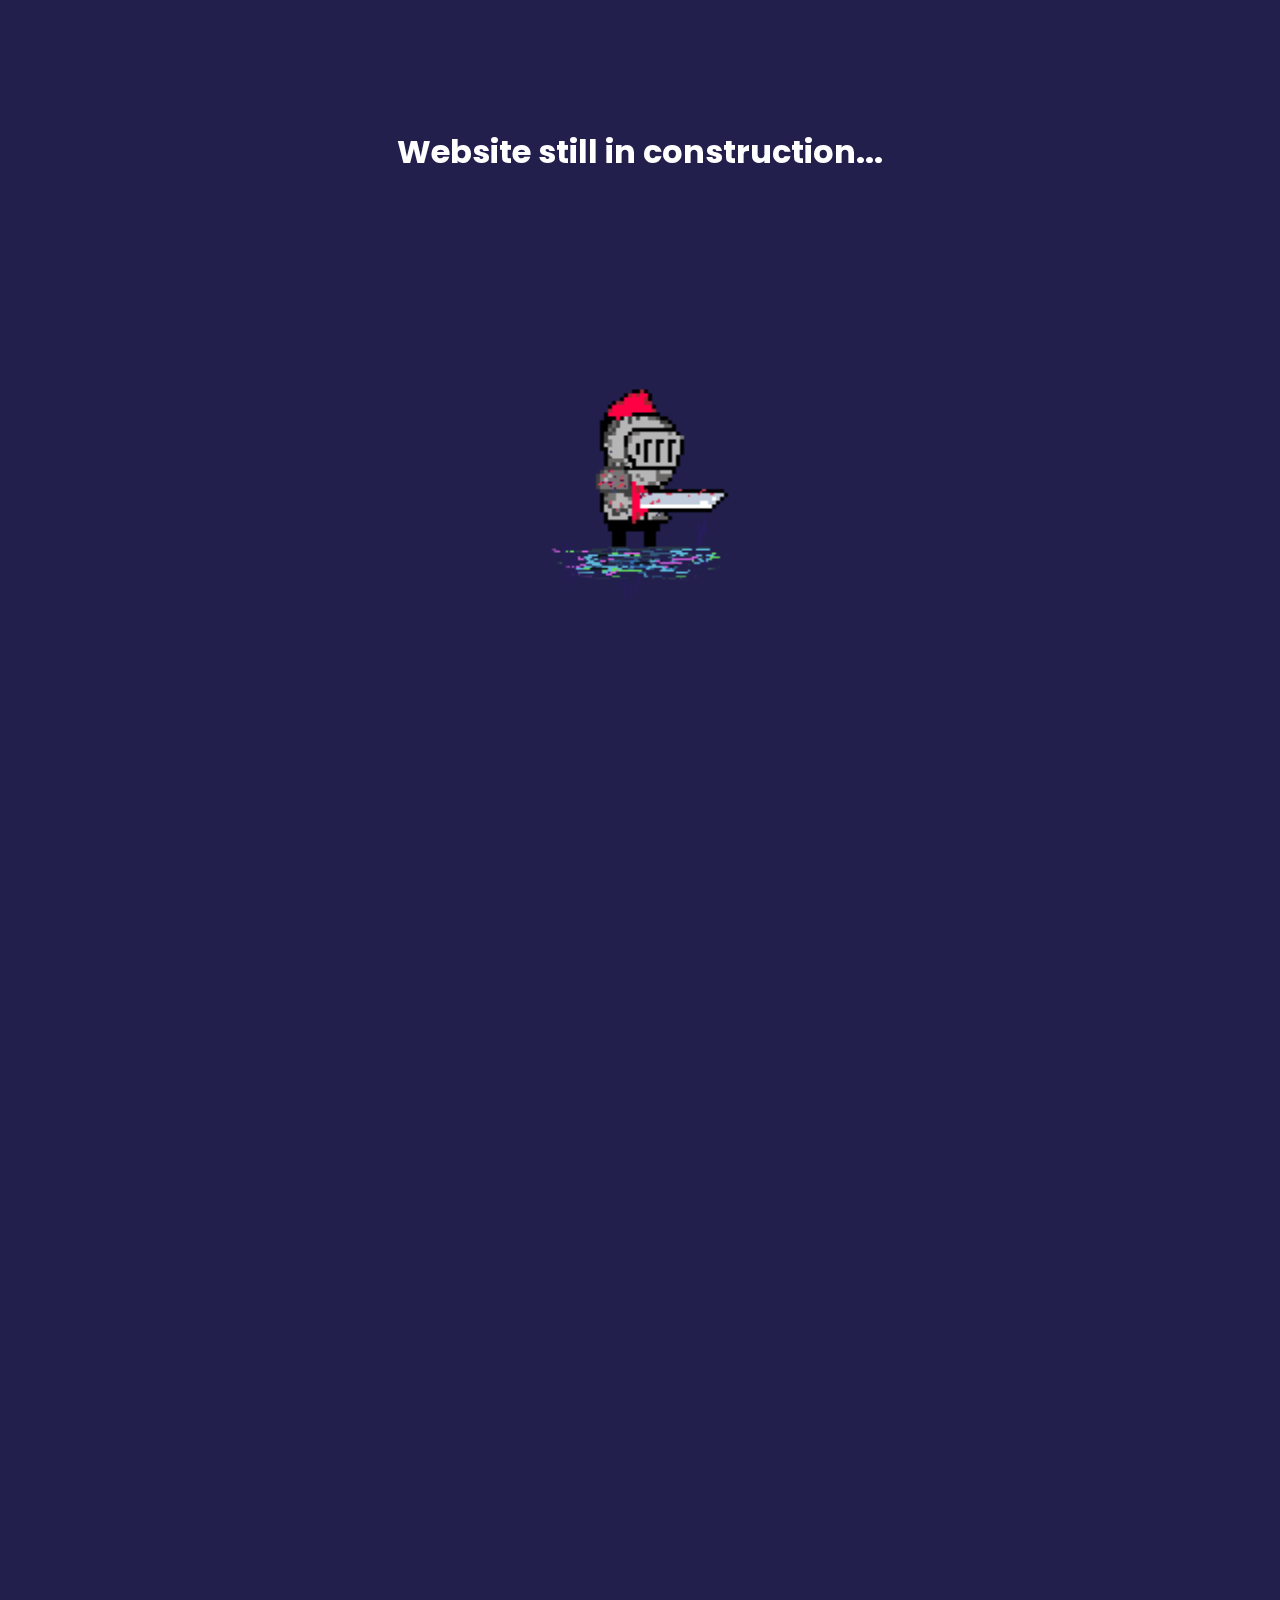
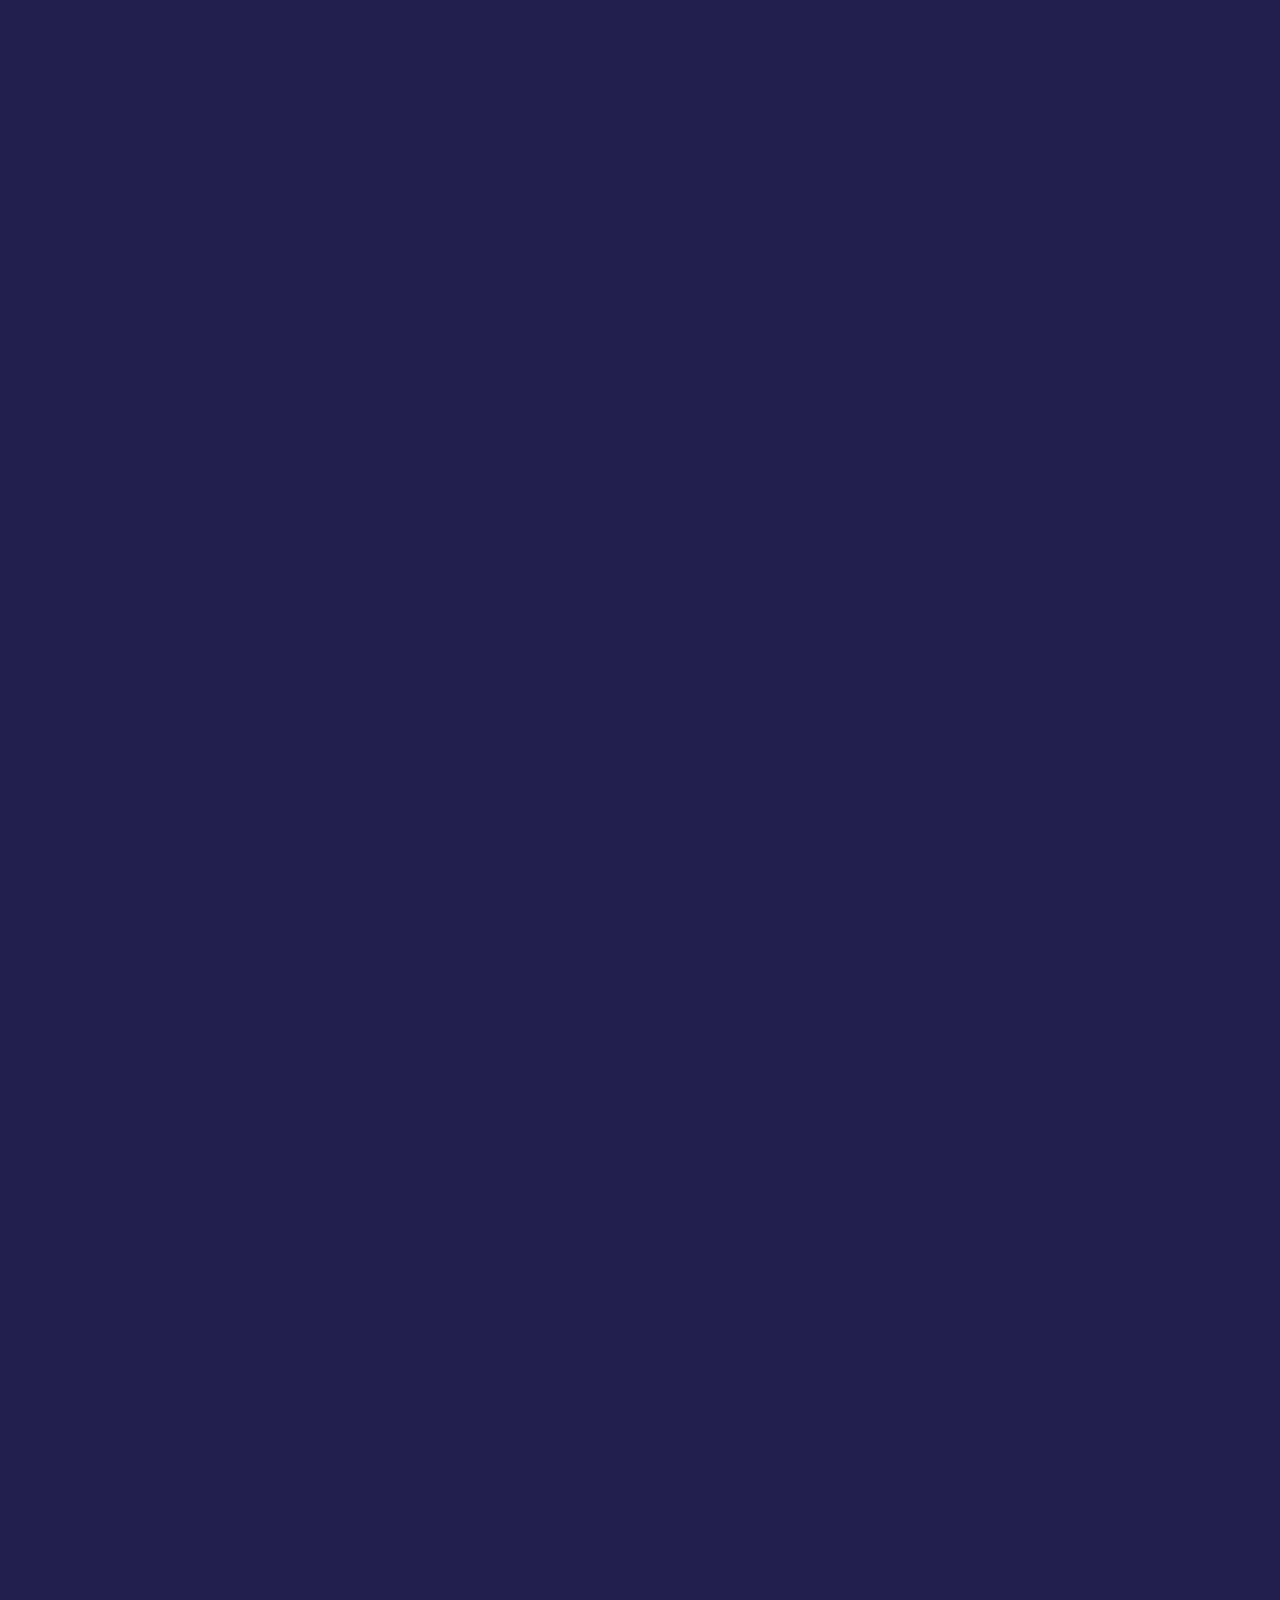
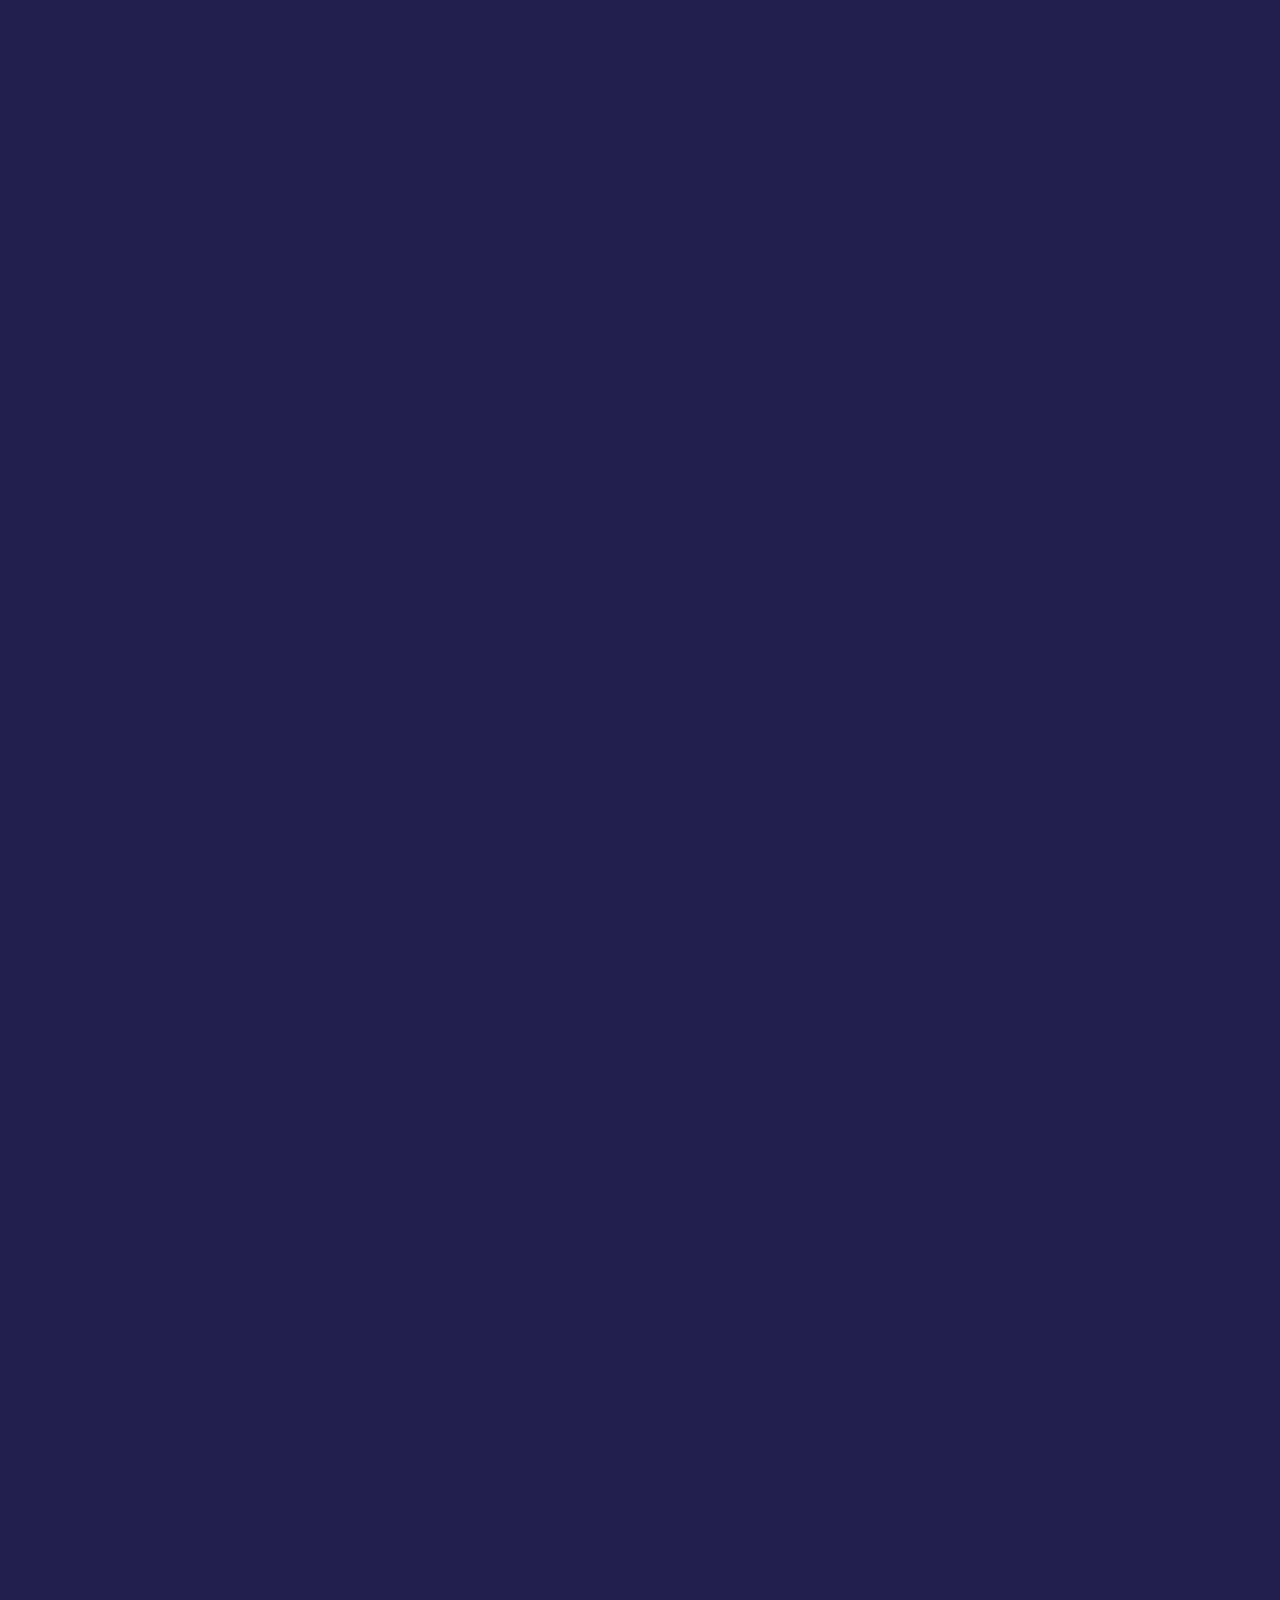
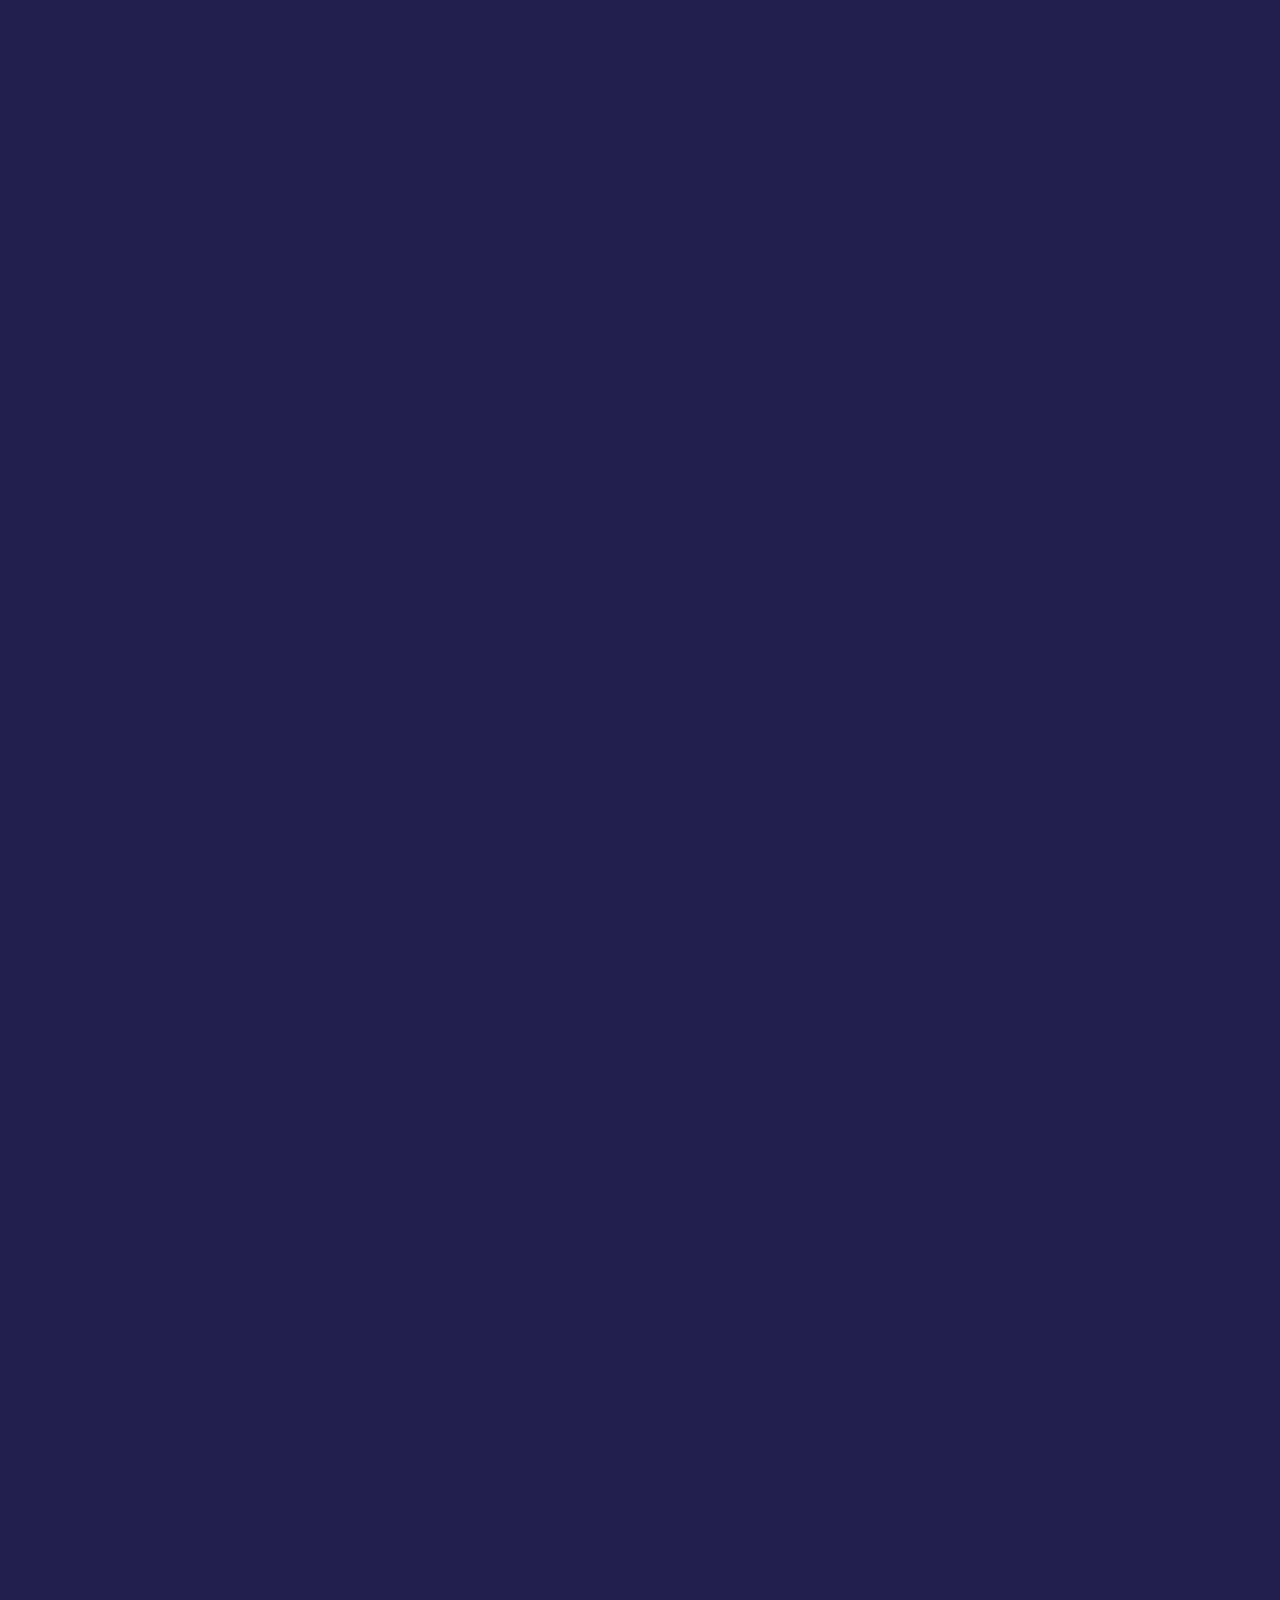
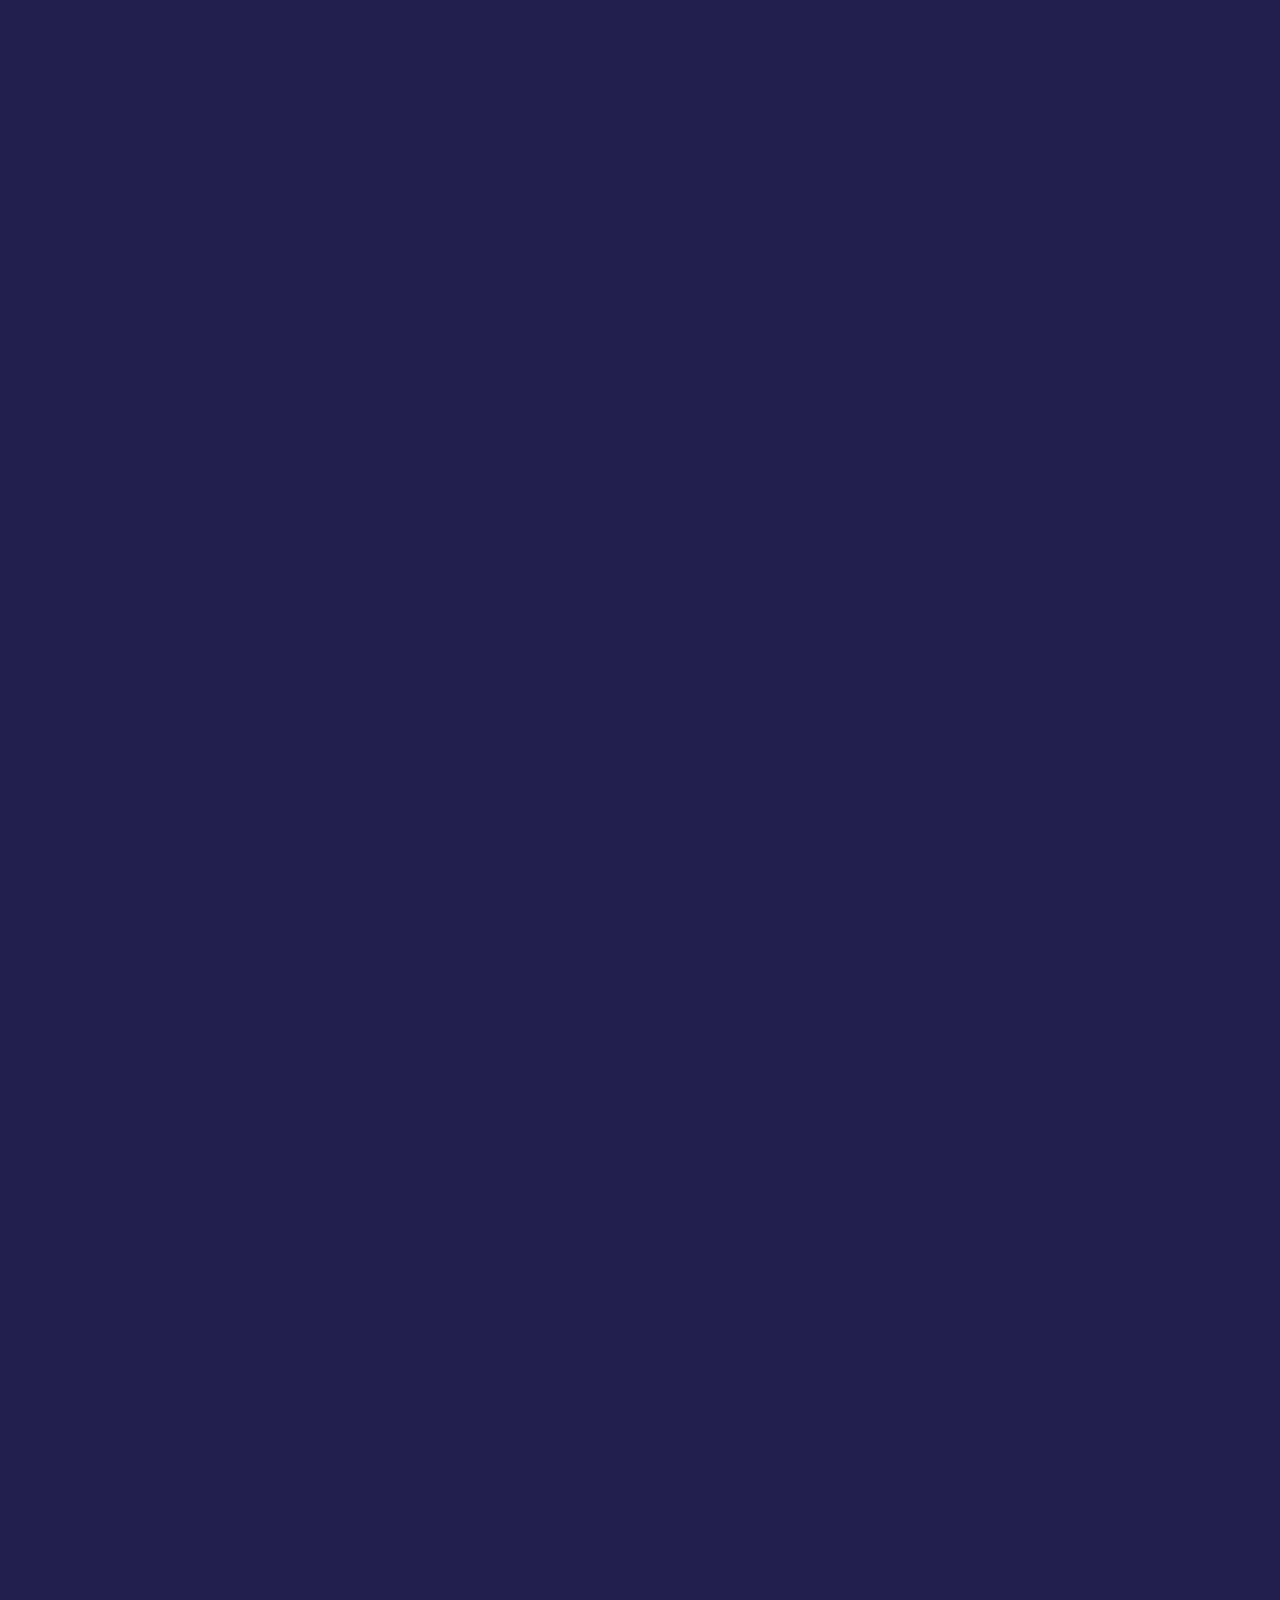
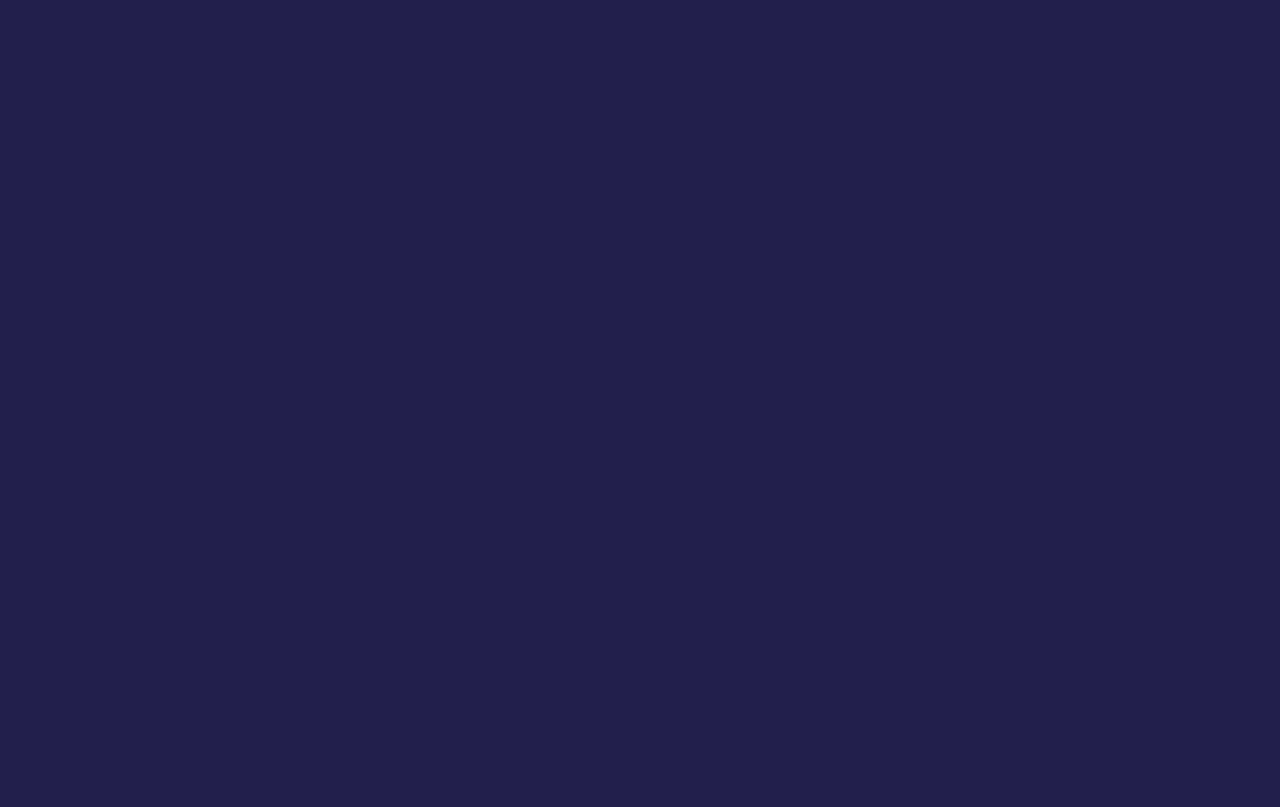
==== index.html @ 79712762 "Update index.html" ====
<!DOCTYPE html>
<html lang="en">
<head>
    <meta charset="UTF-8">
    <meta http-equiv="X-UA-Compatible" content="IE=edge">
    <meta name="viewport" content="width=device-width, initial-scale=1.0">

    <title>Loïc's Portfolio</title>
    <!-- CSS pages-->
    <link rel="stylesheet" href="style.css">
    <link rel="stylesheet" href="style2.css">
    <link rel="stylesheet" href="contact.css">
    <!-- Icons-->
    <link rel="icon" href="images/Animation.gif" type="image/icon type">
    <link href='https://unpkg.com/boxicons@2.0.9/css/boxicons.min.css' rel='stylesheet'>
</head>
<body>
    <div id="ancre"></div>
    <div class="cache" id="cache"></div>
    <div class="background" id="load">
        <h1>Website still in construction...</h1>
        <img class="load1" src="images/Animation.gif" alt="">
        <img class="load2" src="images/Animation3.gif" alt="">
    </div>
    <div class="sidebar">
        <div class="logo_content">
            <div class="logo">
                <i class='bx bxs-terminal'></i>
                <div class="logo_name">Loïc Nirlo</div>
            </div>
            <i class='bx bx-menu' id="btn"></i>
        </div>
        <ul class="nav_list">
            <li>
                <a href="#about">
                    <i class='bx bx-user'></i>
                    <span class="links_name">About</span>
                </a>
            </li>
            <li>
                <a href="#skills">
                    <i class='bx bxs-star'></i>
                    <span class="links_name">Skills</span>
                </a>
            </li>
            <li>
                <a href="#project">
                    <i class='bx bxs-flame'></i>
                    <span class="links_name">Project</span>
                </a>
            </li>
            <li>
                <a href="#Contact">
                    <i class='bx bx-chat'></i>
                    <span class="links_name">Contact</span>
                </a>
            </li>
            <li>
                <a href="CV_Loïc_NIRLO.pdf" download>
                    <i class='bx bx-file'></i>
                    <span class="links_name">Cv</span>
                </a>
            </li>
            <li>
                <a href="https://github.com/lolox911" target="_blank">
                    <i class='bx bxl-github'></i>
                    <span class="links_name">Github</span>
                </a>
            </li>
            <li>
                <a href="https://www.linkedin.com/in/lo%C3%AFc-nirlo-178850225/" target="_blank">
                    <i class='bx bxl-linkedin'></i>
                    <span class="links_name">Linkedin</span>
                </a>
            </li>
        </ul>
    </div>

    <section class="sec-1">
        <div class="lg-container">
            <img class="lg" src="images/c85e43a77aa640d9a42580b67d9a13dd (1).png" alt="">
        </div>
            
        <div class="box">
            <h1 class="title2">&#60Hello World !/&#62</h1>
            <h1 class="title1">&#60Hello World !/&#62</h1>
        </div>
        <p class="wel">Welcome to my portfolio</p>
        
        <div class="box-knight">
            <div class="knight-container">
                <!--<div class="knight" style="width:128px;max-width:100%;">
                    <div style="height:0;padding-bottom:100%;position:relative;">
                    <iframe width="128" height="128" frameBorder="0" src="https://imgflip.com/embed/5jkwol"></iframe>
                    </div>
                    <p><a href="https://imgflip.com/gif/5jkwol"></a></p>
                </div>-->
                <div class="knight" style="width:128px;max-width:100%;">
                    <div style="height:0;padding-bottom:100%;position:relative;">
                    <iframe width="128" height="128"  frameBorder="0" src="https://imgflip.com/embed/5jvf3f"></iframe>
                    </div>
                    <p><a href="https://imgflip.com/gif/5jvf3f"></a></p>
                </div>       
            </div>
        </div>
        
        <div class="explore-container">
            <div class="explore">
                <h1><a href="#about">Explore</a></h1>
                <h1 class="cache"><a href="#about">Explore</a></h1>
            </div>
        </div>
    </section>

    <section class="sec-2">
        <div class="about-con">
            <div class="box-about" id="about">
                <img class="pdp" src="images/images/IMG_8314 (1)-modified.png.jpg" alt="">
                <div class="text-about">
                    <h1>Hi, I'm Loïc,</h1>
                    <h3>a french computer sciences student.</h3>
                    <p>Welcome to my portfolio,  I'm currently a second-year student in computer sciences at the university institute of technology of Fontainebleau. This website aim mainly to introduce myself and my work, enjoy your visit ! </p>
                </div>
            </div>
        </div>

    <div class="about-con2">
        <div class="box-about2">
            <div class="hobbie">
                <h1 class="pf">Strengths</h1>
                <ul>
                    <li>Committed</li>
                    <li>Creative</li>
                    <li>Reliable</li>
                    <li>Adaptable</li>
                    <li>Tenacious</li>
                </ul>
                <h1 class="hob">Hobbies</h1>
                <ul>
                    <li>Drawing</li>
                    <li>2D animation</li>
                    <li>Street workout</li>
                    <li>Chess</li>
                    <li>Video games</li> 
                </ul>
            </div>
            <div class="education">
                <h1>Education</h1>
                <h3 class="frst-title">2020 - Today : University Diploma of Technology</h3>
                <p class="lieu">Place : <span>IUT Fontainebleau | Fontainebleau</span></p>
                <hr>
                <h3>2020 : Baccalaureate diploma</h3>
                <p class="lieu">Place : <span>Robert Doisneau highschool | Corbeil Essonnes</span></p>
                <p class="opt">Options : <span>Mathematics, engineering sciences, european english section</span></p>
                <hr>
                <h3>2018 : Cambridge English Certificate</h3>
                <p class="lieu">Place : <span>Robert Doisneau highschool | Corbeil Essonnes</span></p>
                <h1 class="job">Job</h1>
                <h3 class="june">June 2021 - Today</h3>
                <p>McDonald's versatile team member</p>
                <p>Place : <span>Avon</span></p>
            </div>
        </div>
    </div>
       
    </section>

    <section class="sec-3">
        <h1 id="skills">Skills</h1>
        <div class="skills">
            <div class="box1">
                <div class="prog">
                    <h2>Programming :</h2>
                    <div class="c comp">
                        <div class="head-bar1">
                            <img class="ico" src="images/c.png" alt="">
                            <p class="titreskill">C89</p>
                        </div>
                        <div class="head-bar2">
                            <div class="bar">
                                <div class="bar1 c"></div>
                                <div class="bar2"></div>
                                <div class="percent">60%</div>
                            </div>
                        </div> 
                    </div>
                    <div class="cs comp">
                        <div class="head-bar1">
                            <img class="ico" src="images/csharp.png" alt="">
                            <p class="titreskill">C#</p>
                        </div>
                        <div class="head-bar2">
                            <div class="bar">
                                <div class="bar1 cs bar-a"></div>
                                <div class="bar2"></div>
                                <div class="percent">40%</div>
                            </div>
                        </div>
                    </div>
                    <div class="java comp">
                        <div class="head-bar1">
                            <img class="ico" src="images/java.png" alt="">
                            <p class="titreskill">Java</p>
                        </div>
                        <div class="head-bar2">
                            <div class="bar">
                                <div class="bar1 java bar-a"></div>
                                <div class="bar2"></div>
                                <div class="percent">60%</div>
                            </div>
                        </div>


                    </div>
                </div>
                <div class="web">
                    <h2>web :</h2>
                    <div class="html comp">
                        <div class="head-bar1">
                            <img class="ico" src="images/html.png" alt="">
                            <p class="titreskill">HTML 5</p>
                        </div>
                        <div class="head-bar2">
                            <div class="bar">
                                <div class="bar1 html"></div>
                                <div class="bar2"></div>
                                <div class="percent">90%</div>
                            </div>
                        </div>


                    </div>
                    <div class="css comp">
                        <div class="head-bar1">
                            <img class="ico" src="images/css.png" alt="">
                            <p class="titreskill">CSS 3</p>
                        </div>
                        <div class="head-bar2">
                            <div class="bar">
                                <div class="bar1 css"></div>
                                <div class="bar2"></div>
                                <div class="percent">75%</div>
                            </div>
                        </div>


                    </div>
                    <div class="js comp">
                        <div class="head-bar1">
                            <img class="ico" src="images/js.png" alt="">
                            <p class="titreskill">JS</p>
                        </div>
                        <div class="head-bar2">
                            <div class="bar">
                                <div class="bar1 js"></div>
                                <div class="bar2"></div>
                                <div class="percent">50%</div>
                            </div>
                        </div>

 
                    </div>
                    <div class="php comp">
                        <div class="head-bar1">
                            <img class="ico" src="images/php.png" alt="">
                            <p class="titreskill">PHP</p>
                        </div>
                        <div class="head-bar2">
                            <div class="bar">
                                <div class="bar1 php"></div>
                                <div class="bar2"></div>
                                <div class="percent">50%</div>
                            </div>
                        </div>


                    </div>
                </div>
            </div>
            <div class="box2">
                <div class="frame">
                    <h2>Framework :</h2>
                    <div class="codei comp">
                        <div class="head-bar1">
                            <img class="ico" src="images/codei.png" alt="">
                            <p class="titreskill">CI</p>
                        </div>
                        <div class="head-bar2">
                            <div class="bar">
                                <div class="bar1 ci"></div>
                                <div class="bar2"></div>
                                <div class="percent">80%</div>
                            </div>
                        </div>

                    </div>
                </div>
                <div class="data">
                    <h2>Database :</h2>
                    <div class="sql comp">
                        <div class="head-bar1">
                            <img class="ico" src="images/sql.jpg" alt="">
                            <p class="titreskill">MySQL</p>
                        </div>
                        <div class="head-bar2">
                            <div class="bar">
                                <div class="bar1 sql"></div>
                                <div class="bar2"></div>
                                <div class="percent">60%</div>
                            </div>
                        </div>


                    </div>
                </div>
            </div>
            <div class="box3">
                <div class="anim">
                    <h2>Animation :</h2>
                    <div class="spine comp">
                        <div class="head-bar1">
                            <img class="ico" src="images/spine.jpg" alt="">
                            <p class="titreskill">Spine2D</p>
                        </div>
                        <div class="head-bar2">
                            <div class="bar">
                                <div class="bar1 spine"></div>
                                <div class="bar2"></div>
                                <div class="percent">5%</div>
                            </div>
                        </div>


                    </div>
                </div>
            </div>
        </div>
    </section>

    <section class="sec-4">
        <h1 id="project">Project</h1>
        <div class="project">
            <div class="case1 samegame">
                <img src="projects-images/samegame.png" alt="">
                <div class="text-project card-samegame">
                    <h2 class="title">Samegame</h2>
                    <div class="des">The player aims to get the highest score at the end of the game...</div>
                    <div class="languages-project card-samegame">Java</div>
                    <div class="dev">Finished | 1 week</div>
                </div>
            </div>
            <div class="case3 blocus">
                <img src="projects-images/blocus.png" alt="">
                <div class="text-project card-blocus">
                    <h2 class="title">Blocus : Capitol Edition</h2>
                    <div class="des">Republican or democrat, beat your opponent strategically...</div>
                    <div class="languages-project card-tictactoe">C89</div>
                    <div class="dev">Finished | 1 week</div>
                </div>
            </div>
            <div class="case4 tictactoe">
                <img src="projects-images/tictactoe.png" alt="">
                <div class="text-project card-tictactoe">
                    <h2 class="title">TicTacToe | Minimax IA</h2>
                    <div class="des">Beat the IA seems impossible...</div>
                    <div class="languages-project card-tictactoe">HTML | CSS | JS</div>
                    <div class="dev">In progress</div>
                </div>
            </div>
            <div class="case5 netflix">
                <img src="projects-images/netflix.png" alt="">
                <div class="text-project card-netflix"">
                    <h2 class="title">Netflix clone</h2>
                    <div class="des">Money Heist : part 5 comming soon...</div>
                    <div class="languages-project card-netflix"">HTML | CSS</div>
                    <div class="dev">Finished | 2 days</div>
                </div>
            </div>
            <div class="case7 agendatlas">
                <img src="projects-images/agendatlas.png" alt="">
                <div class="text-project back card-atlas">
                    <h2 class="title">Agendatlas</h2>
                    <div class="des">Organisation has never been easier...</div>
                    <div class="languages-project back card-atlas">HTML | CSS | JS | PHP | CodeIgniter</div>
                    <div class="dev">Finished | 2 week</div>
                </div>
            </div>
            <div class="case6 portfolio">
                <img src="projects-images/portfolio (1).png" alt="">
                <div class="text-project card-portfolio">
                    <h2 class="title">Portfolio</h2>
                    <div class="des">Welcome to my portfolio...</div>
                    <div class="languages-project card-portfolio">HTML | CSS | JS</div>
                    <div class="dev">In progress</div>
                </div>
            </div>
            <div class="case2 other">
                <img src="projects-images/games.png" alt="">
                <div class="text-project card-games">
                    <h2 class="title"></h2>
                    <div class="des">Others projects</div>
                </div>
            </div>
            <div class="case8 test1">
                <div class="text-project card-games">
                    <h2 class="title">HMI</h2>
                    <div class="des">Human Machine Interface of an hotel booking system</div>
                    <div class="languages-project card-games">Java</div>
                    <div class="dev">In progress</div>
                </div>
            </div>
            <div class="case9 test2">
                <div class="text-project card-games">
                    <h2 class="title">DUT 2nd year project</h2>
                    <div class="des">Comming soon...</div>
                </div>
            </div>
        </div>
    </section>

    <section class="sec-5">
        <h1 id="Contact">Contact me</h1>
        <div class="form-container">
            
            <form method="POST" action="https://formsubmit.co/f2ee172bb5d742e6e4ebd45f794334fb">

                <input type="text" placeholder="Nom" name="nom" maxlength="20" minlength="3" required/>
                <input type="text" placeholder="Prénom" name="prenom" maxlength="20" minlength="3" required/>
                <input type="text" placeholder="Mail" name="email" id="" maxlength="50" minlength="3" required/>
                <input type="text" placeholder="Objet" name="sujet" id="" maxlength="50" minlength="3" required/>
                <textarea name="message" id="" cols="5" rows="8" placeholder="Message" maxlength="200" minlength="5" required></textarea>

                <input type="submit" value="Send" name="submit"/>

                <input type="hidden" name="_next" value="https://lolox911.github.io/Portfolio/#ancre">
            </form>
            
        </div>

    </section>

    <footer>

    </footer>

    <script src="script.js"></script>
    <!-- test -->
</body>
</html>
---- style.css ----
@import url('https://fonts.googleapis.com/css2?family=Poppins:ital@1&display=swap');

*{
    margin: 0;
    padding: 0;
    list-style: none;
    text-decoration: none;
    box-sizing: border-box;
    font-family: 'Poppins', sans-serif;
  }
  html{
      height: 100%;
      scroll-behavior: smooth;
  }
/* ------------------ page chargement --------------------------- */
  .background{
    z-index: 100;
    position: absolute;
    width: 100%;
    height: 100%;
    /*background-color: rgb(0, 0, 0);*/
    background: url(images/Comic.png);
    background-size: cover;
    animation: load 5s ease-out forwards;
    justify-content: center;
    align-items: center;
    vertical-align: middle;
    text-align: center;
  }
  .background h1{
      margin-top: 10%;
      text-align: center;
      color: rgb(255, 255, 255);
  }
  .load1{
      display: none;
      width: 300px;
      height: 360px;
      margin: 5% auto;
  }
  .load2{
    display: none;
    width: 400px;
    height: 460px;
    margin: 5% auto;
}
  .background .box-knight{
      height: 100%;
      vertical-align: middle;
      justify-content: center;
      text-align: center;
      padding-top: 45%;
  }
  .background .knight-container{
    height: 100%;
    vertical-align: middle;
    justify-content: center;
    text-align: center;
}
  @keyframes load {
      0%{
          opacity: 1;
      }
      50%{
          opacity: 1;
      }
      100%{
          opacity: 0;
      }
  }
  body{
    
    position: relative;
    min-height: 100vh;
    width: 100%;
    overflow-x: hidden;
    background-color: #2e2a68;
    background-image: url(images/bgldsc.png);
    background-size: cover;
    background-attachment: fixed;
    color: #fff;
  }
  /*.extrabg{
      position: fixed;
      z-index: -10;
      height: 100vh;
      width: 100vw;
    background: linear-gradient(to top, crimson, rgba(78,71,173,1));
  }*/

  .sidebar {
      position: fixed;
      top: 0;
      left: 0;
      height: 100vh;
      width: 75px;
      min-width: 75px;
      background: #221F4C;
      padding: 6px 14px;
      overflow: hidden;
      transition: all 0.4s ease;
      z-index: 10;
      white-space: nowrap;
  }

  .sidebar .logo_content .logo{
      color: #fff;
      display: flex;
      height: 50px;
      width: 100%;
      align-items: center;
  }

  .logo_content .logo i{
      font-size: 28px;
      margin-right: 5px;
  }

  .logo_content .logo_name{
      font-size: 20px;
      font-weight: 400;
      white-space: nowrap;
  }
  .sidebar .logo_content .logo{
    opacity: 0;
}

  .sidebar.active .logo_content .logo{
      opacity: 1;
  }

  .logo_content .logo i{
    font-size: 28px;
    margin-right: 5px;
} 

  .sidebar.active{
    background: #191738;
    width: 15%;
    min-width: 200px;
}

.sidebar.active{
    width: 20%;
    min-width: 200px;
}

  .sidebar #btn {
      position: absolute;
      color: #fff;
      left: 45%;
      top: 6px;
      font-size: 20px;
      height: 50px;
      width: 50px;
      text-align: center;
      line-height: 50px;
      transform: translateX(-40%);
  }
  .sidebar.active #btn{
    left: 90%;
    transform: translateX(-50%);
  }

  .sidebar ul{
      margin-top: 20px;
  }
  
  .sidebar ul li {
      position: relative;
      height: 50px;
      width: 100%;
      margin: 0 5px;
      list-style: none;
      line-height: 50px;
  }

  .sidebar ul li a{
    color: #fff;
    display: flex;
    align-items: center;
    transition: all 0.3s ease;
    border-radius: 12px;
}

.sidebar ul li a:hover{
    color: #221F4C;
    background-color: #fff;
}

.sidebar ul li a:hover{
    padding-left: 5px;
}

.sidebar.active ul li a:hover{
    padding-left: 10px;
}

.sidebar ul li a i{
    height: 50px;
    min-width: 40px;
    border-radius: 12px;
    line-height: 50px;
    text-align: center;
}

.sidebar span{
    opacity: 0;
    transform: translateX(200px);
    transition: all 0.3s ease;
}
.sidebar.active span{
    opacity: 1;
    transform: translateX(0);
}

/* ////////////////////////  Page Accueil //////////////////////////////////////*/
.sec-1{
    height: 100vh;
    width: 100vw;
    margin-bottom: 20%;
}

.lg-container{
    padding: 5vh 0 5vh 0;
    display: flex;
    justify-content: center;
    align-items: center;
    width: 100%;
}

.lg {
    margin-left: 75px;
    width: 20%;
    height: 20%;
    min-width: 200px;
    min-height: 200px;
}
/* Titre + Image en float row*/

.hero {
    /*background-color: lightblue;*/
    width: calc(100% - 75px);
    padding-left: calc(8% + 75px);
    display: flex;
    flex-direction: column-reverse;
    justify-content: center;
    align-items: center;
    z-index: -2;
}

.box {
    white-space: nowrap;
    /*background-color: lightsalmon;*/
    font-weight: bold;
    text-align: center;
    position: relative;
}

/* detail titre */

.title1{
    margin-left: 75px;
    font-size: 5rem;
    line-height: 75px;
    color: #fff;
}
.title2{
    margin-left: 75px;
    font-size: 5rem;
    line-height: 75px;
    color: #fff;
    display: none;
    font-weight: bold;
}
.wel{
    margin-left: 75px;
    margin-top: 5%;
    text-align: center;
}
.box-knight{
    margin-top: 5%;
    margin-left: 75px;
    height: 128px;
}
.knight-container{
    margin: auto;
    min-width: 128px;
}
.knight{
    margin: 0 auto;
}
.explore-container{
    margin-top: 10%;
    margin-left: 75px;
}
.explore{
    text-align: center;
    color: #221F4C;
}
.explore h1{
    height: 50px;
}
.explore a{
    padding: 1% 5% 1% 5%;
    border: solid 2px white;
    border-radius: 15px;
    color: #221F4C;
    background-color: white;
}
.cache{
    position: relative;
    bottom: 50px;
}
.cache a{
    padding: 1% 5% 1% 5%;
    border: solid 2px white;
    border-radius: 15px;
    animation: spread 1.2s ease infinite;
    background-color: #221F4C;
}

/* ------------------------------ ANIMATIONS ------------------------------------ */

@keyframes spread {
    0%{
        padding-left: 5%;
        padding-right: 5%;
    }
    100%{
        padding-left: 7%;
        padding-right: 7%;
        opacity: 0;
    }
}
@keyframes apear {
    0%{
        opacity: 0;
    }
    33%{
        opacity: 0; 
    }
    66%{
        opacity: 0;
    }
    100%{
        opacity: 1;
    }
}
/*@keyframes knight {
    0%{
        transform: translateX(0%); 
    }
    33%{
        transform: translateX(0%); 
    }
    66%{
        transform: translateX(90%);
    }
    100%{
        transform: translateX(0%);
    }
}*/
/* ------------------------------------------------ */

@media screen and (min-width: 700px) {
    .knight div{
        animation: apear 3s forwards;
        animation: knight 3s linear infinite;
    }
    .load2{
        display: block;
    }
}

/* ------------------------------------------------- PHONE VERSION ---------------------------------------- */

@media screen and (max-width: 600px) {
    .title1 {
        transform: translateX(100%);
        position: absolute;
        animation: slide1 8s linear infinite;
        font-size: 60px;
        line-height: inherit;
    }
    .title2{
        display:block;
        position: absolute;
       /* bottom: 4.7rem;*/
        animation: slide2 8s linear infinite;
        transform: translateX(100%);
        animation-delay: 4s;
        color: #221f4c;
        font-size: 60px;
        line-height: inherit;
    }
    .box{
        height: 80px;
        overflow: hidden;
    }
    .explore-container{
        margin-top: 0;
    }
    .load1{
        display: block;
    }
    .background{
        /*background-color: rgb(0, 0, 0);*/
        background: url(images/Comic2.png);
        background-size: cover;
      }

/* ----------------------- ANIMATIONS -------------------------------- */

    @keyframes slide1 {
        0% {
           transform: translateX(100%); 
        }
         100% {
            transform: translateX(-100%); 
         }
        
    }
    @keyframes slide2 {
        0% {
           transform: translateX(100%); 
        }
         100% {
            transform: translatex(-100%); 
         }
        
    }
    @keyframes spread {
        0%{
            padding-left: 5%;
            padding-right: 5%;
        }
        100%{
            padding-left: 10%;
            padding-right: 10%;
            opacity: 0;
        }
    }
}

/* ----------------------------------------- TABLET VERSION ----------------------------------*/

@media screen and (max-width: 900px) {
     .title{
        white-space: nowrap;
   
     }
}      
/* HORIZONTAL PHONE VERSION */

@media screen and (max-height: 450px) {
    .sidebar {
        overflow: scroll;
        
    }
    .sec-1{
        margin-bottom: 50%;
    }
    .sec-4 img{
        max-width: 100%;
    }
    .title1{
        font-size: 2.7rem;
    }
}
---- contact.css ----
.sec-5{
    margin-top: 20%;
    margin-left: 75px;
}

.sec-5 h1{
    width: 95%;
    margin: 0 auto;
    padding: 2.5% 0;
    background-color: #191738;
    text-align: center;
    margin-bottom: 2.5%;
}

.form-container {
    display: flex;
    justify-content: center;
    text-align: center;
    flex-direction: column;
    /* background-color: rgba(34, 31, 76, 0.7); */
    background-color: #221F4C;
    width: 95%;
    padding: 35px 0 75px 0;
    margin: 0 auto;
}

form {
    margin-top: 5%;
    display: flex;
    flex-direction: column;
    align-items: center;  
}

form h1 {
    color: white;
    width: 80%;
    margin-left: 10%;
    font-size: 32px;
    font-weight: bold;
    letter-spacing: 1px;
}

input[type="text"]{
    font-size: 16px;
    margin-bottom: 2%;
} 

input{
    width: 75%;
    background-color: #191738;
    border: none;
    padding: 15px;
    outline: none;
    color: white;
    border-radius: 3px;
}

input[type="submit"]{
    width: 25%;
    background-color: #191738;
    transition: background-color 0.3s;
    margin-top: 35px;
    font-size: 16px;
}

input[type="submit"]:hover{
    background-color: #151330;
    cursor: pointer;
}


textarea{
    width: 75%;
    resize: none;
    font-size: 16px;
    font-family: 'Roboto', sans-serif;
    background-color: #191738;
    border: none;
    color: white;
    padding: 15px;
    border-radius: 3px;
    margin-bottom: 2%;
}
textarea:focus {
    outline: none;
}

form a{
    text-decoration: none;
}

form a:hover{
    text-decoration: underline;
}

form a:link,
form a:active,
form a:visited {
    color: #b3b3b3;
}
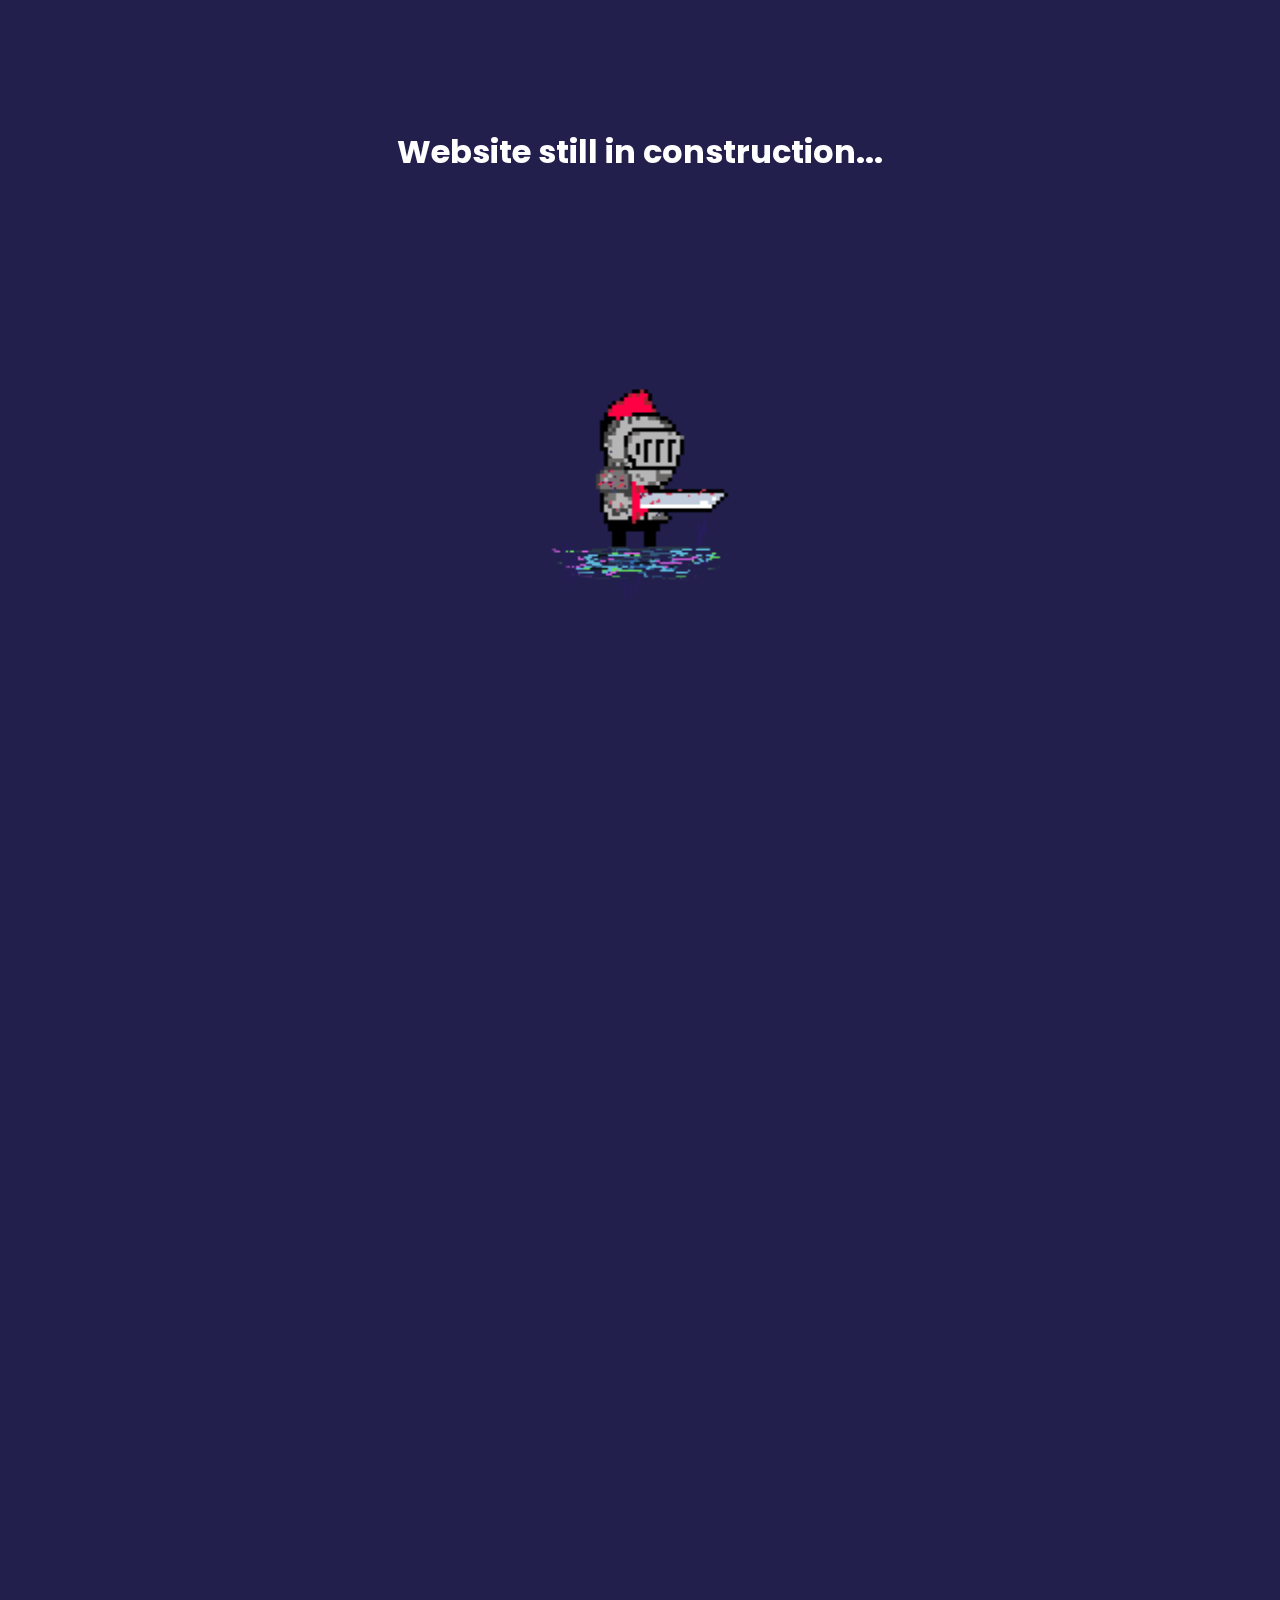
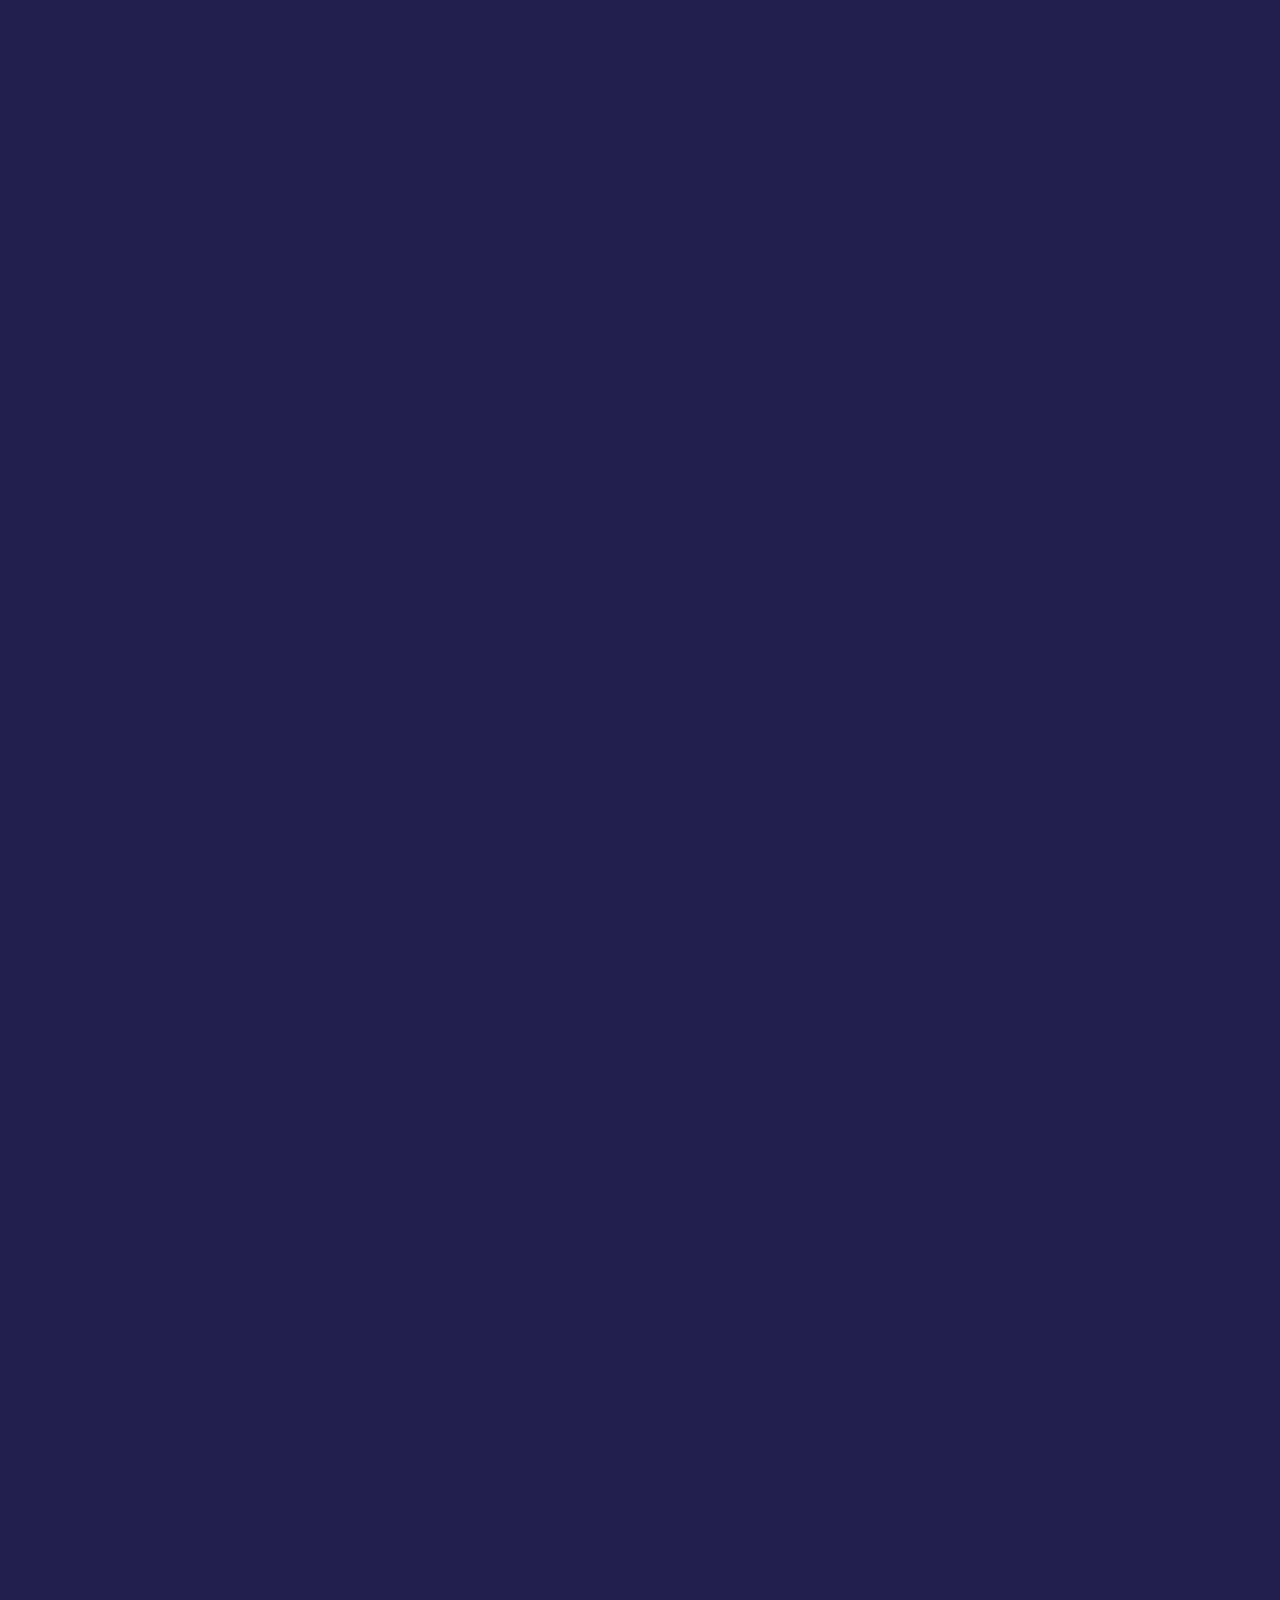
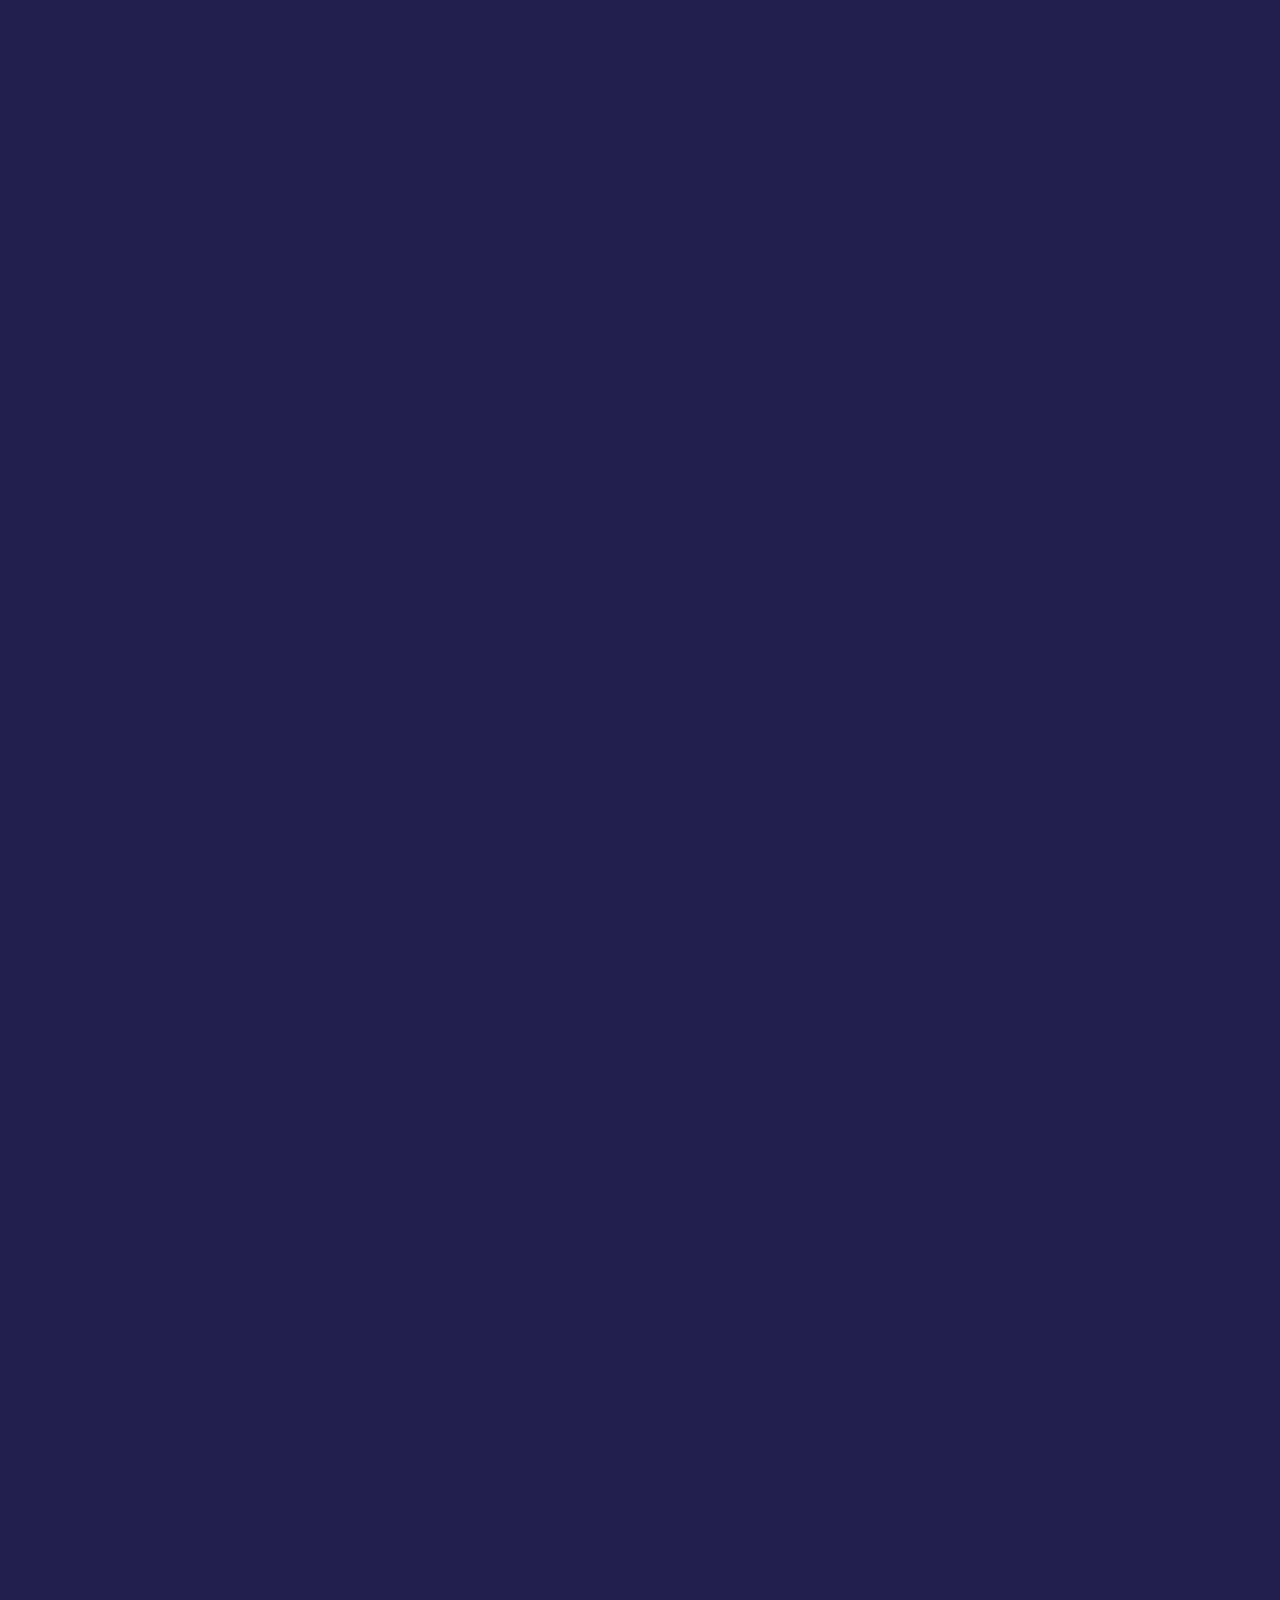
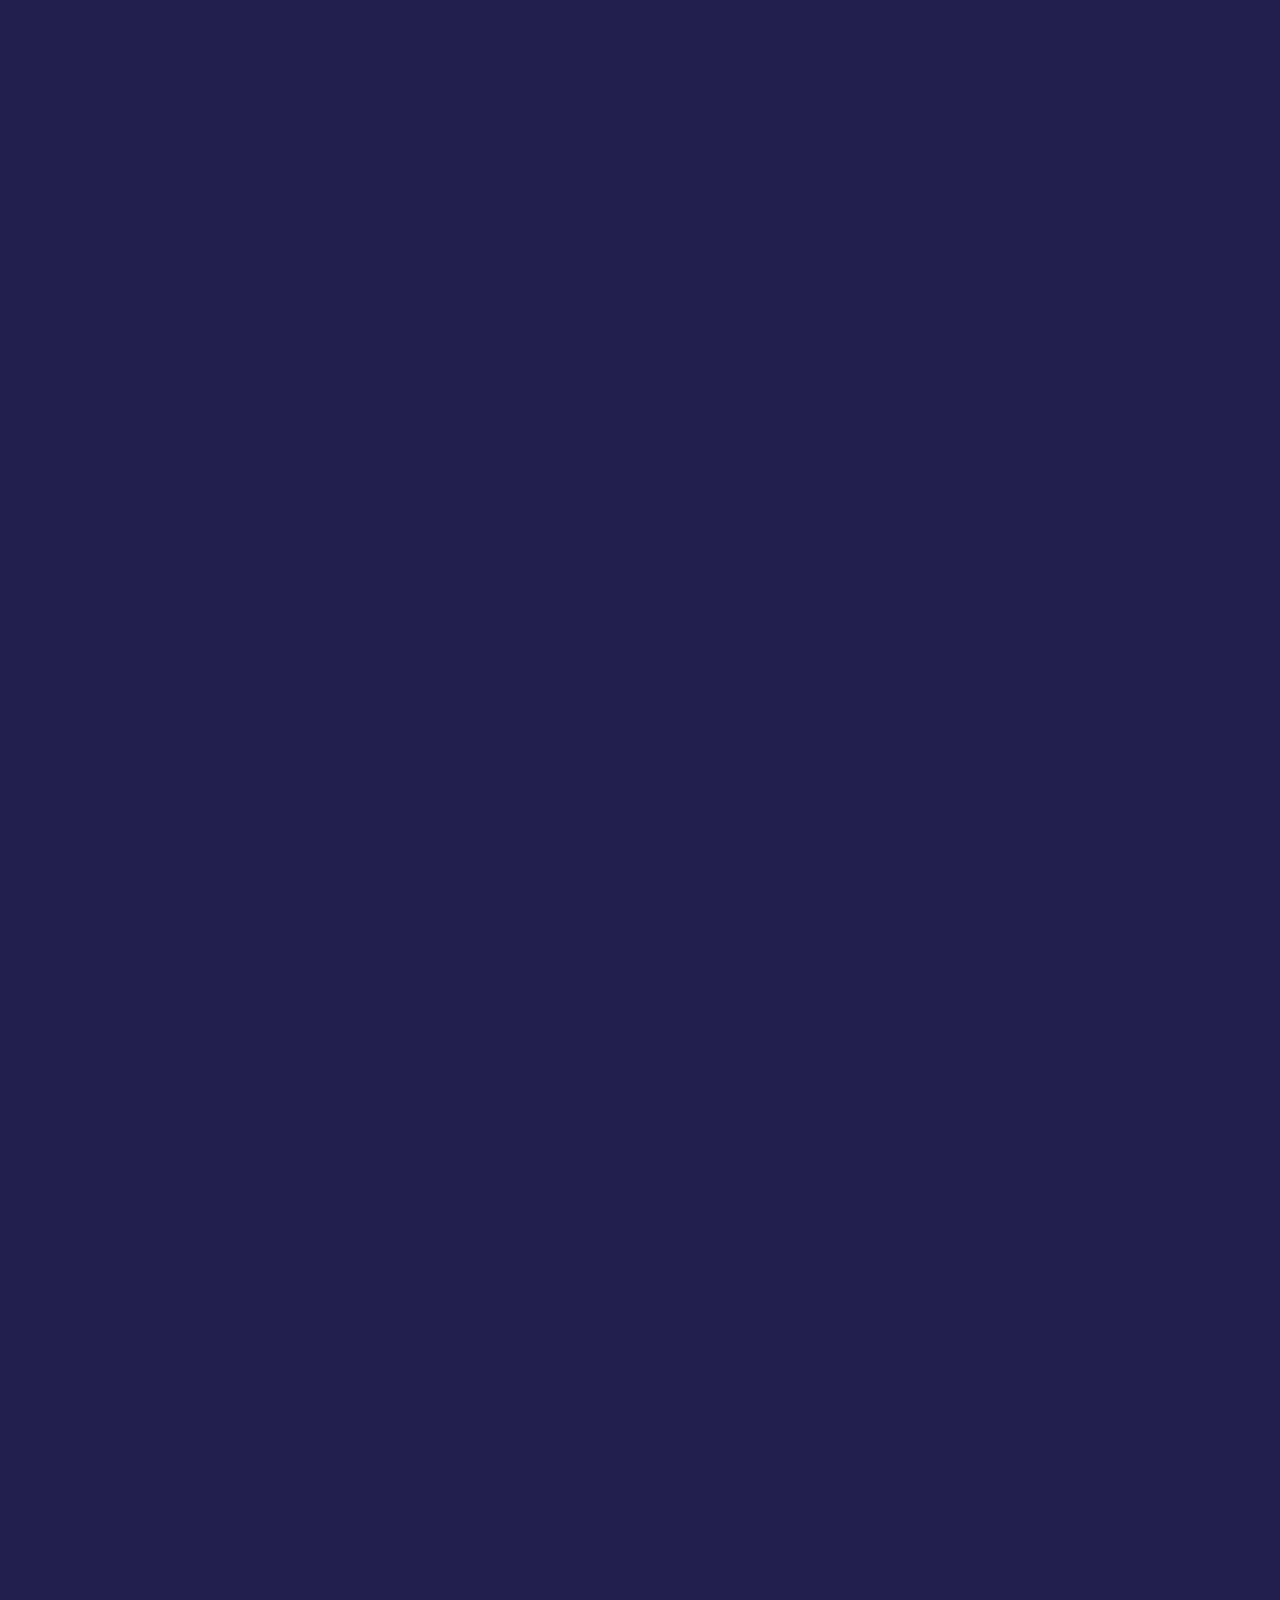
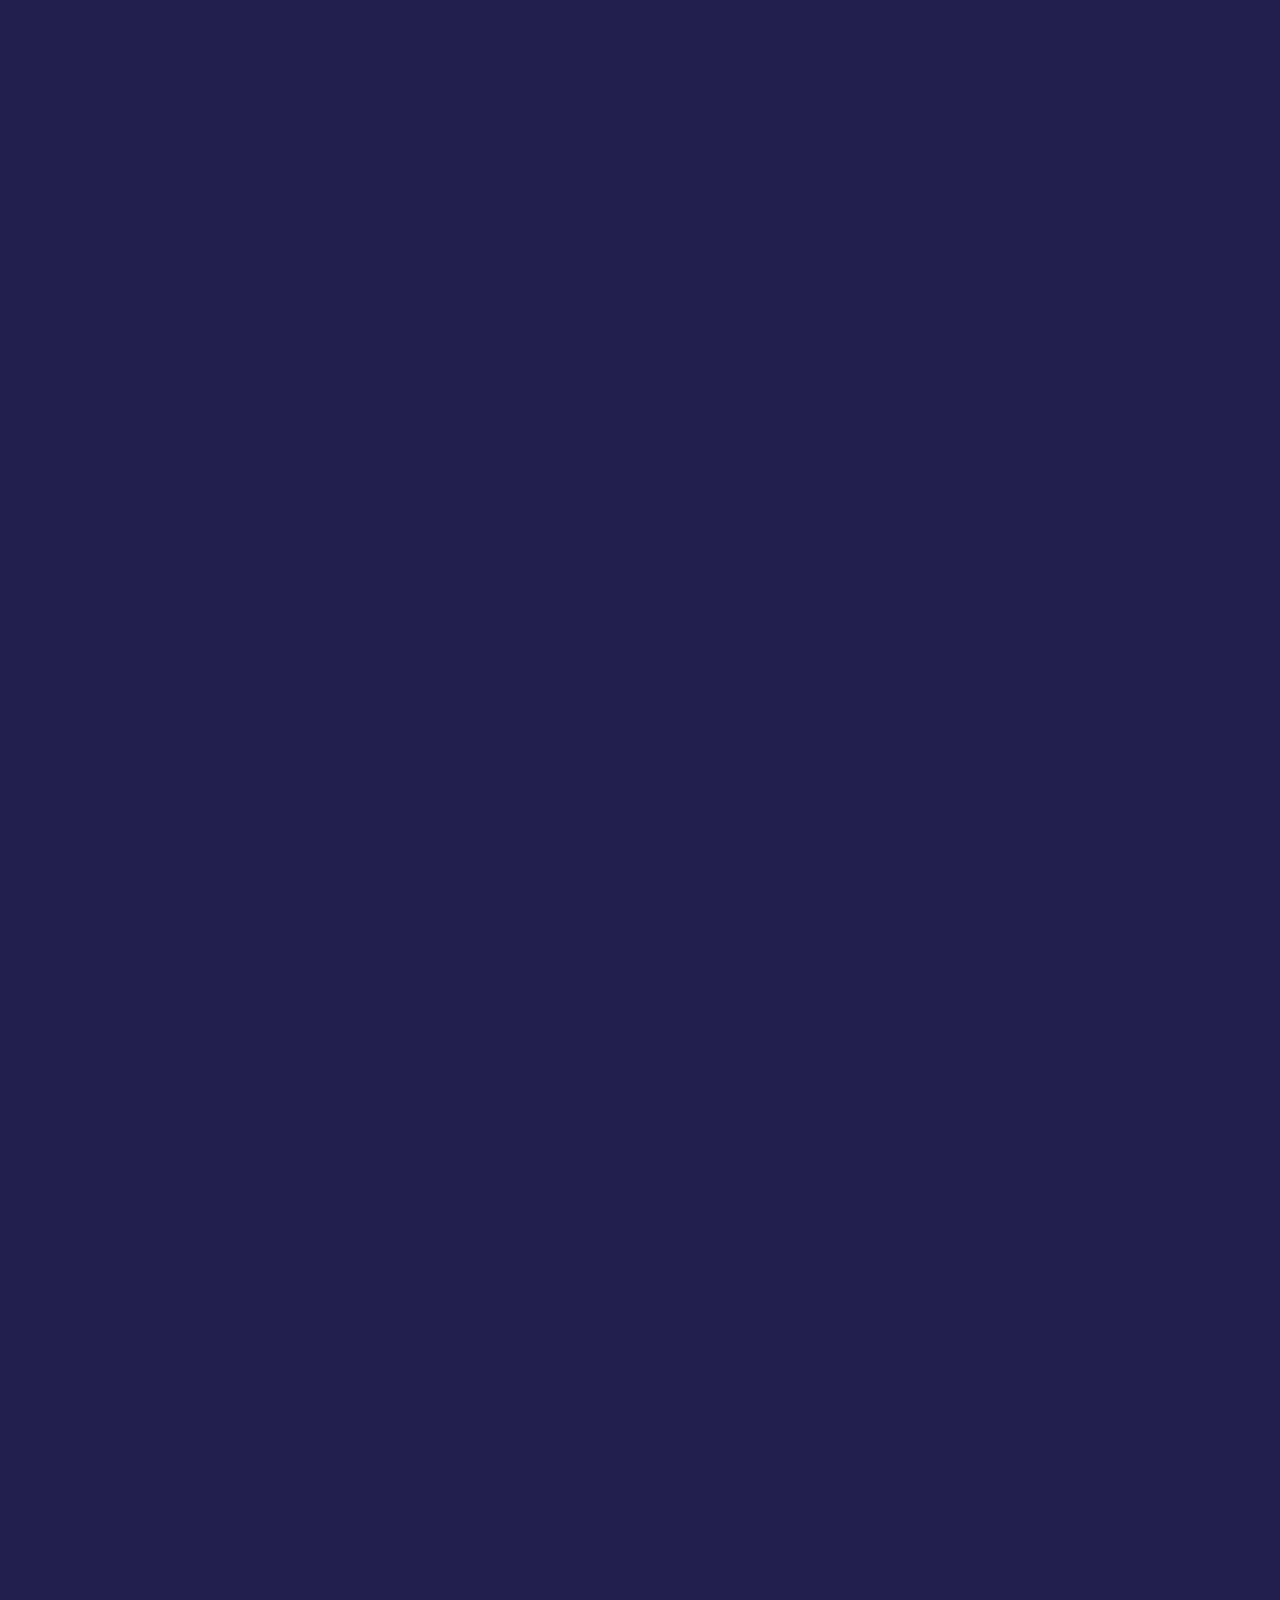
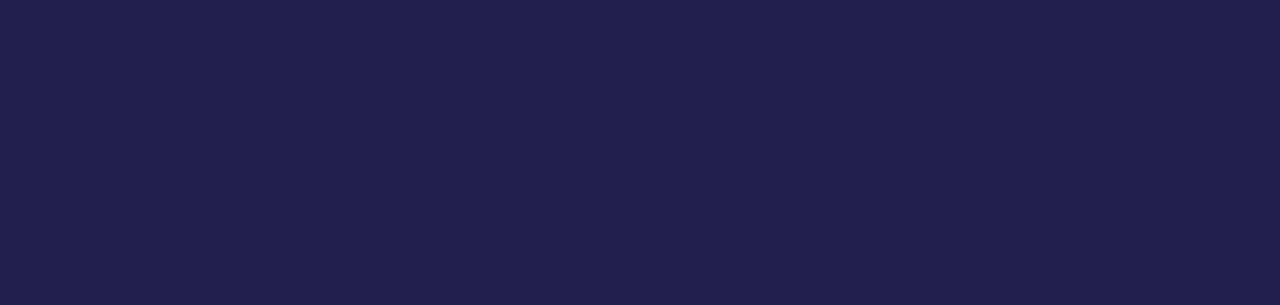
==== commit fb6fbbf1: "Update index.html" ====
--- a/index.html
+++ b/index.html
@@ -115,7 +115,7 @@
     <section class="sec-2">
         <div class="about-con">
             <div class="box-about" id="about">
-                <img class="pdp" src="images/images/IMG_8314 (1)-modified.png.jpg" alt="">
+                <img class="pdp" src="images/newpp.png" alt="">
                 <div class="text-about">
                     <h1>Hi, I'm Loïc,</h1>
                     <h3>a french computer sciences student.</h3>
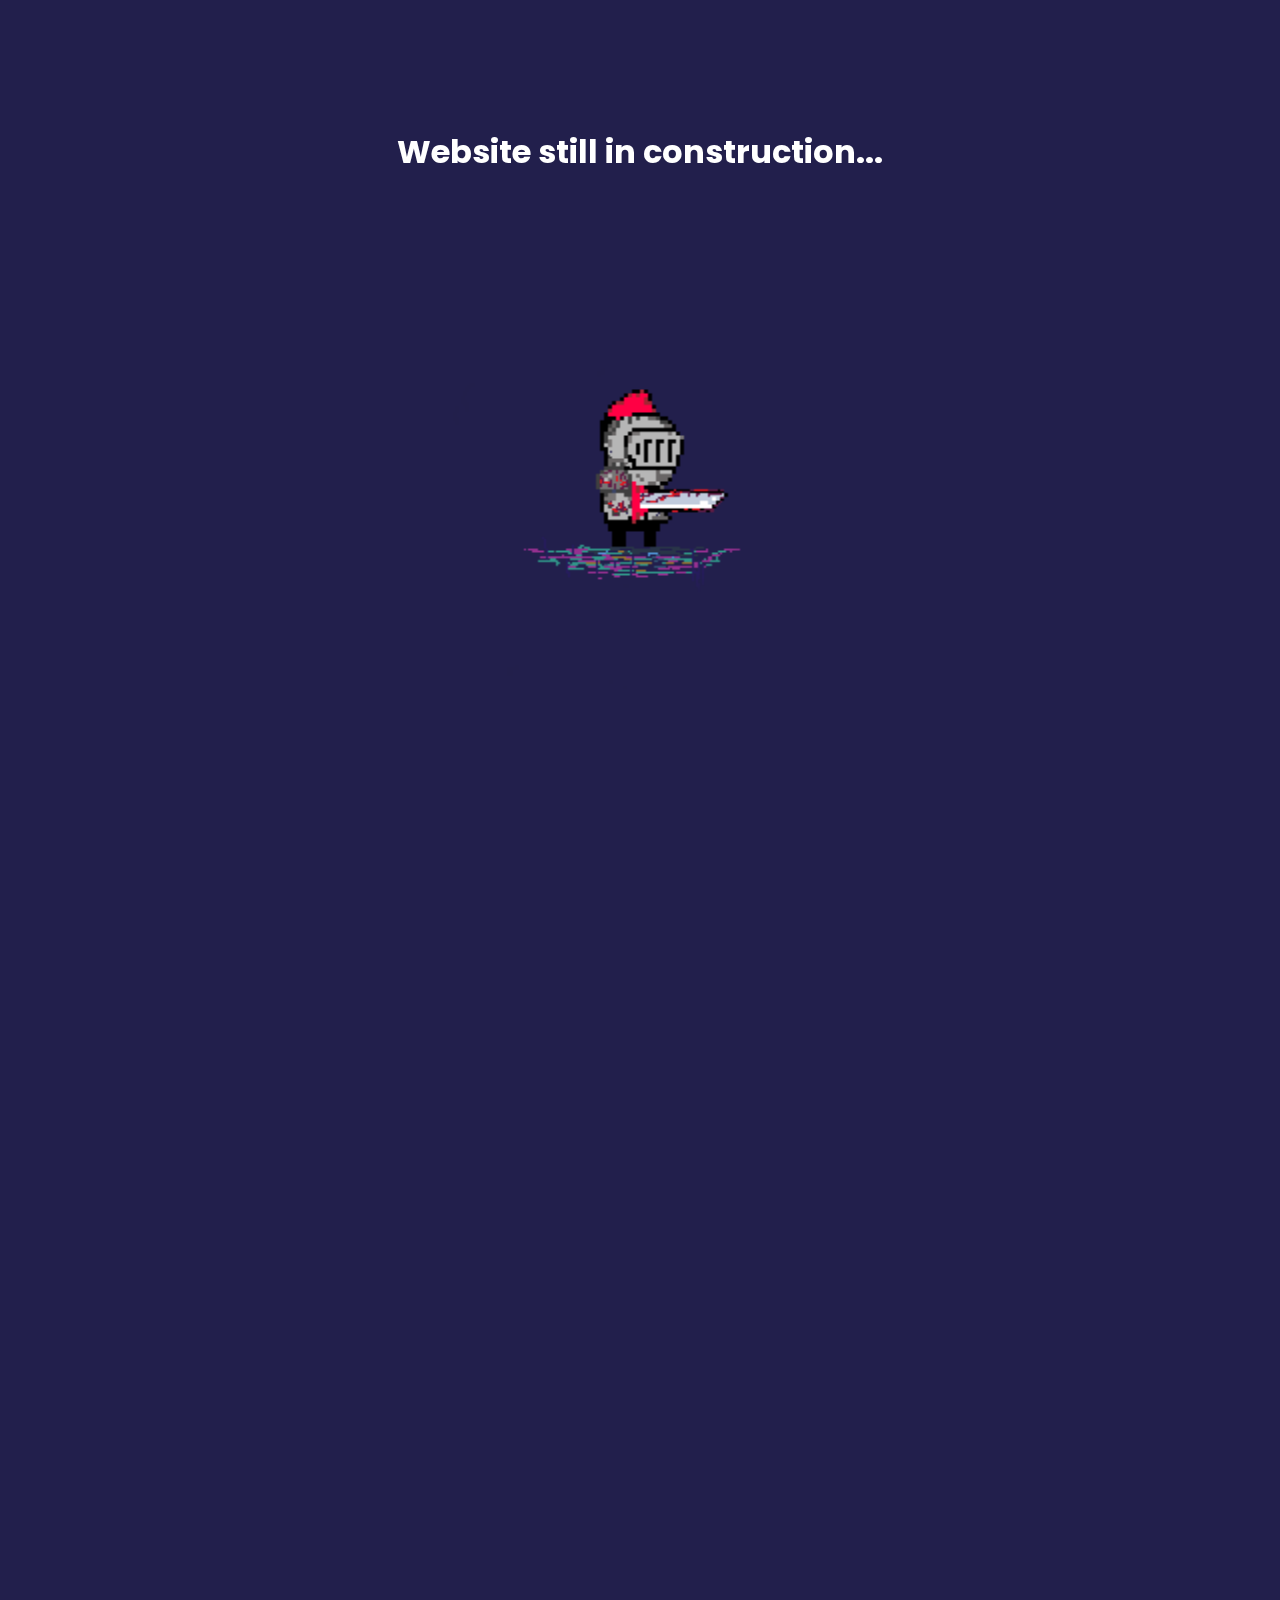
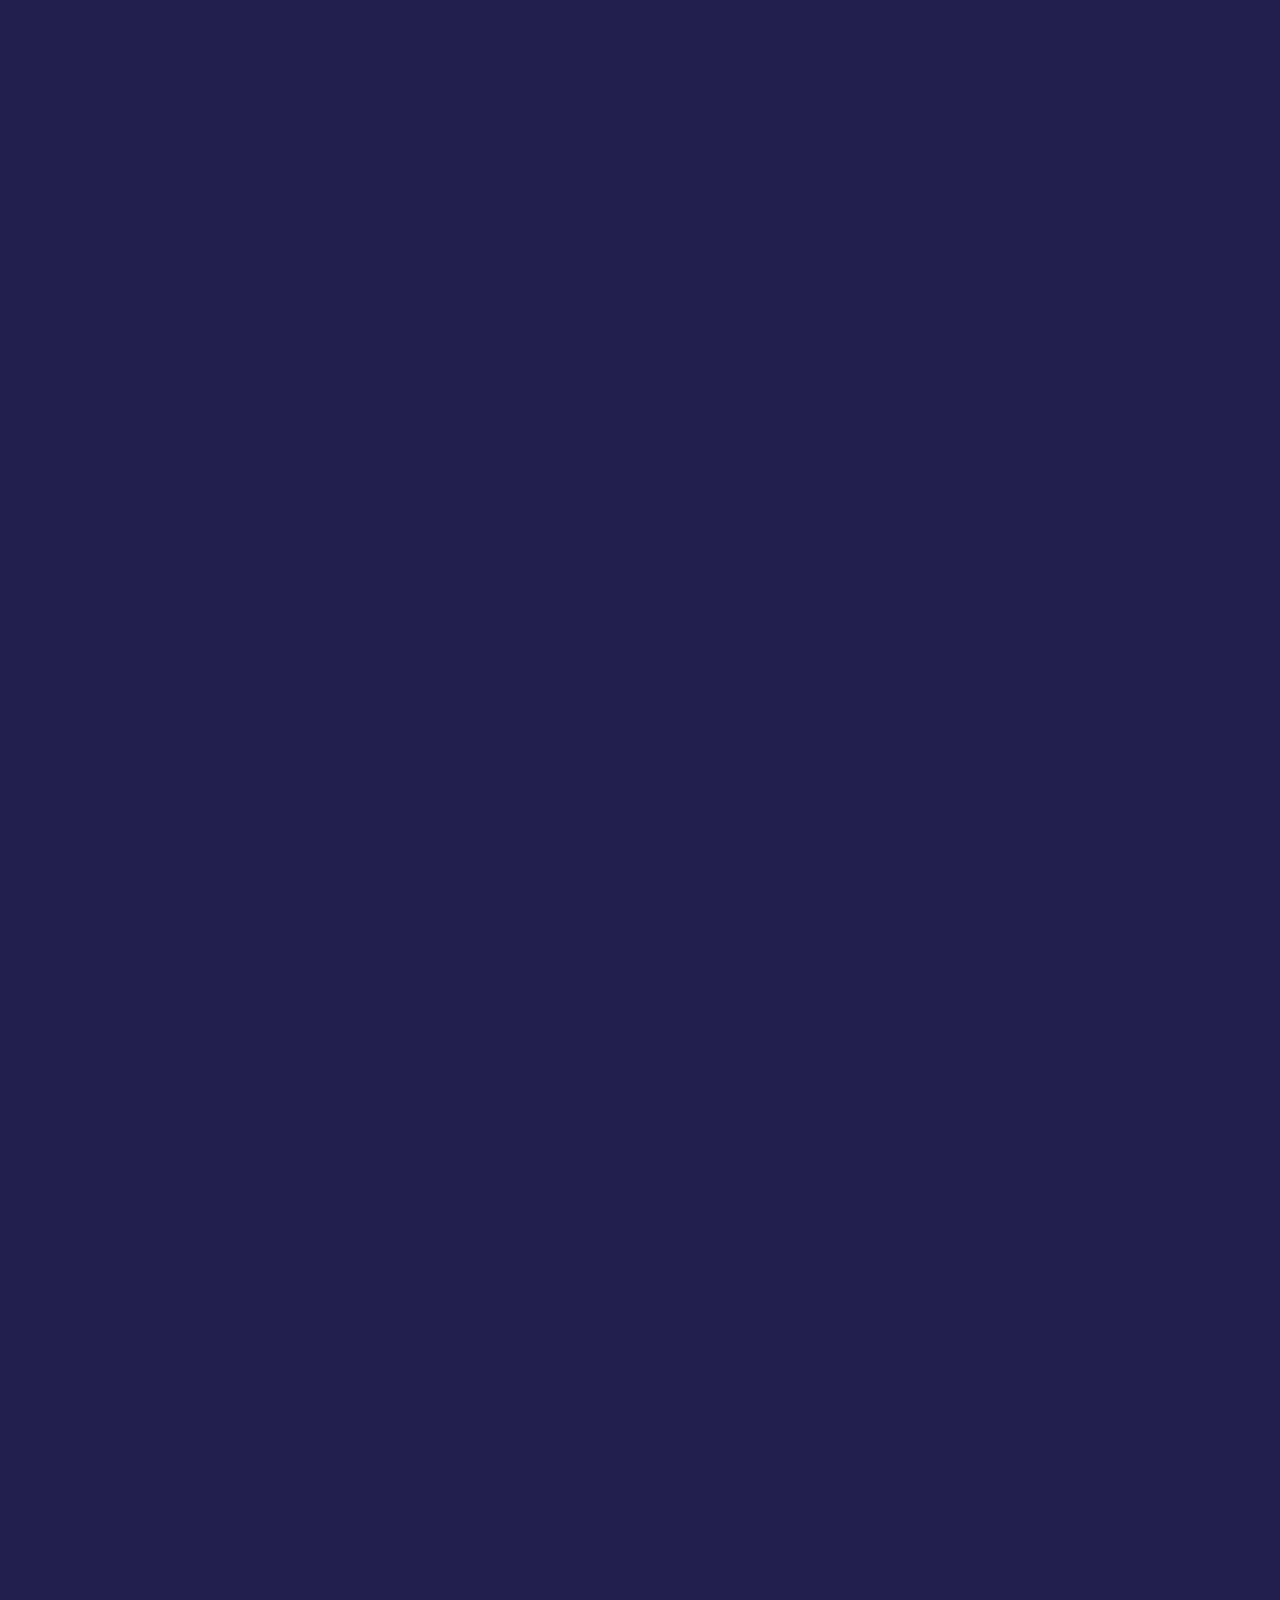
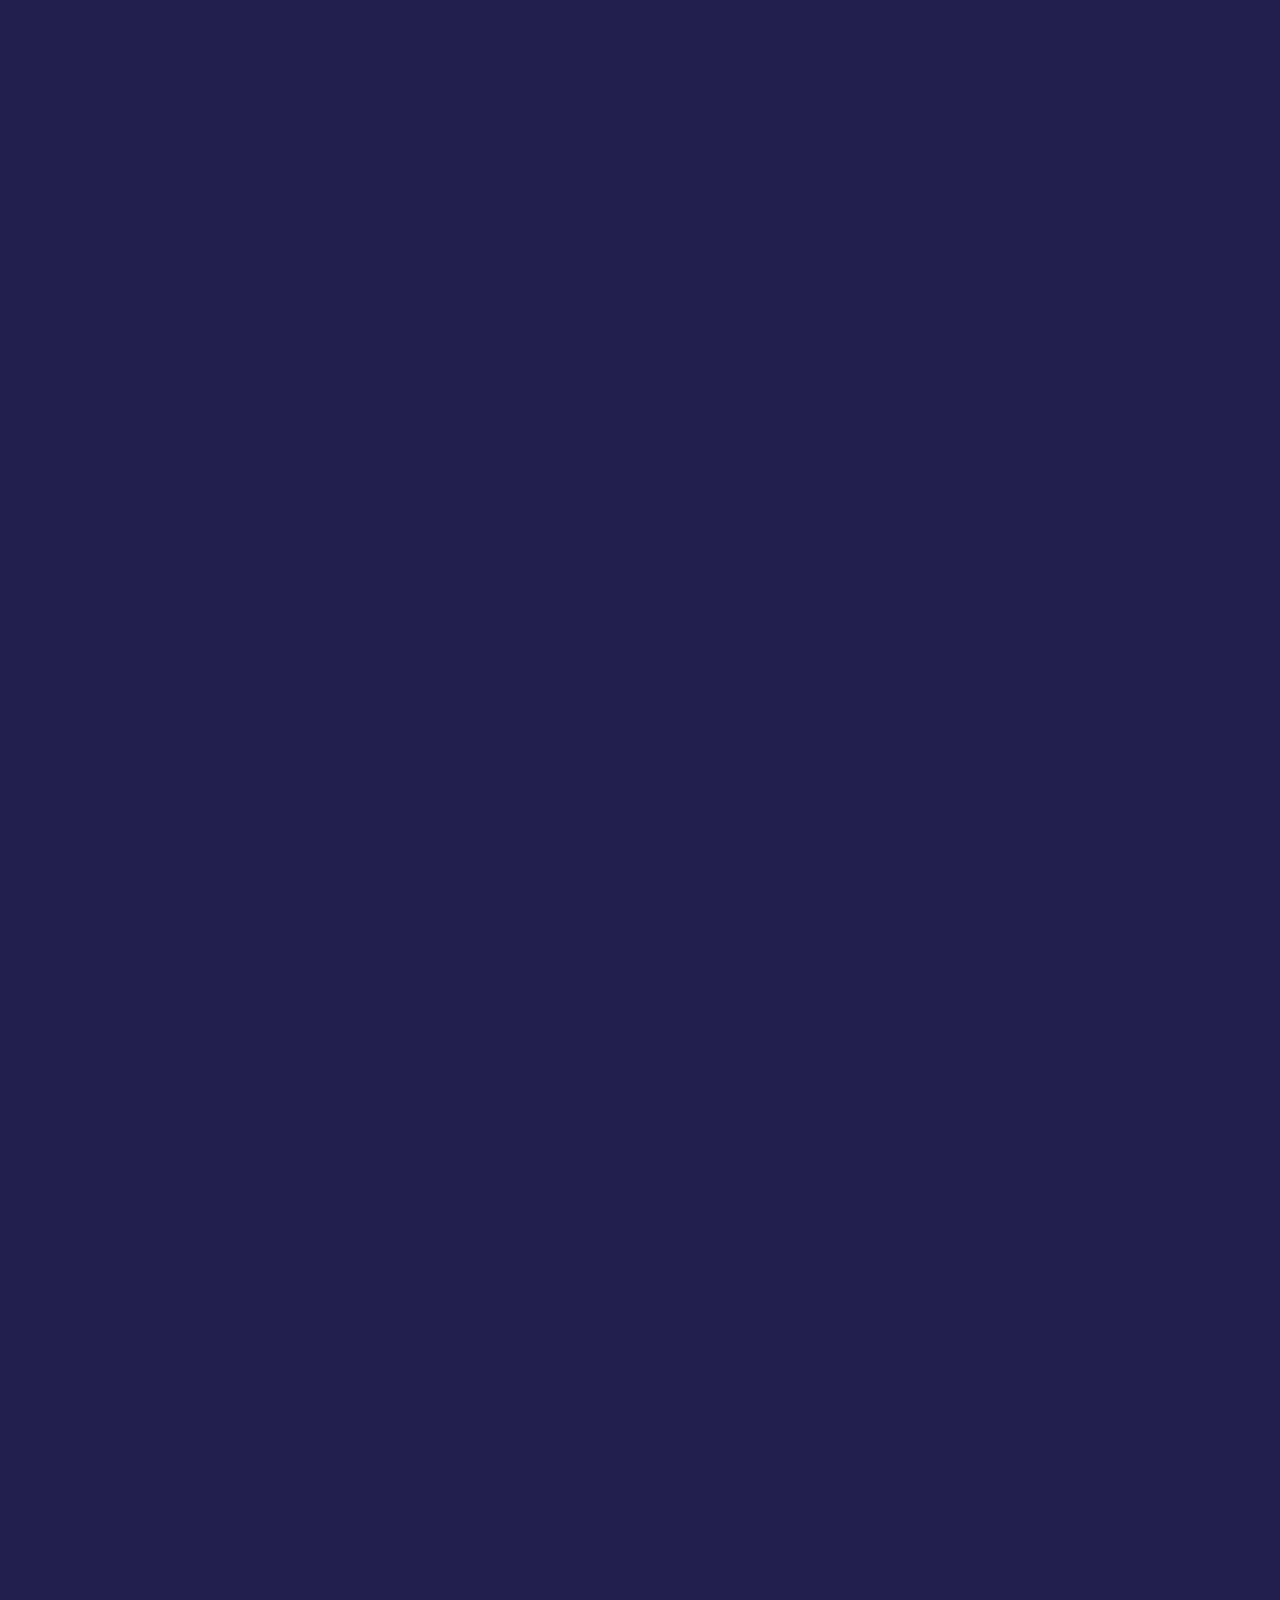
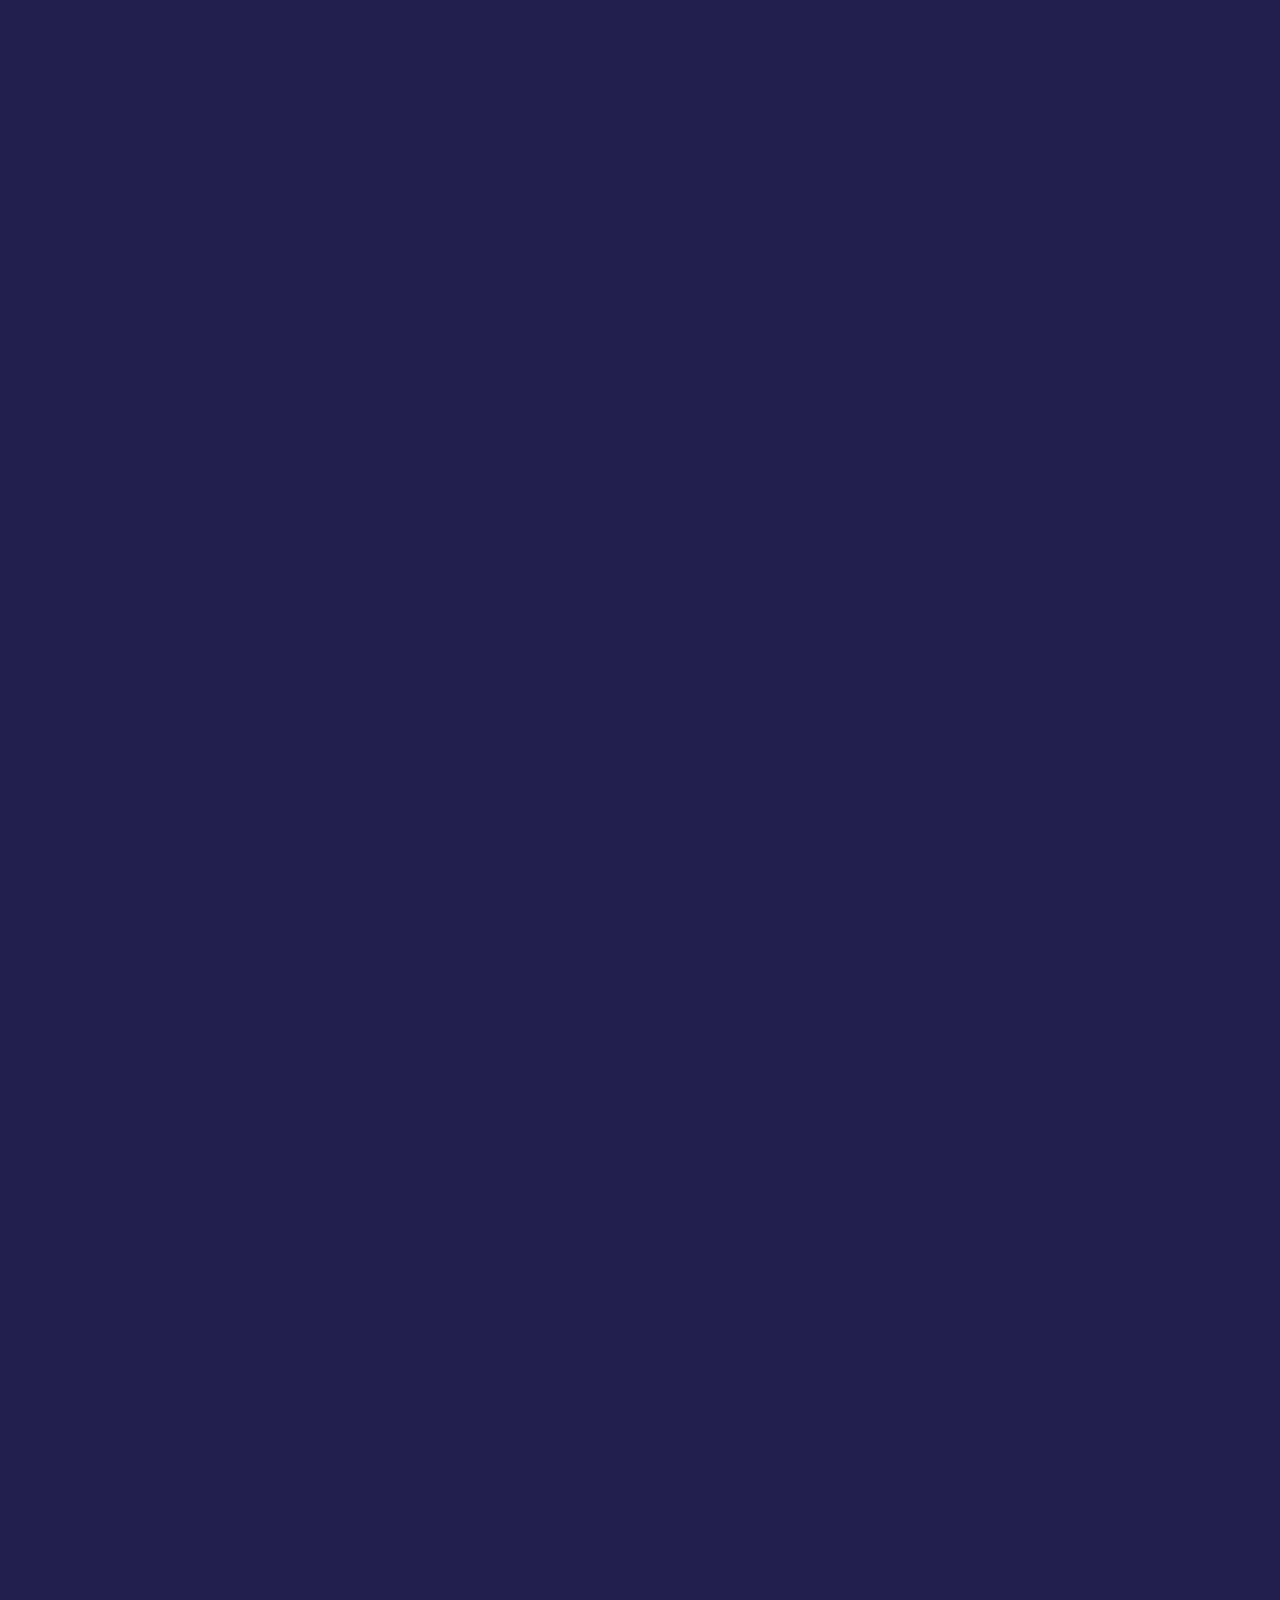
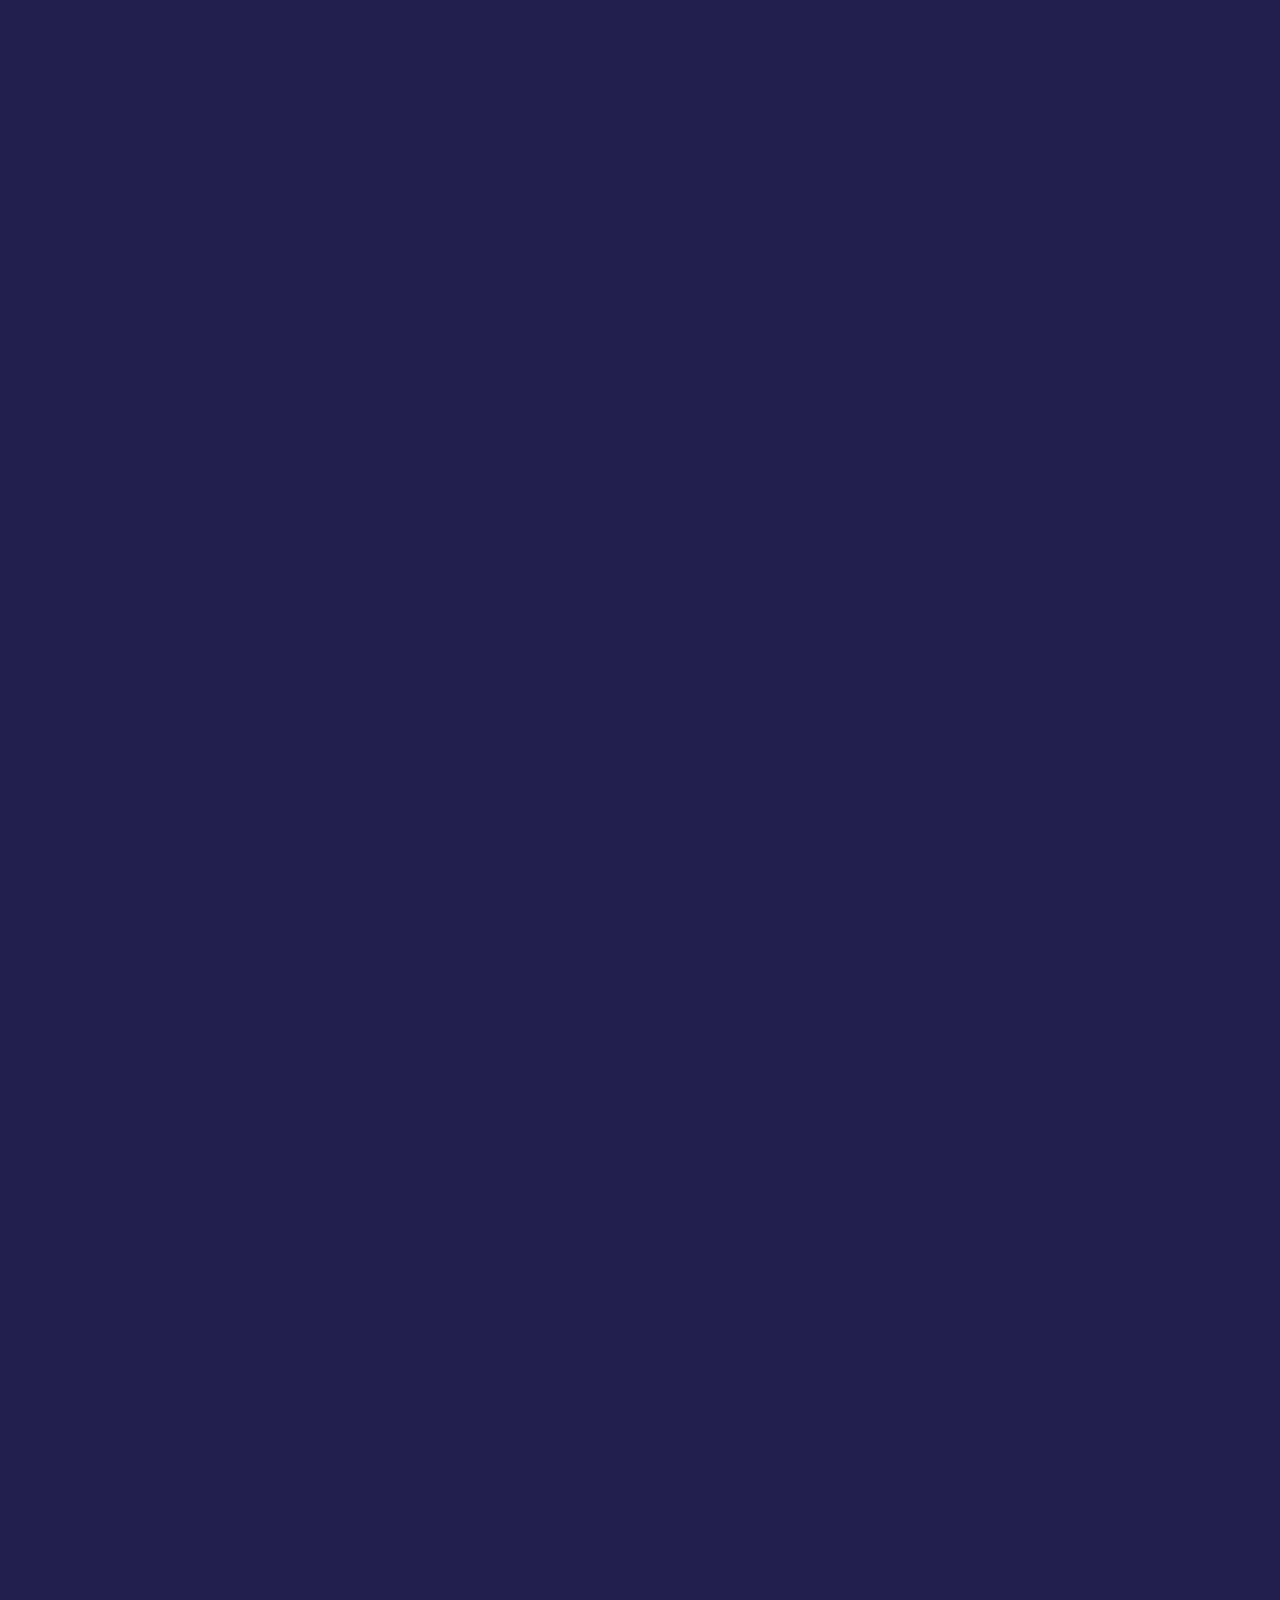
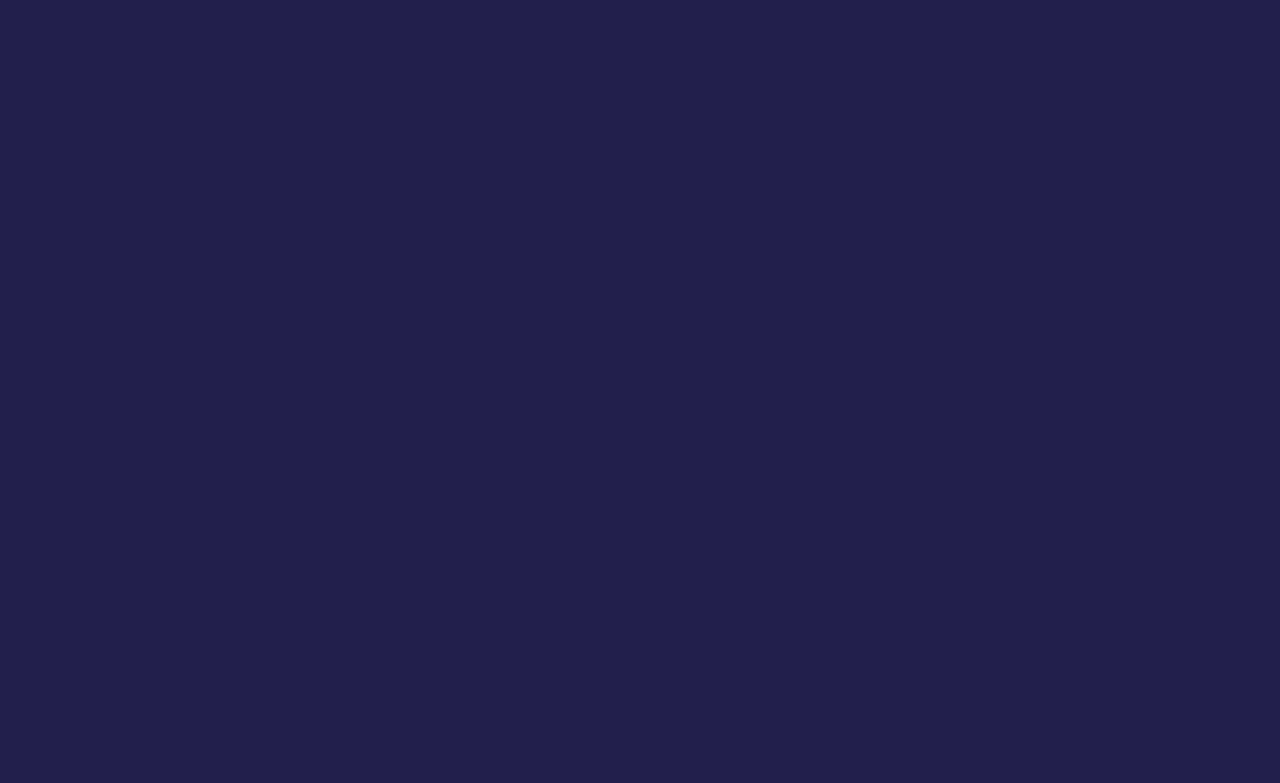
==== commit 1a915766: "update education" ====
--- a/index.html
+++ b/index.html
@@ -119,7 +119,7 @@
                 <div class="text-about">
                     <h1>Hi, I'm Loïc,</h1>
                     <h3>a french computer sciences student.</h3>
-                    <p>Welcome to my portfolio,  I'm currently a second-year student in computer sciences at the university institute of technology of Fontainebleau. This website aim mainly to introduce myself and my work, enjoy your visit ! </p>
+                    <p>Welcome to my portfolio, I'm currently a third-year student in System and Network Administration at IPSSI Paris. This website aim mainly to introduce myself and my work, enjoy your visit ! </p>
                 </div>
             </div>
         </div>
@@ -146,7 +146,10 @@
             </div>
             <div class="education">
                 <h1>Education</h1>
-                <h3 class="frst-title">2020 - Today : University Diploma of Technology</h3>
+                <h3 class="frst-title">2022 - 2023 : Bachelor System and network administration and cloud security</h3>
+                <p class="lieu">Place : <span>IPSSI | Paris</span></p>
+                <hr>
+                <h3 class="frst-title">2020 - 2022 : University Diploma of Technology</h3>
                 <p class="lieu">Place : <span>IUT Fontainebleau | Fontainebleau</span></p>
                 <hr>
                 <h3>2020 : Baccalaureate diploma</h3>
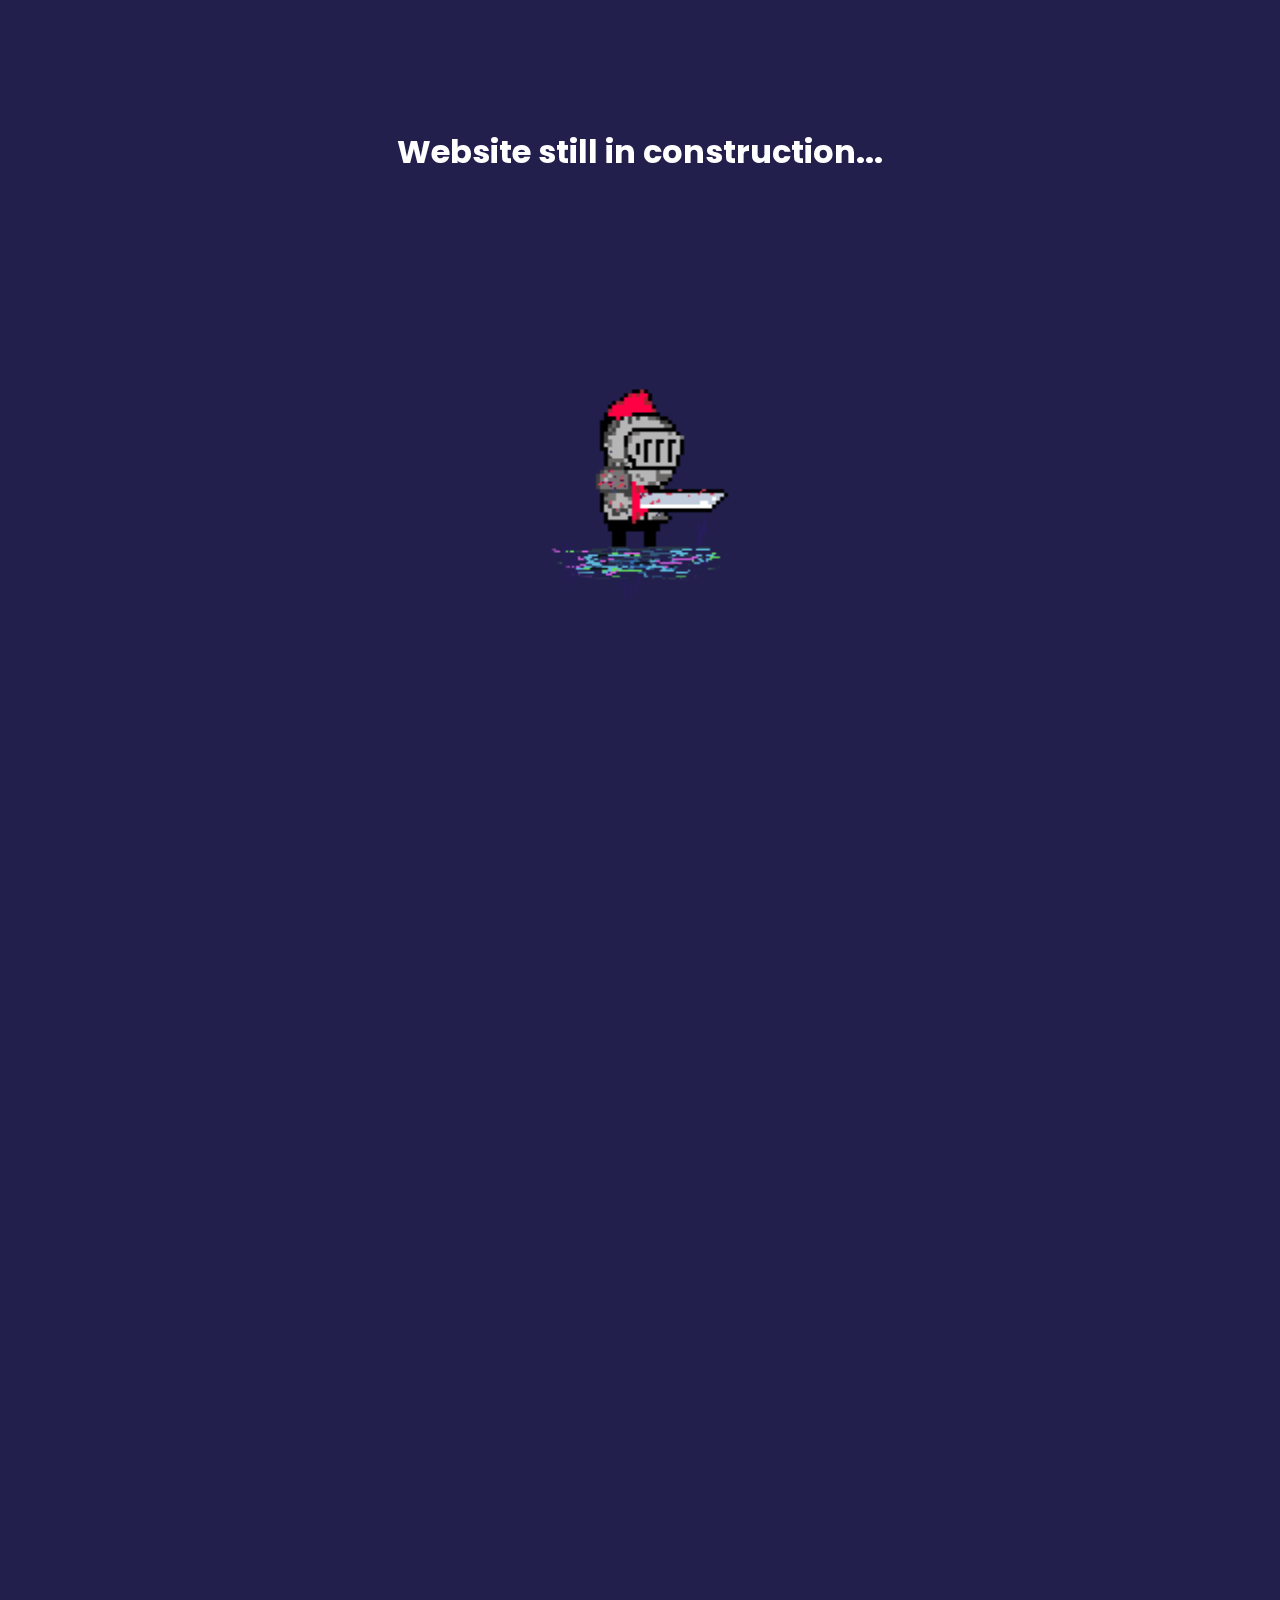
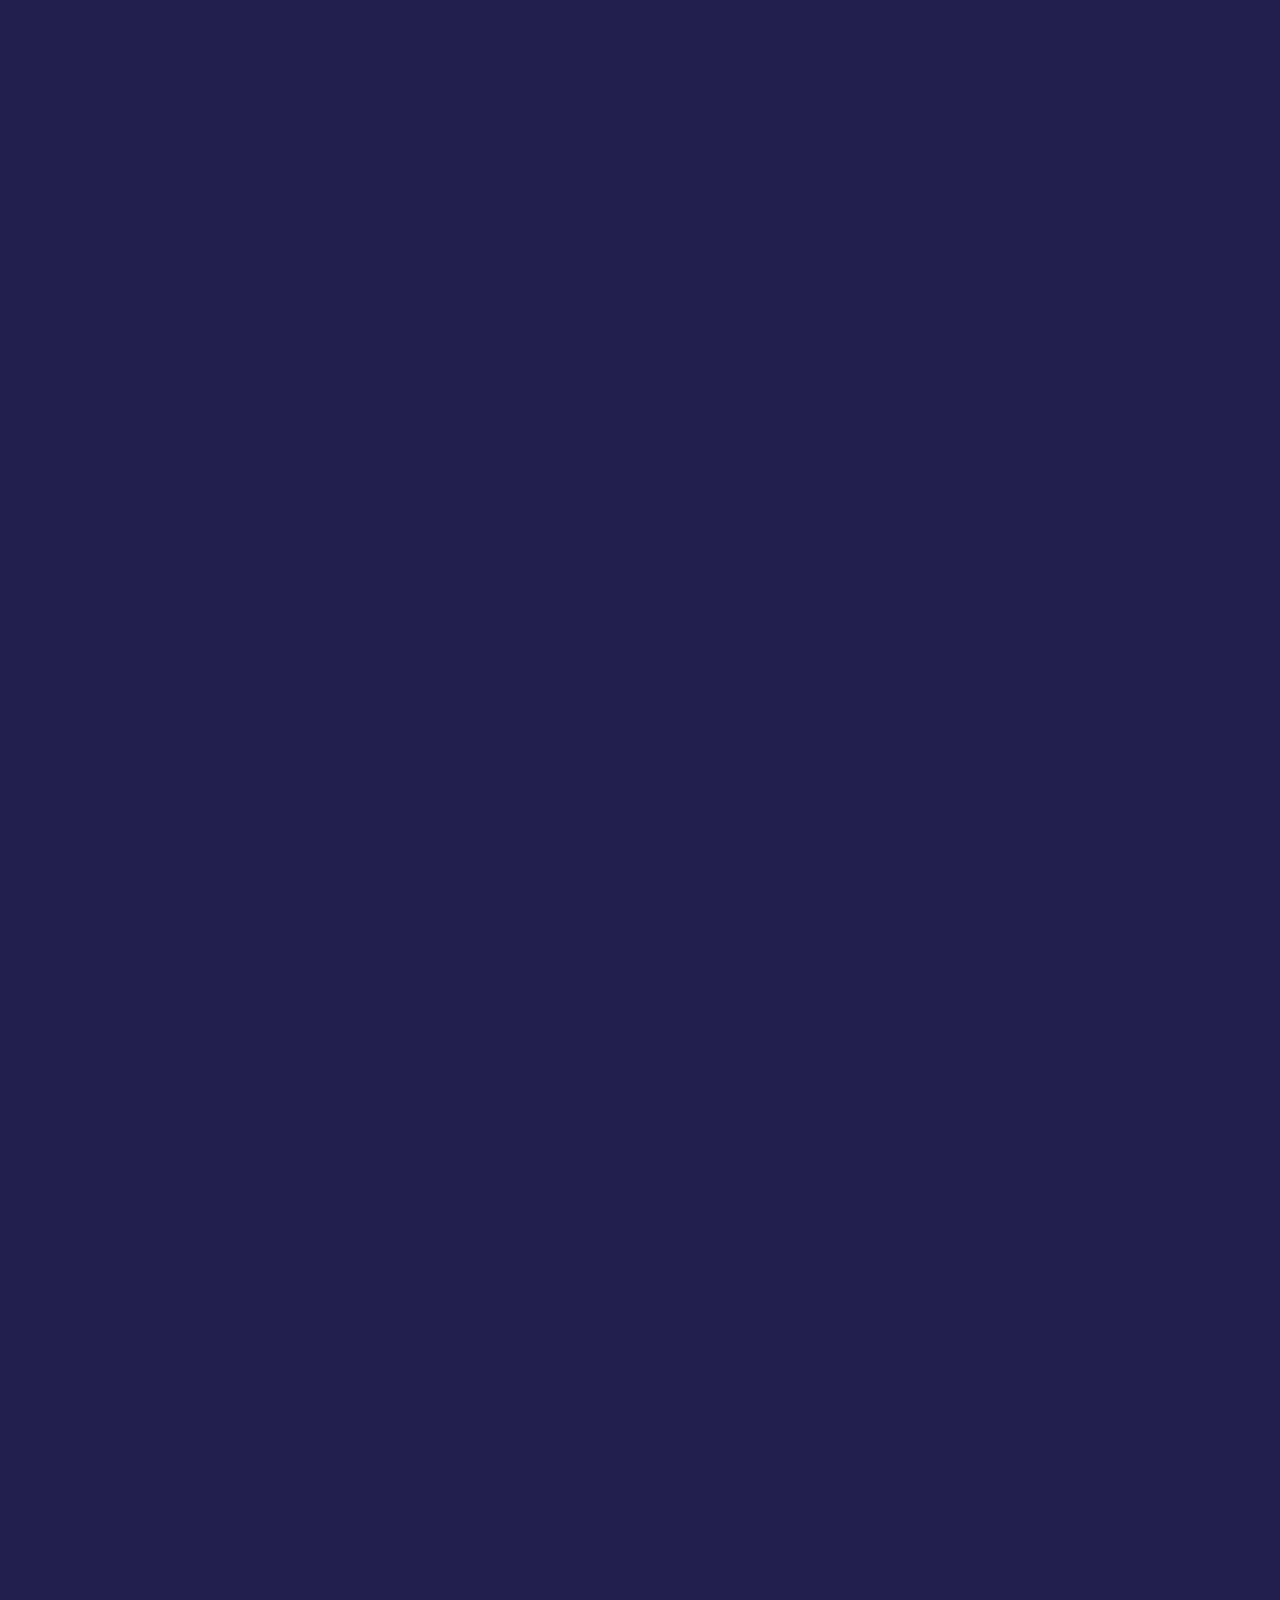
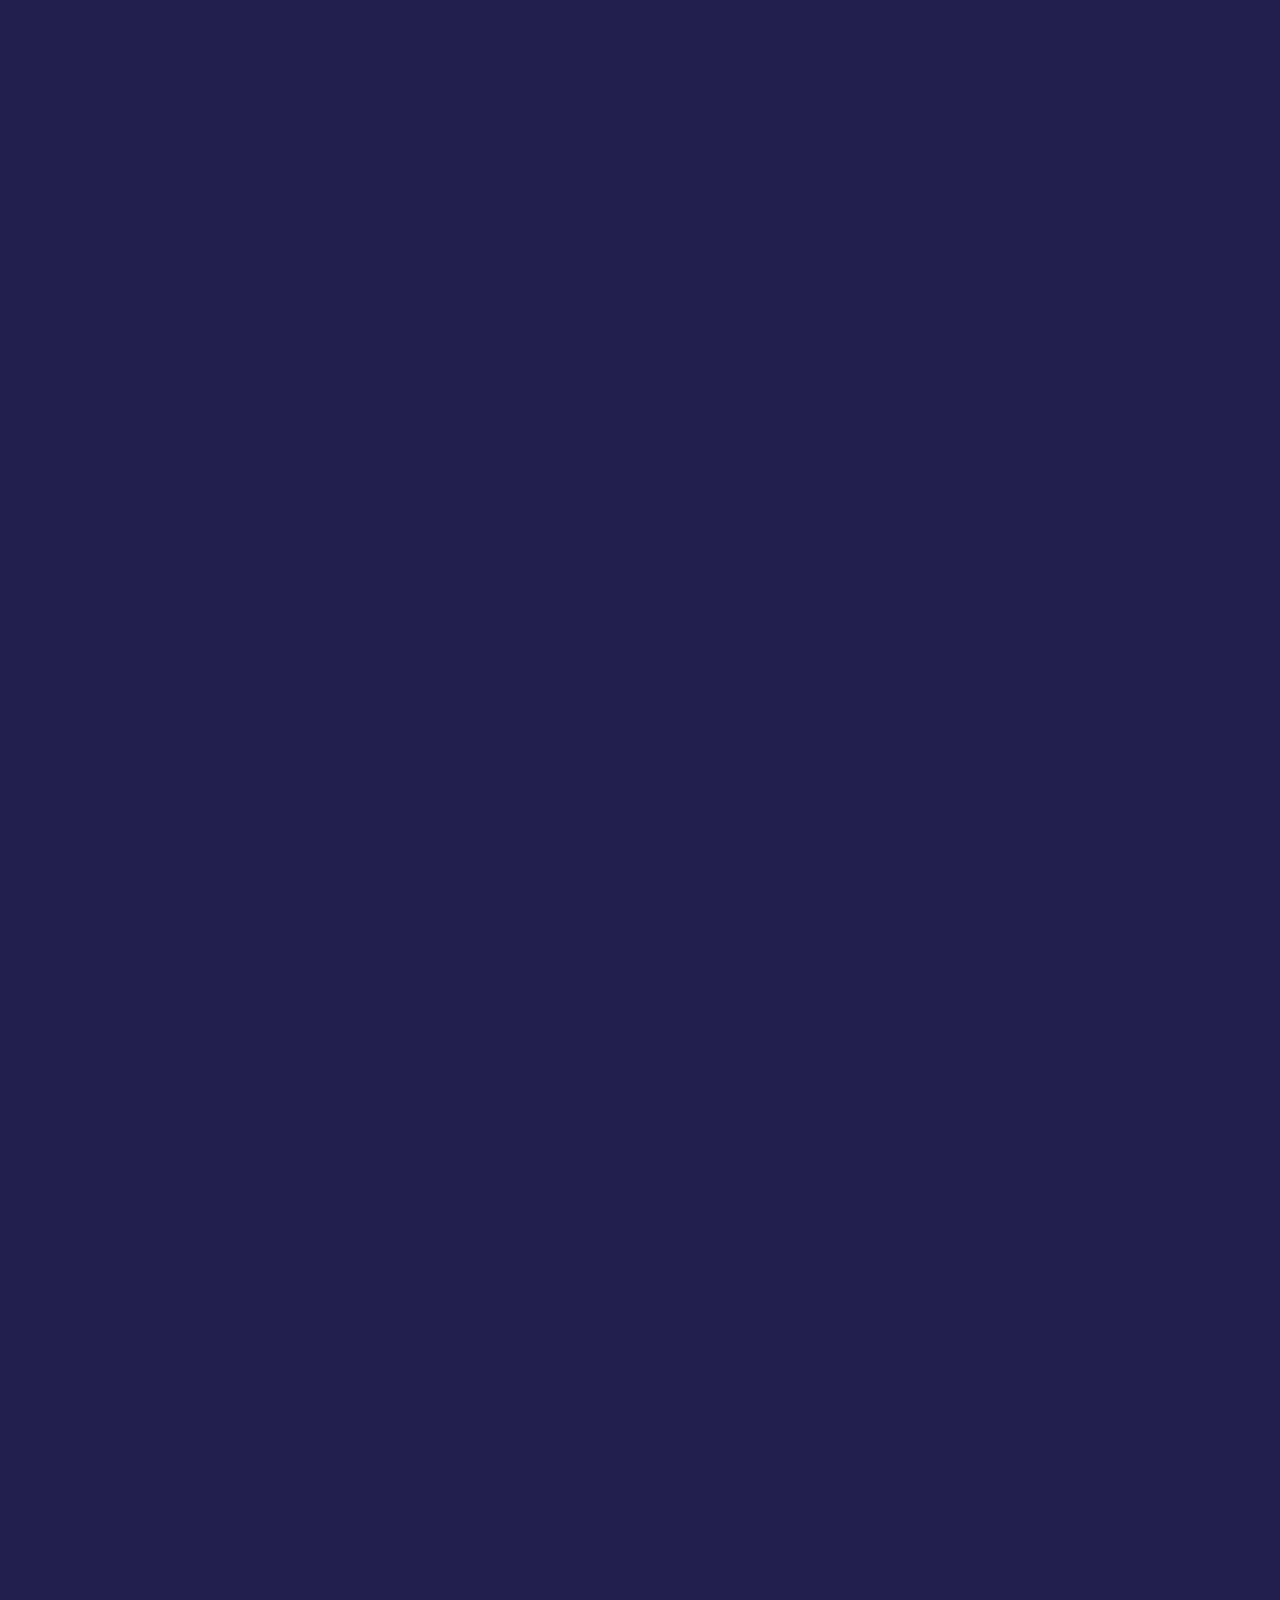
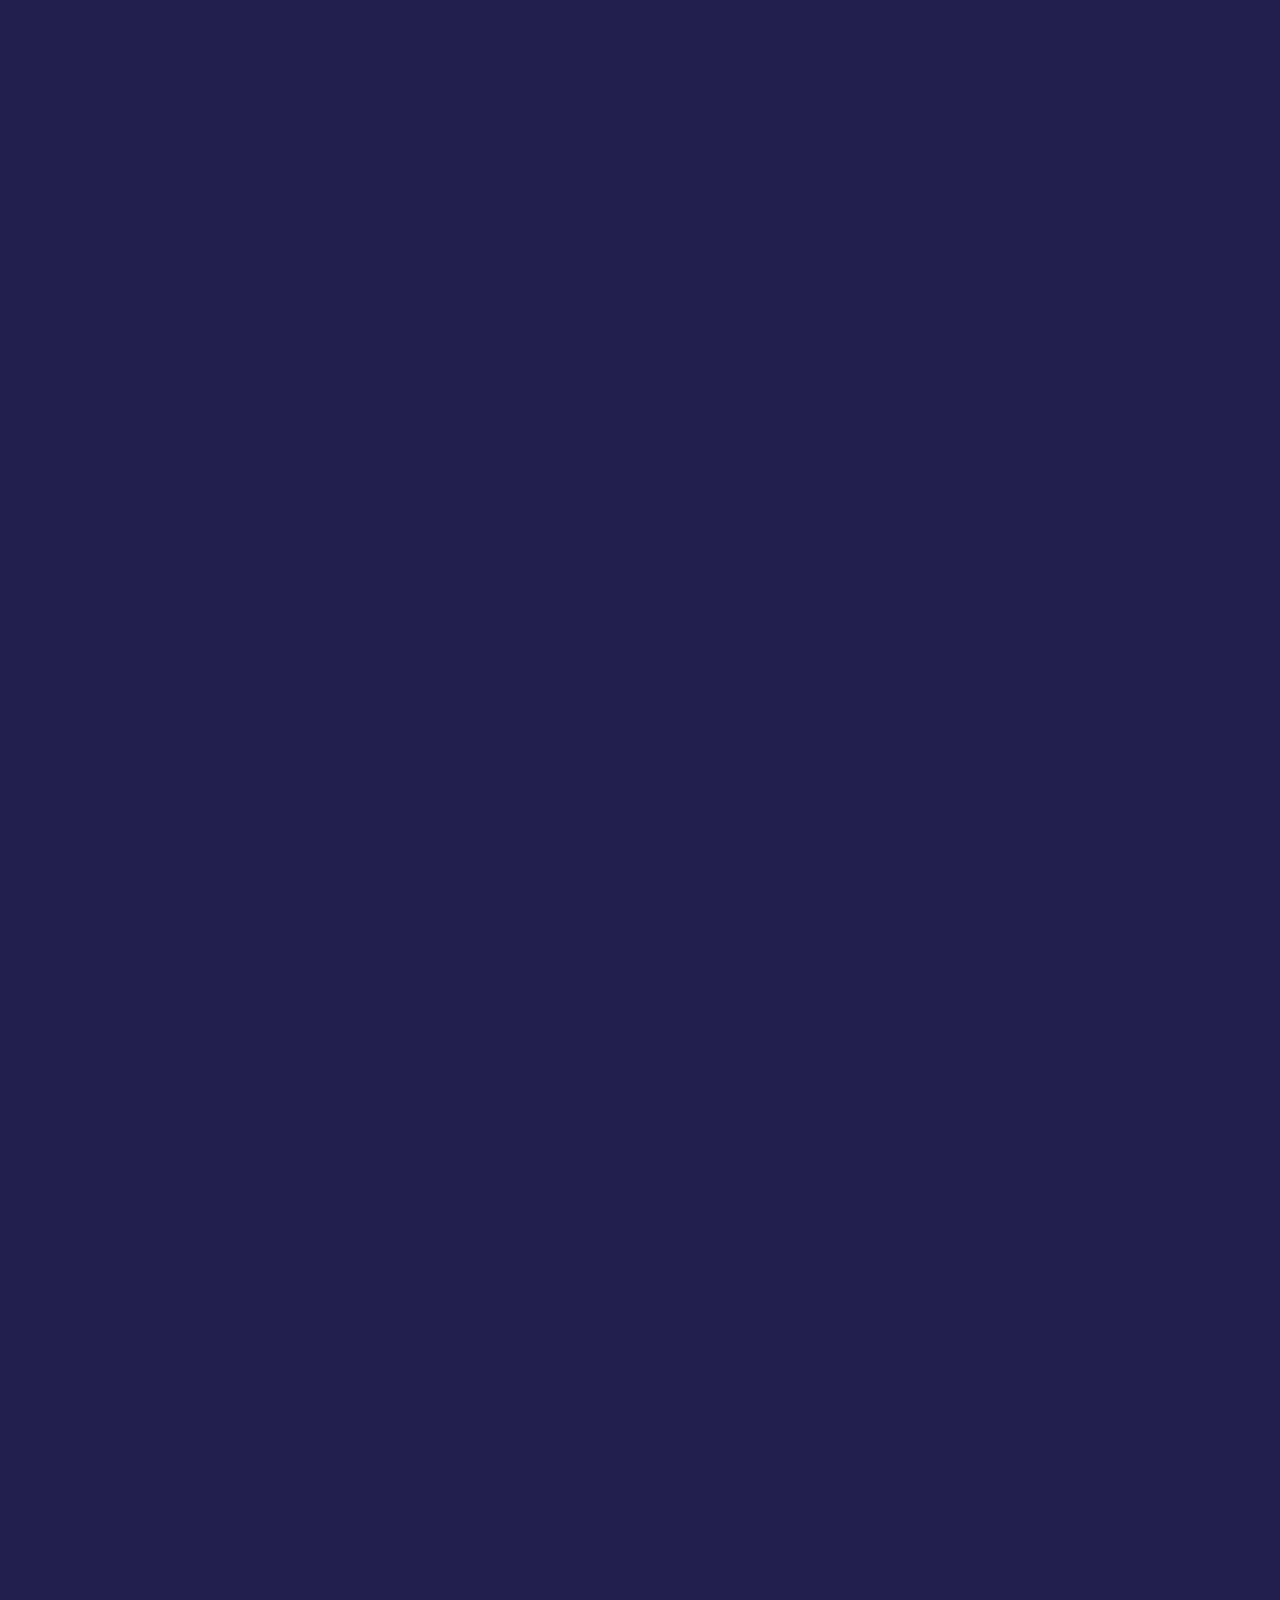
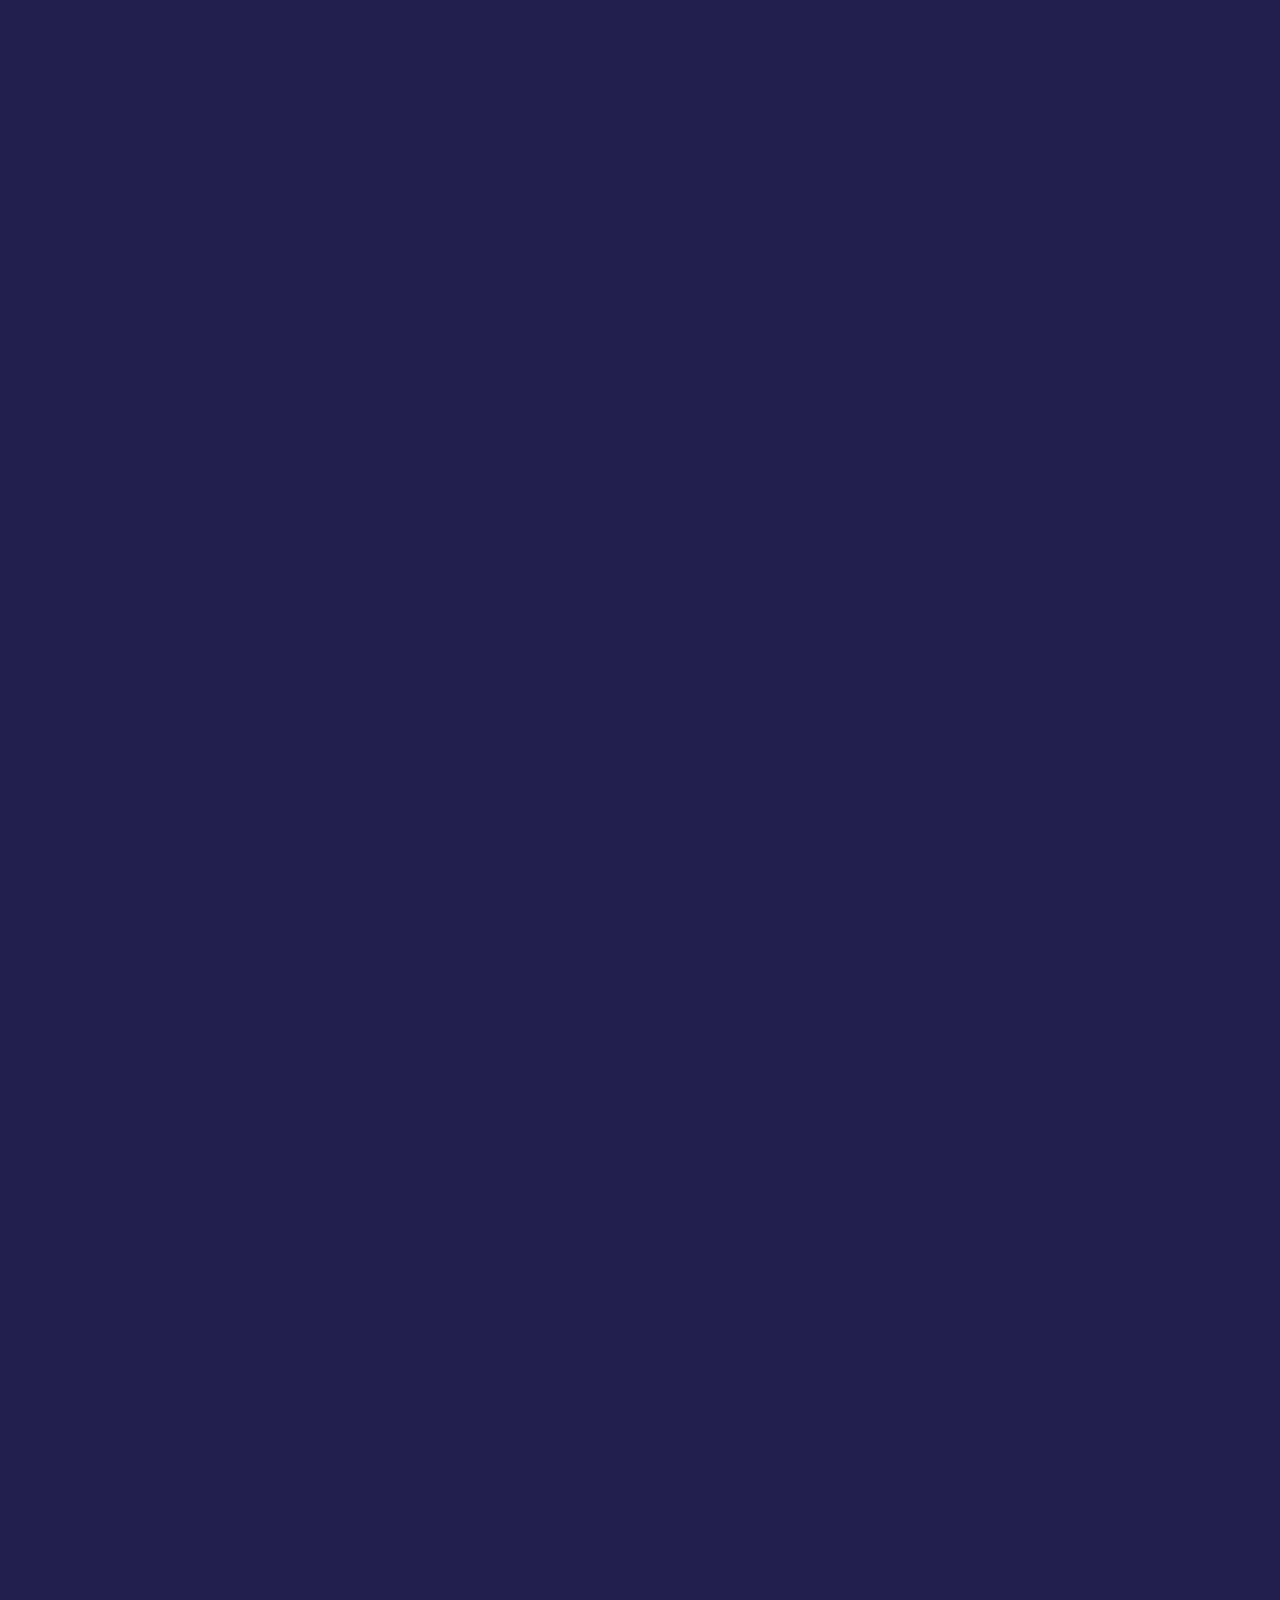
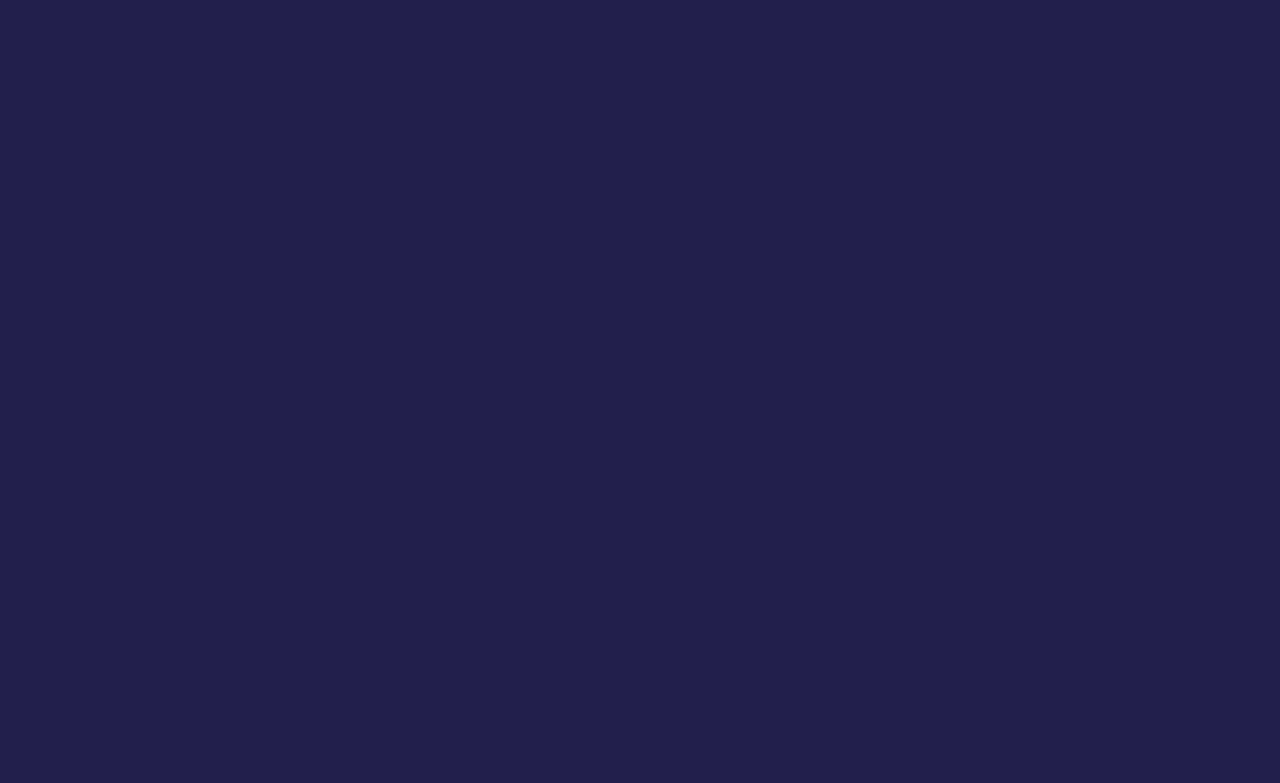
==== commit d1932cc3: "Update index.html" ====
--- a/index.html
+++ b/index.html
@@ -78,7 +78,7 @@
 
     <section class="sec-1">
         <div class="lg-container">
-            <img class="lg" src="images/c85e43a77aa640d9a42580b67d9a13dd (1).png" alt="">
+            <img class="lg" src="images/newlogo.png" alt="">
         </div>
             
         <div class="box">
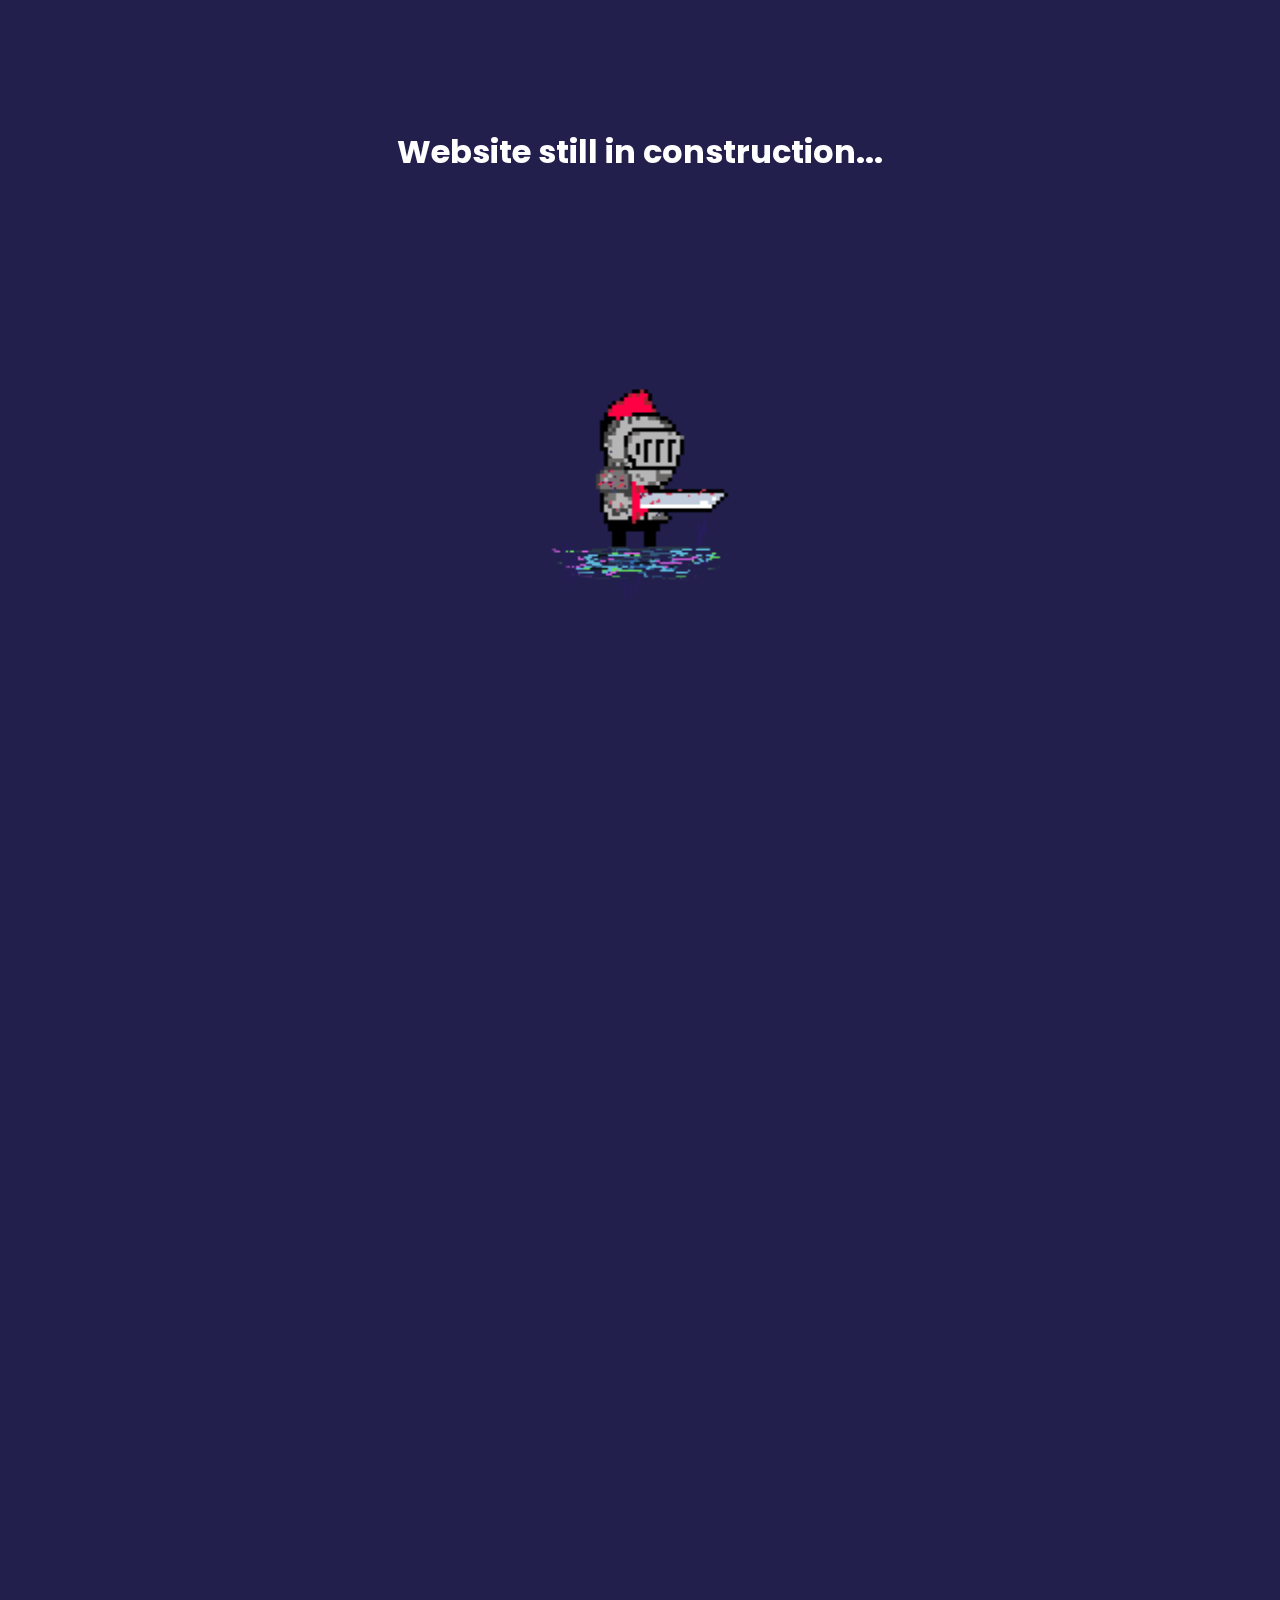
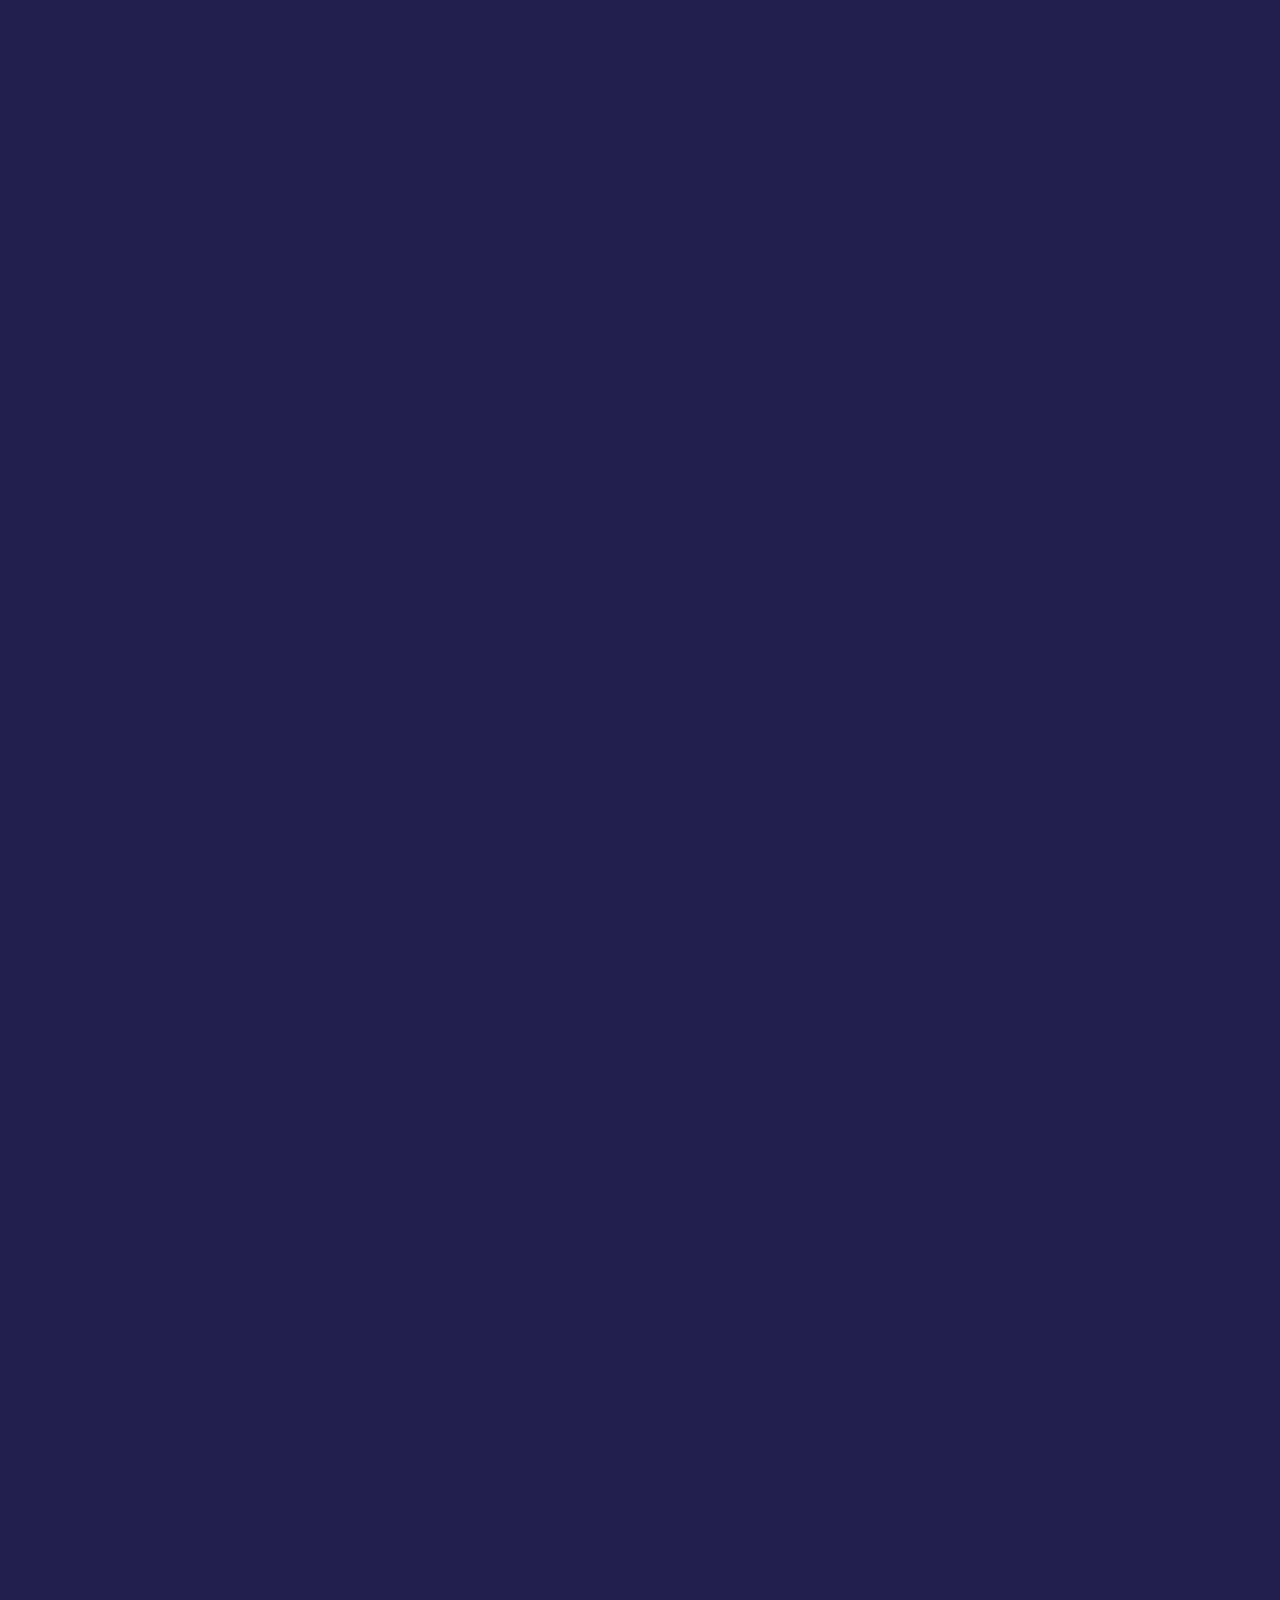
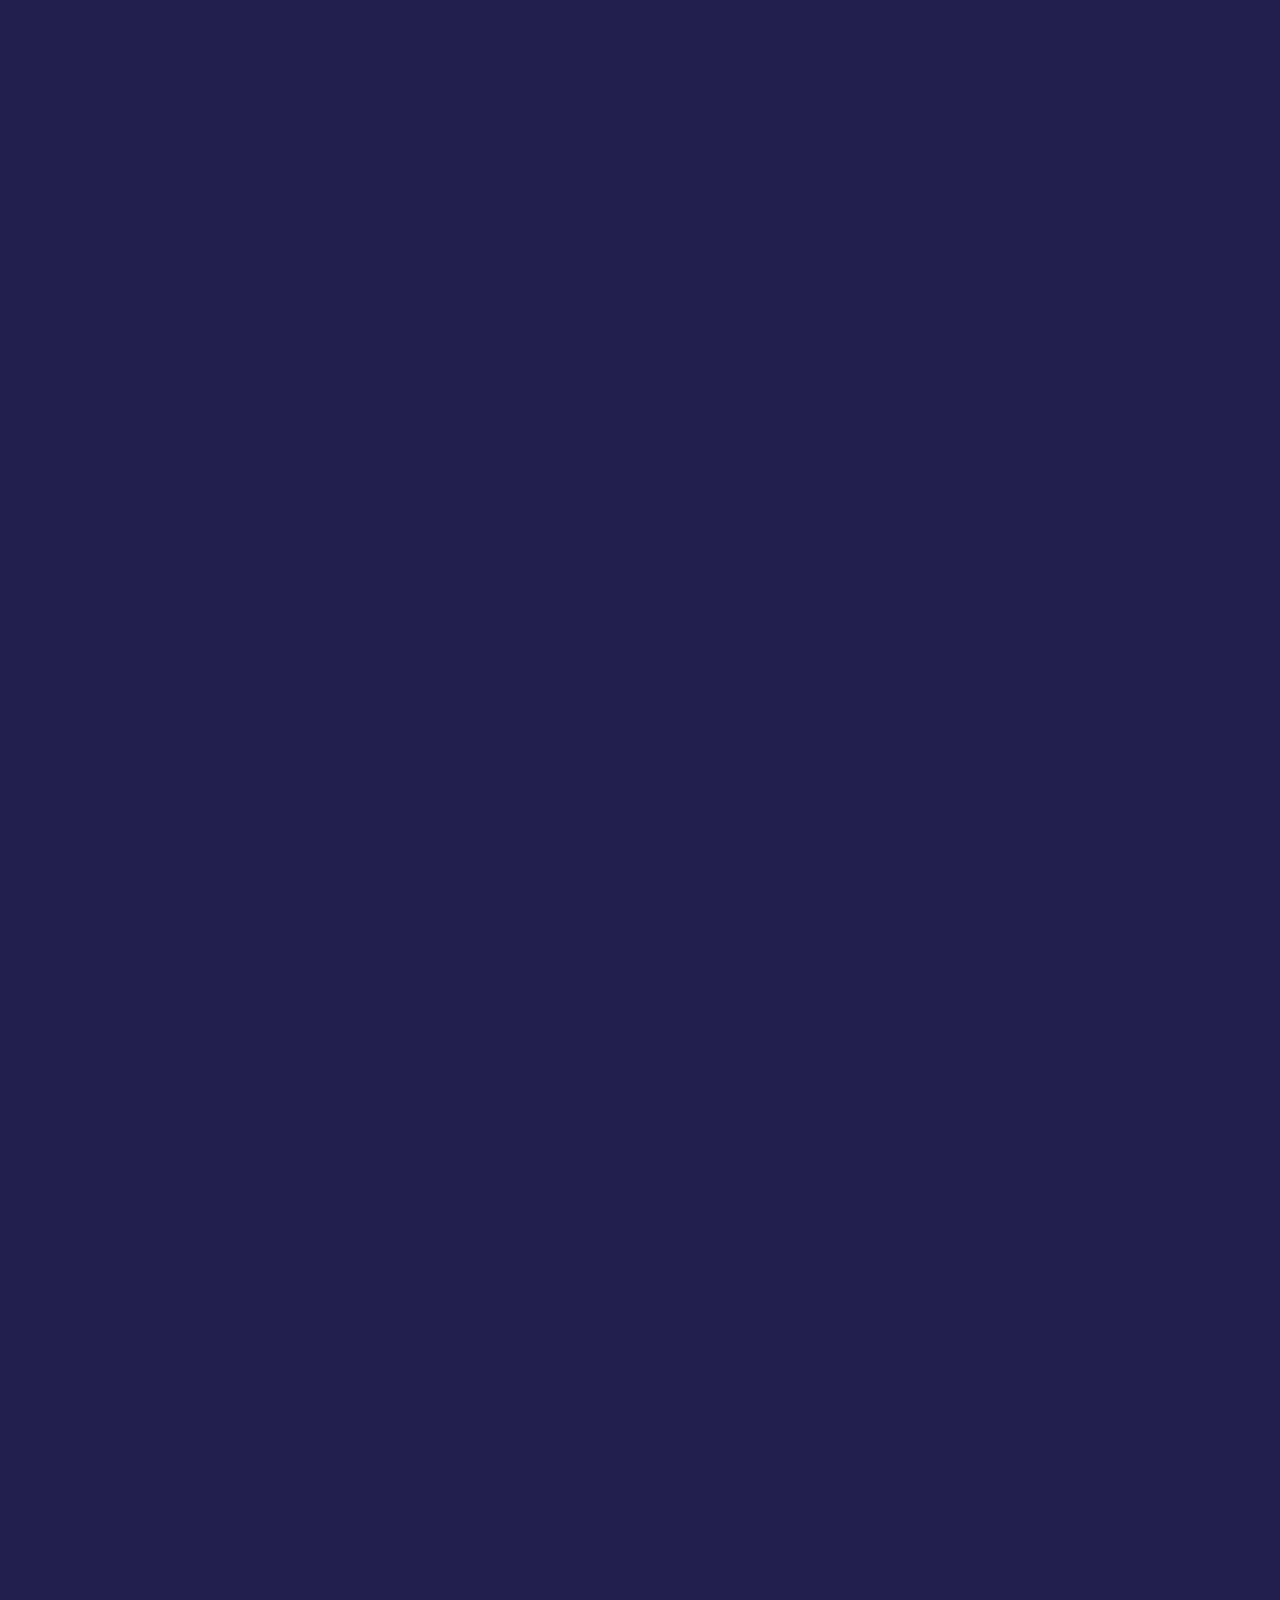
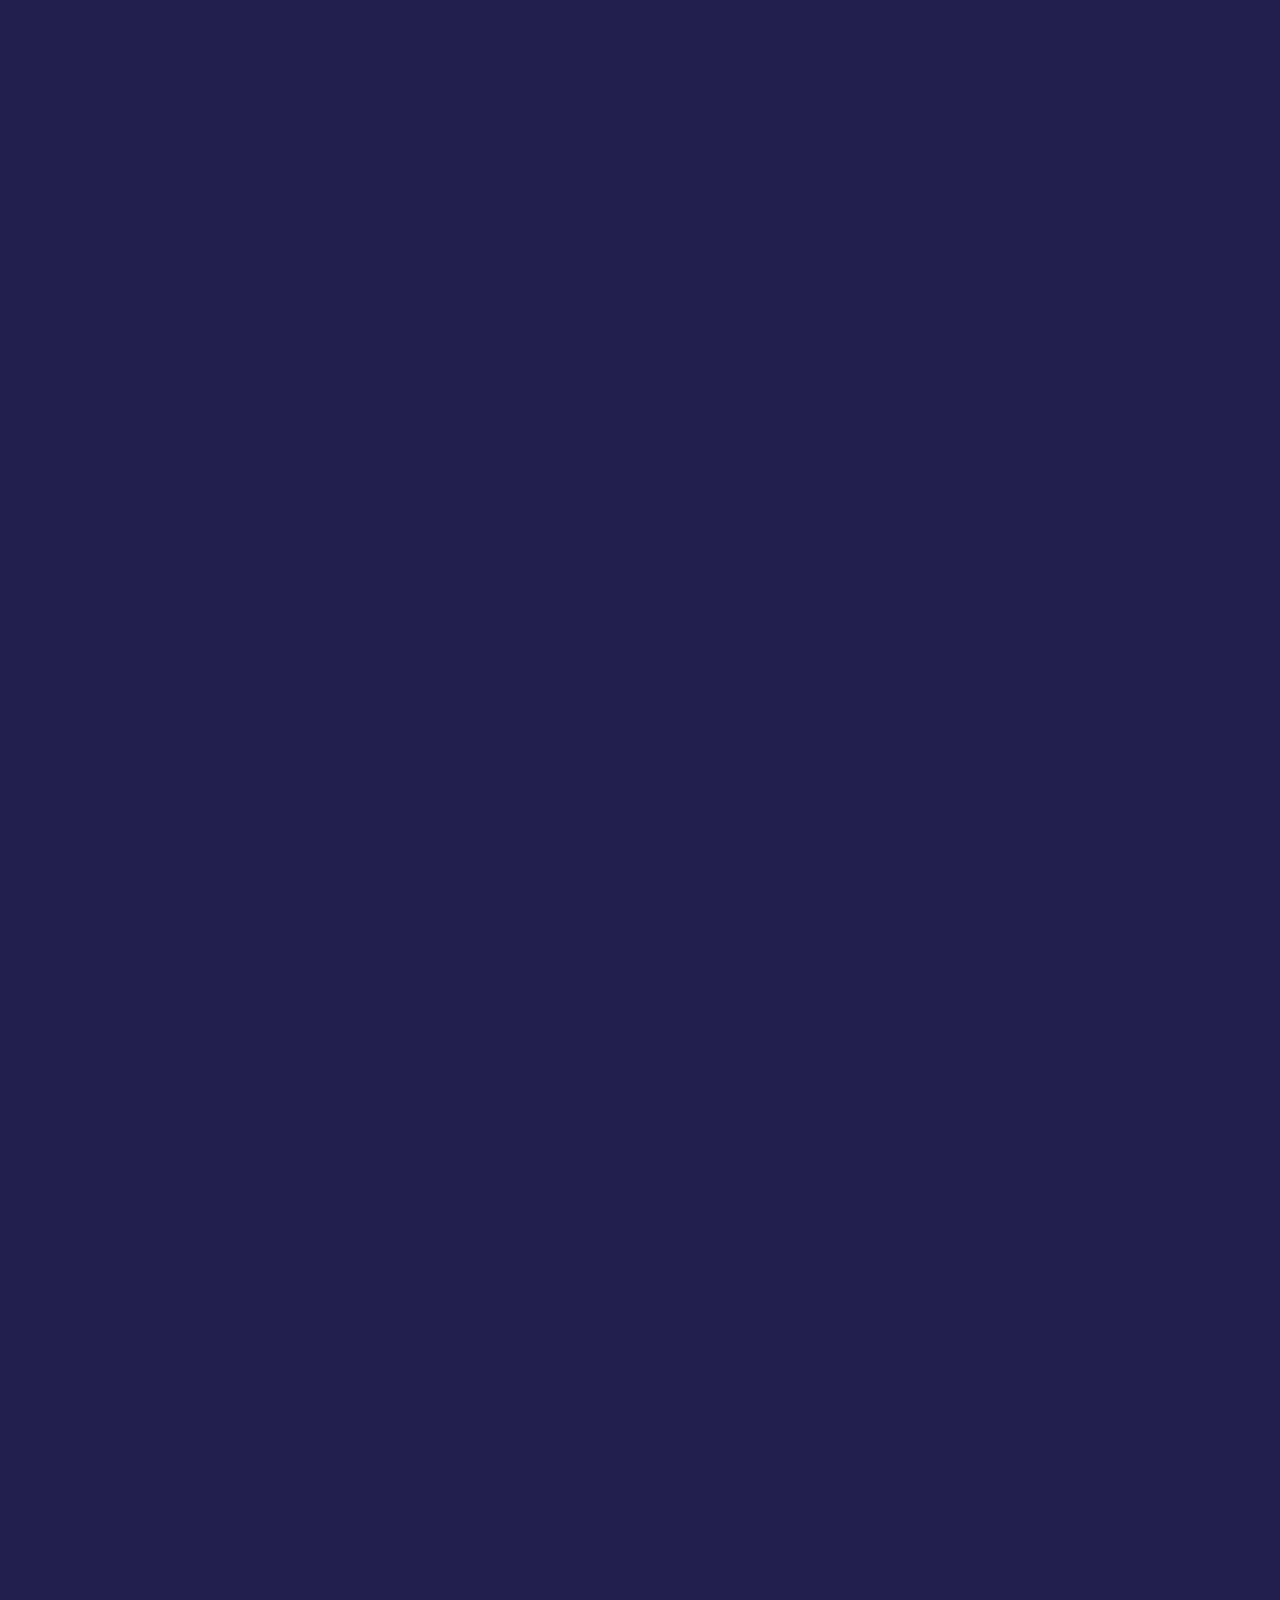
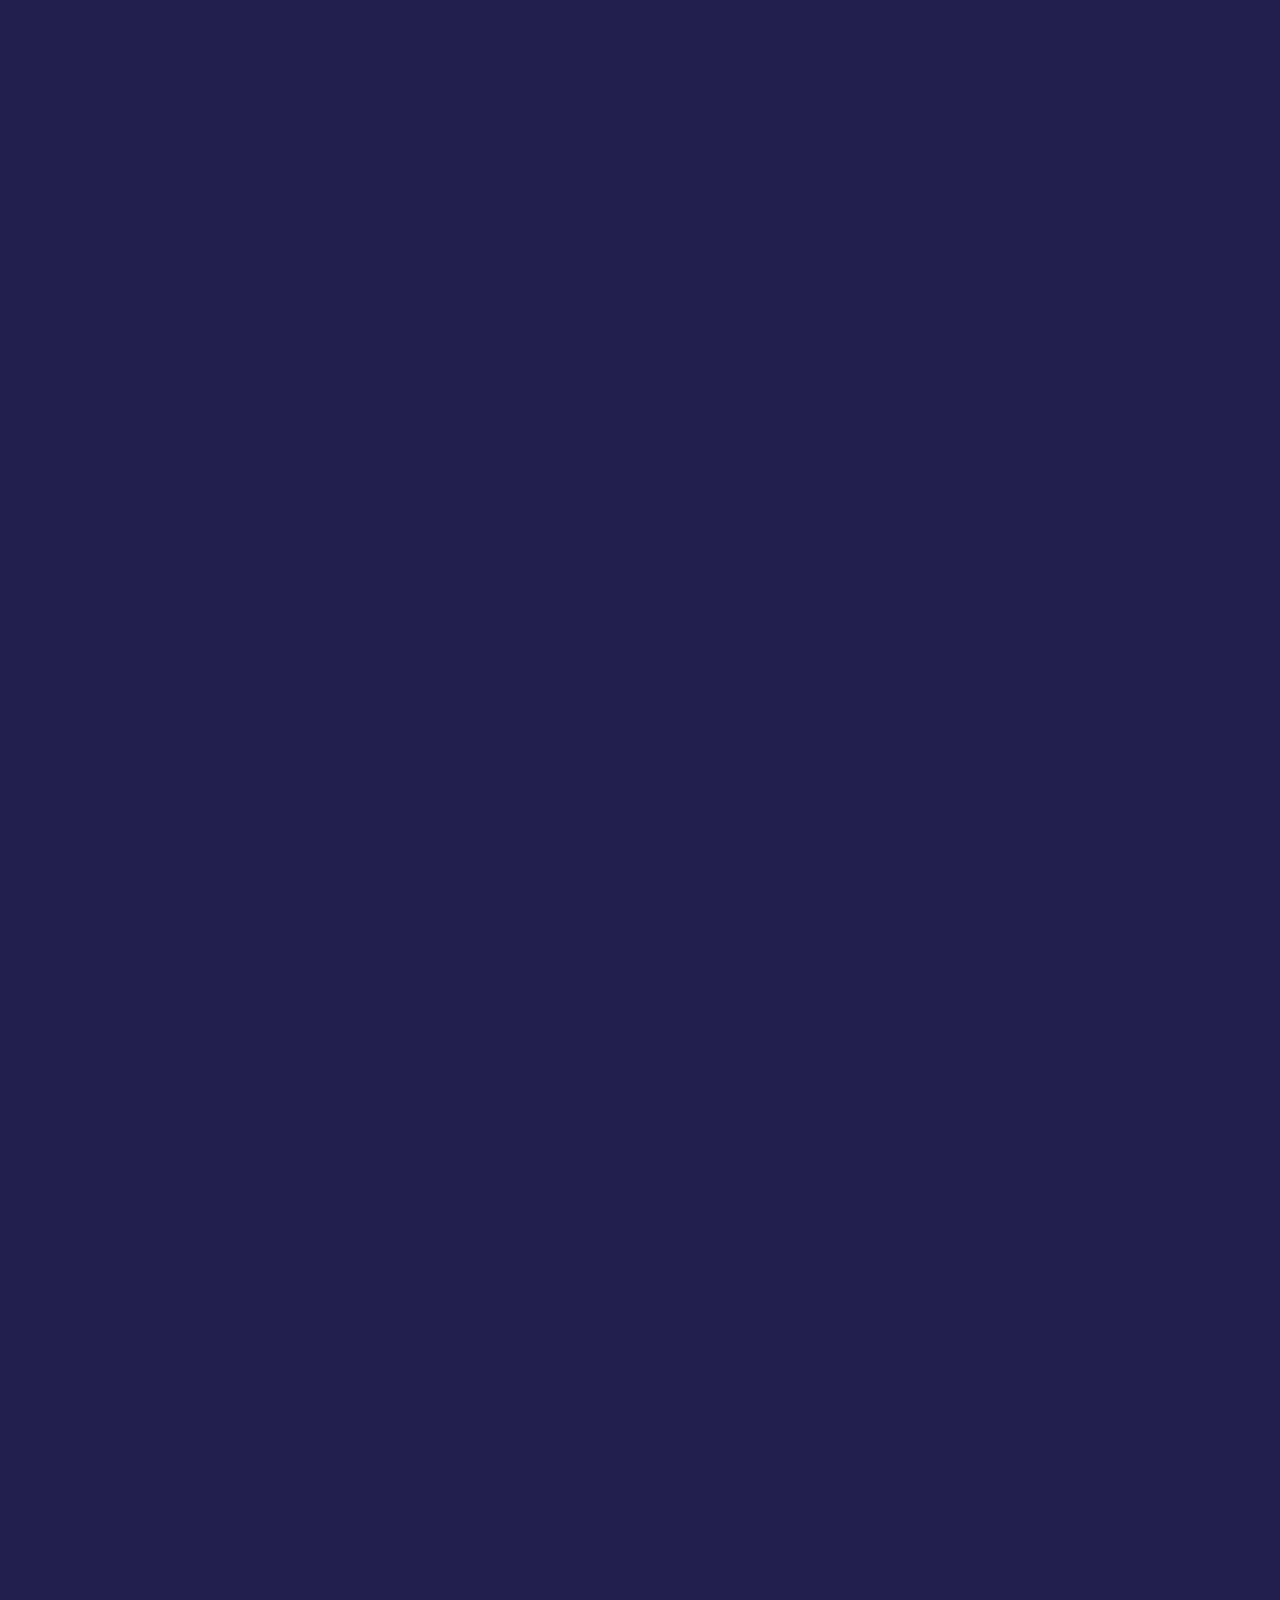
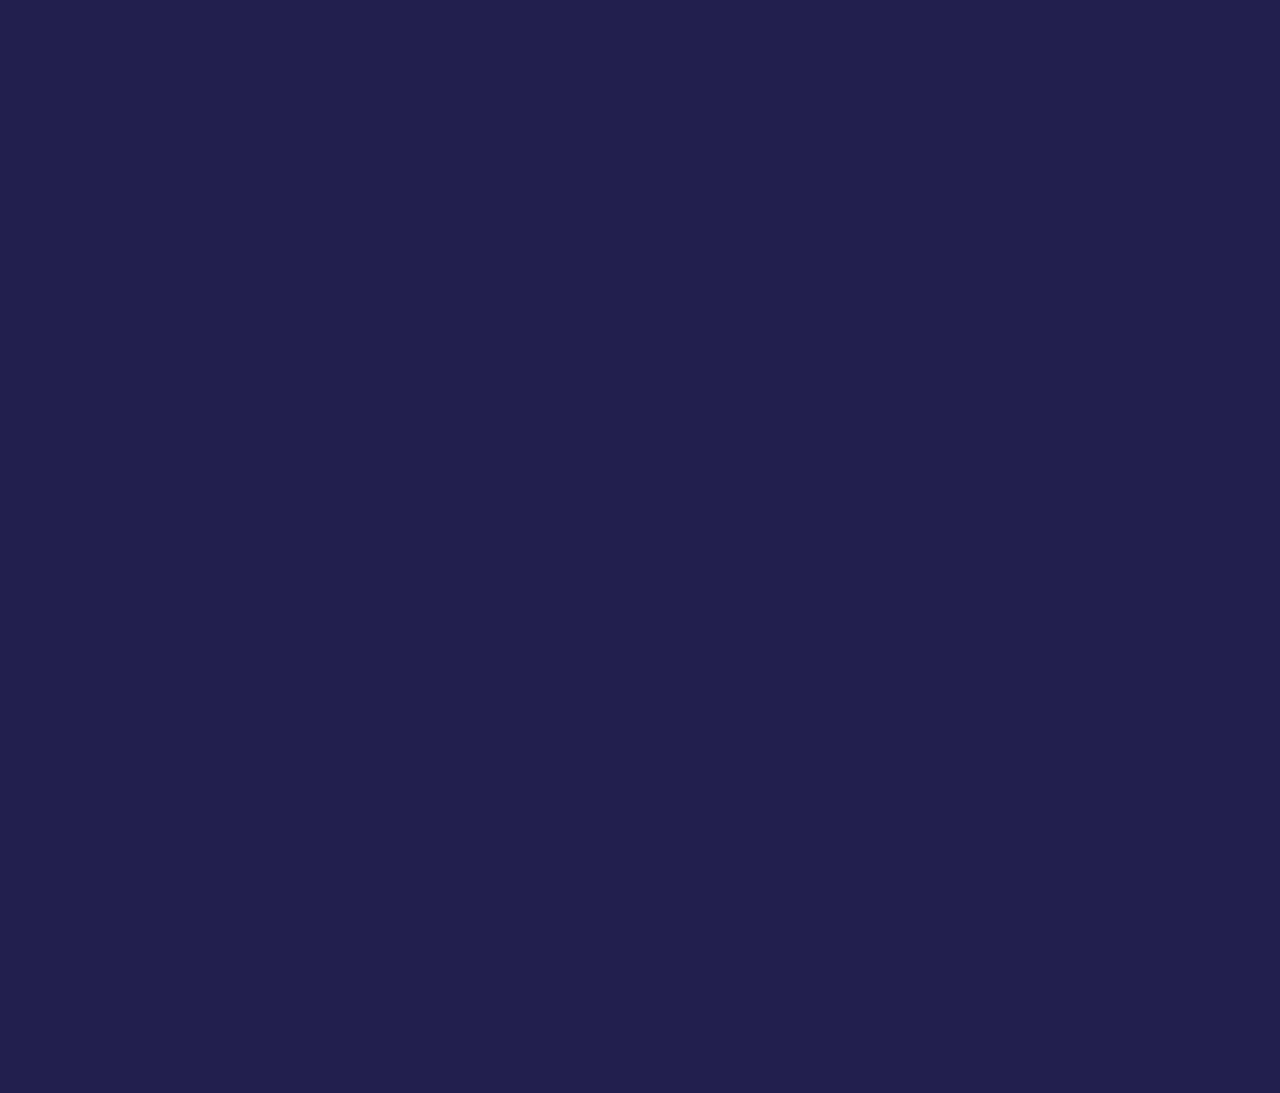
==== commit bc736906: "Update index.html" ====
--- a/index.html
+++ b/index.html
@@ -137,10 +137,12 @@
                 </ul>
                 <h1 class="hob">Hobbies</h1>
                 <ul>
+                    <li>Street workout</li>
+                    <li>Chess</li>
+                    <li>Hack the box</li>
+                    <li>Home Lab</li>
                     <li>Drawing</li>
                     <li>2D animation</li>
-                    <li>Street workout</li>
-                    <li>Chess</li>
                     <li>Video games</li> 
                 </ul>
             </div>
@@ -216,6 +218,50 @@
 
                     </div>
                 </div>
+                <div class="prog">
+                    <h2>Programming :</h2>
+                    <div class="c comp">
+                        <div class="head-bar1">
+                            <img class="ico" src="images/c.png" alt="">
+                            <p class="titreskill">C89</p>
+                        </div>
+                        <div class="head-bar2">
+                            <div class="bar">
+                                <div class="bar1 c"></div>
+                                <div class="bar2"></div>
+                                <div class="percent">60%</div>
+                            </div>
+                        </div> 
+                    </div>
+                    <div class="cs comp">
+                        <div class="head-bar1">
+                            <img class="ico" src="images/csharp.png" alt="">
+                            <p class="titreskill">C#</p>
+                        </div>
+                        <div class="head-bar2">
+                            <div class="bar">
+                                <div class="bar1 cs bar-a"></div>
+                                <div class="bar2"></div>
+                                <div class="percent">40%</div>
+                            </div>
+                        </div>
+                    </div>
+                    <div class="java comp">
+                        <div class="head-bar1">
+                            <img class="ico" src="images/java.png" alt="">
+                            <p class="titreskill">Java</p>
+                        </div>
+                        <div class="head-bar2">
+                            <div class="bar">
+                                <div class="bar1 java bar-a"></div>
+                                <div class="bar2"></div>
+                                <div class="percent">60%</div>
+                            </div>
+                        </div>
+
+
+                    </div>
+                </div>
                 <div class="web">
                     <h2>web :</h2>
                     <div class="html comp">
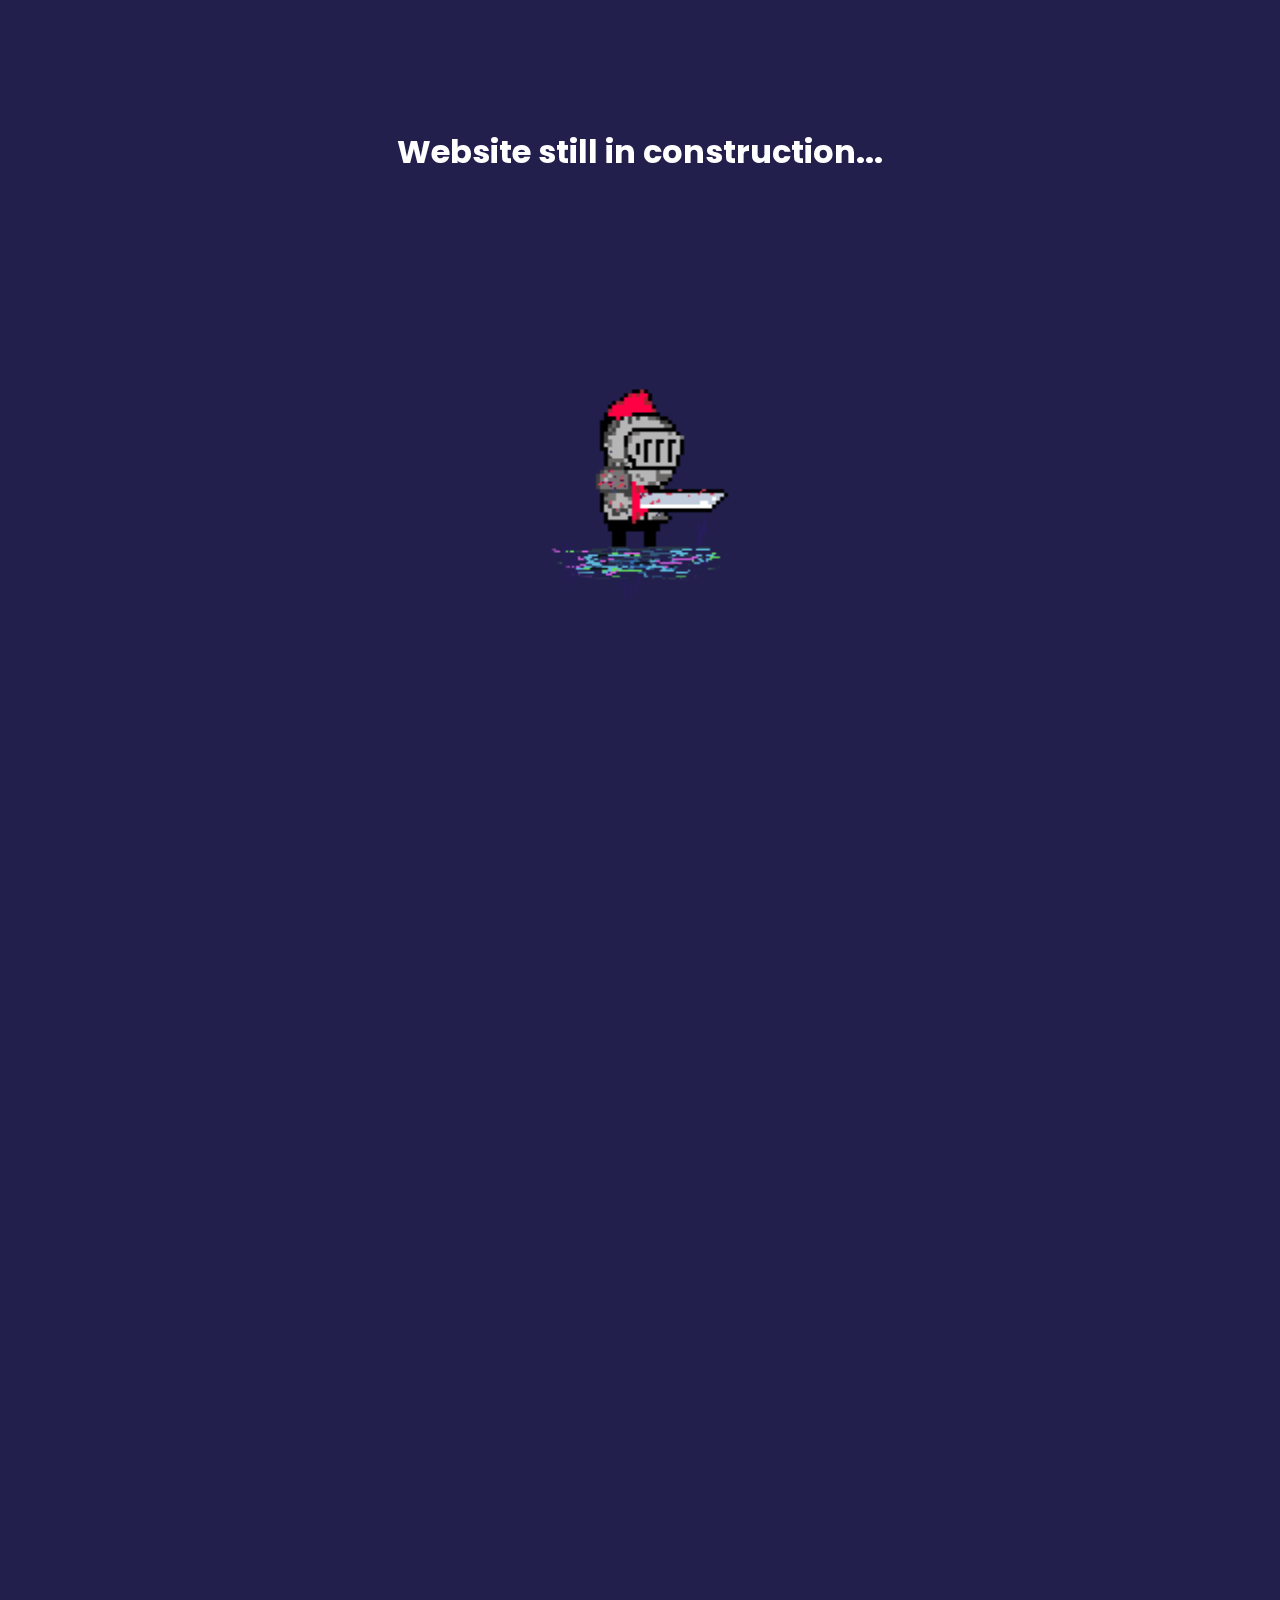
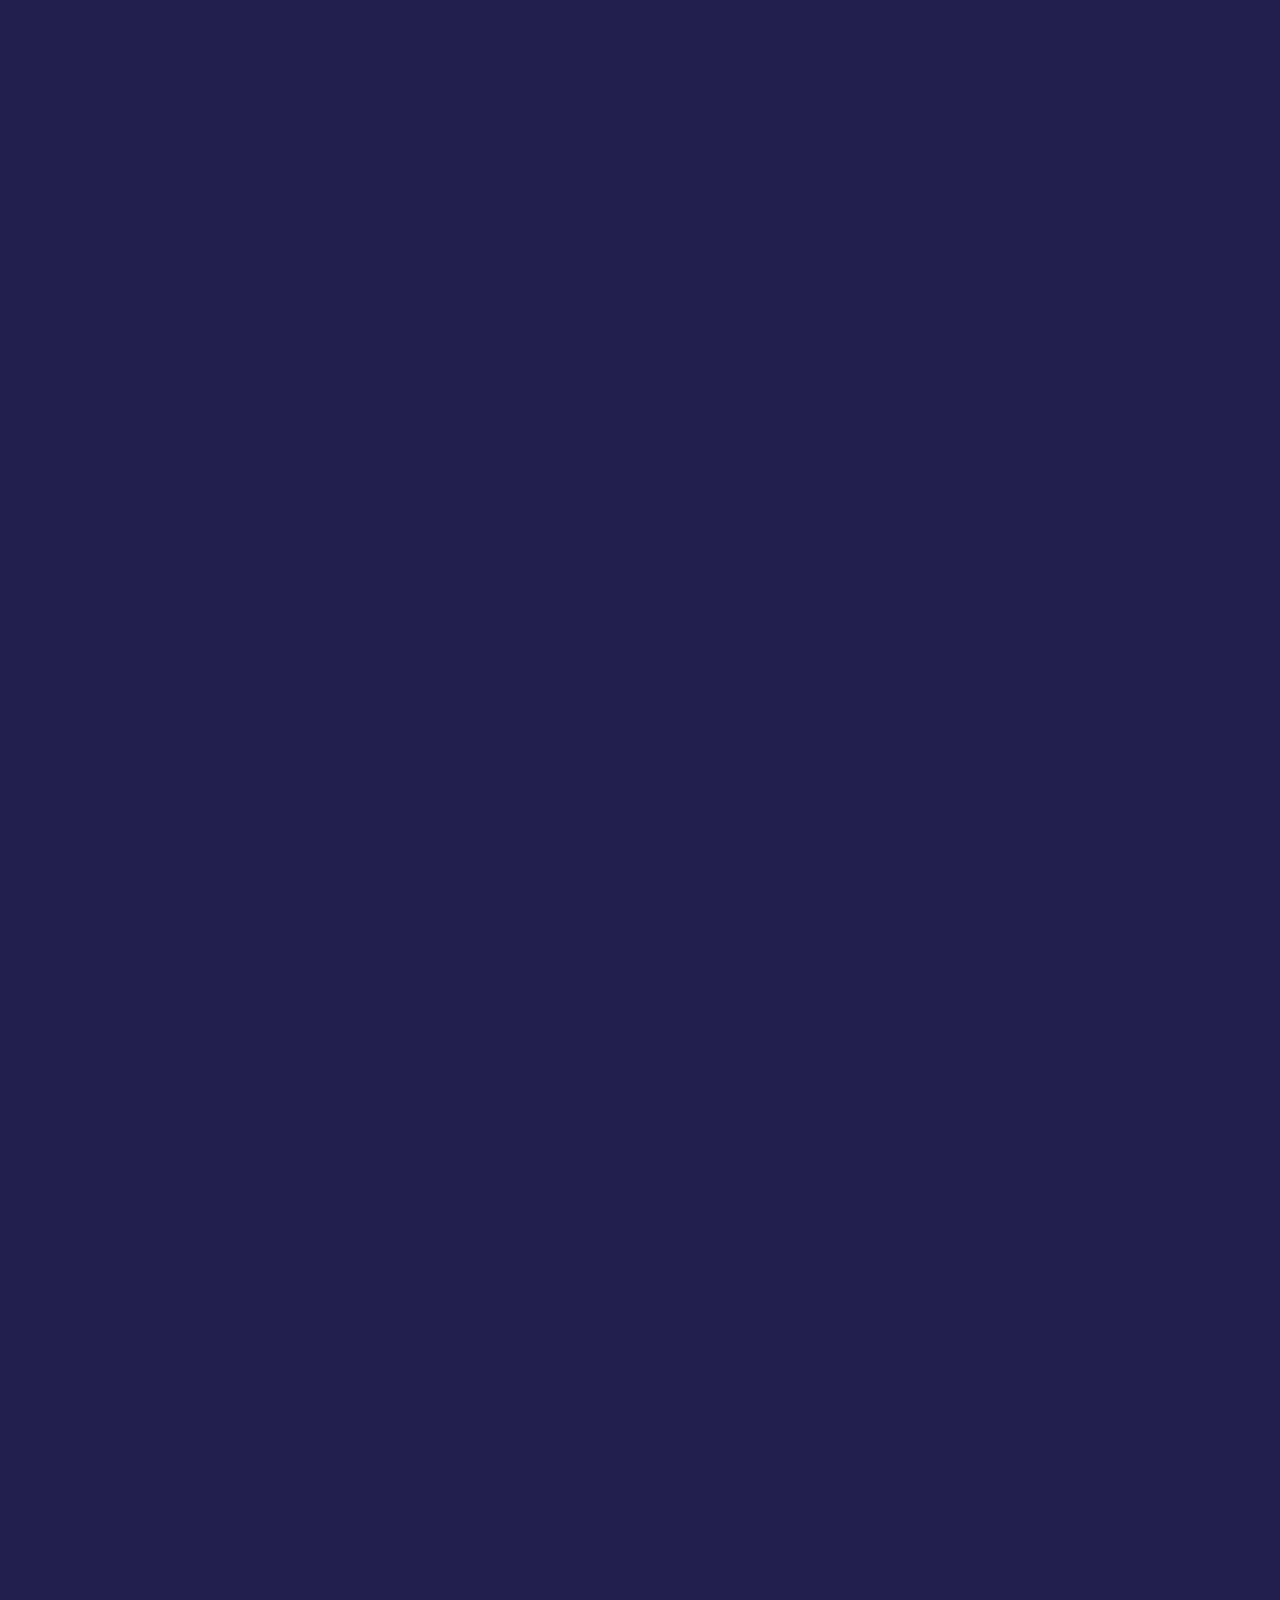
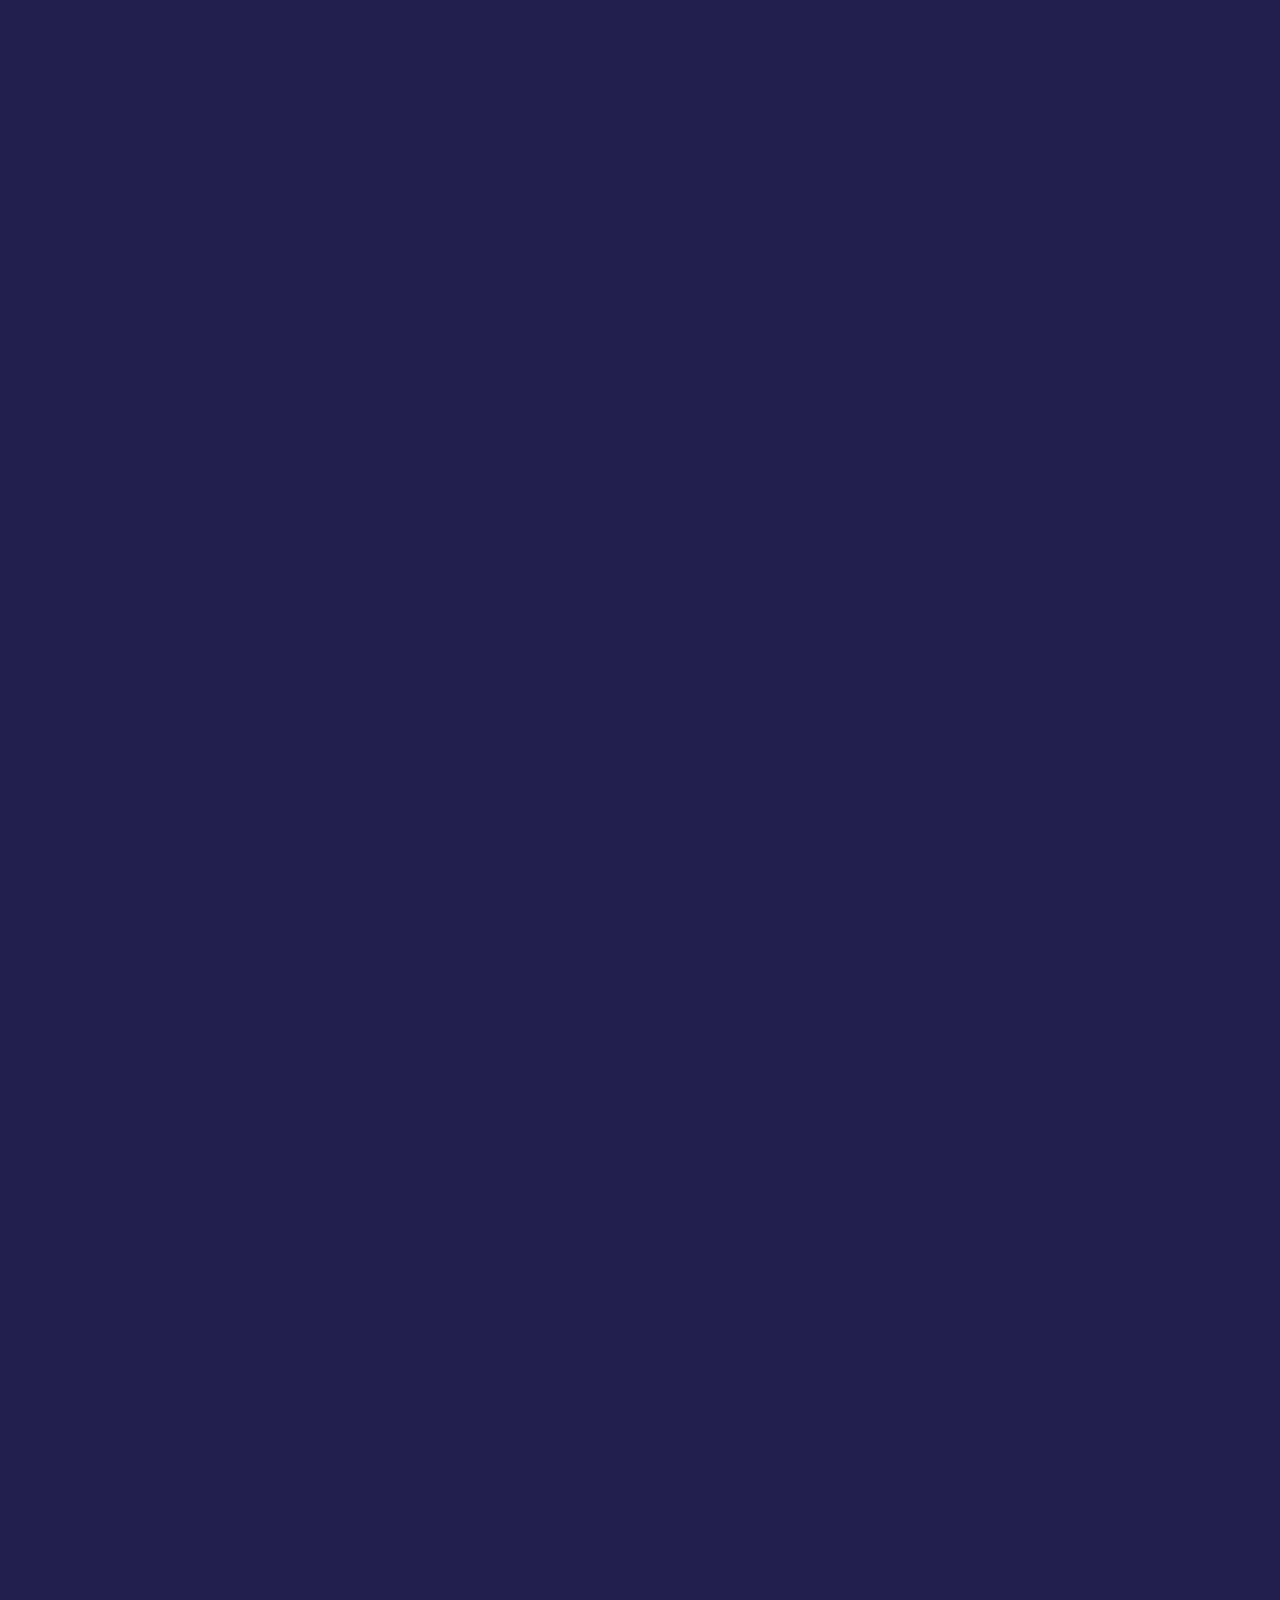
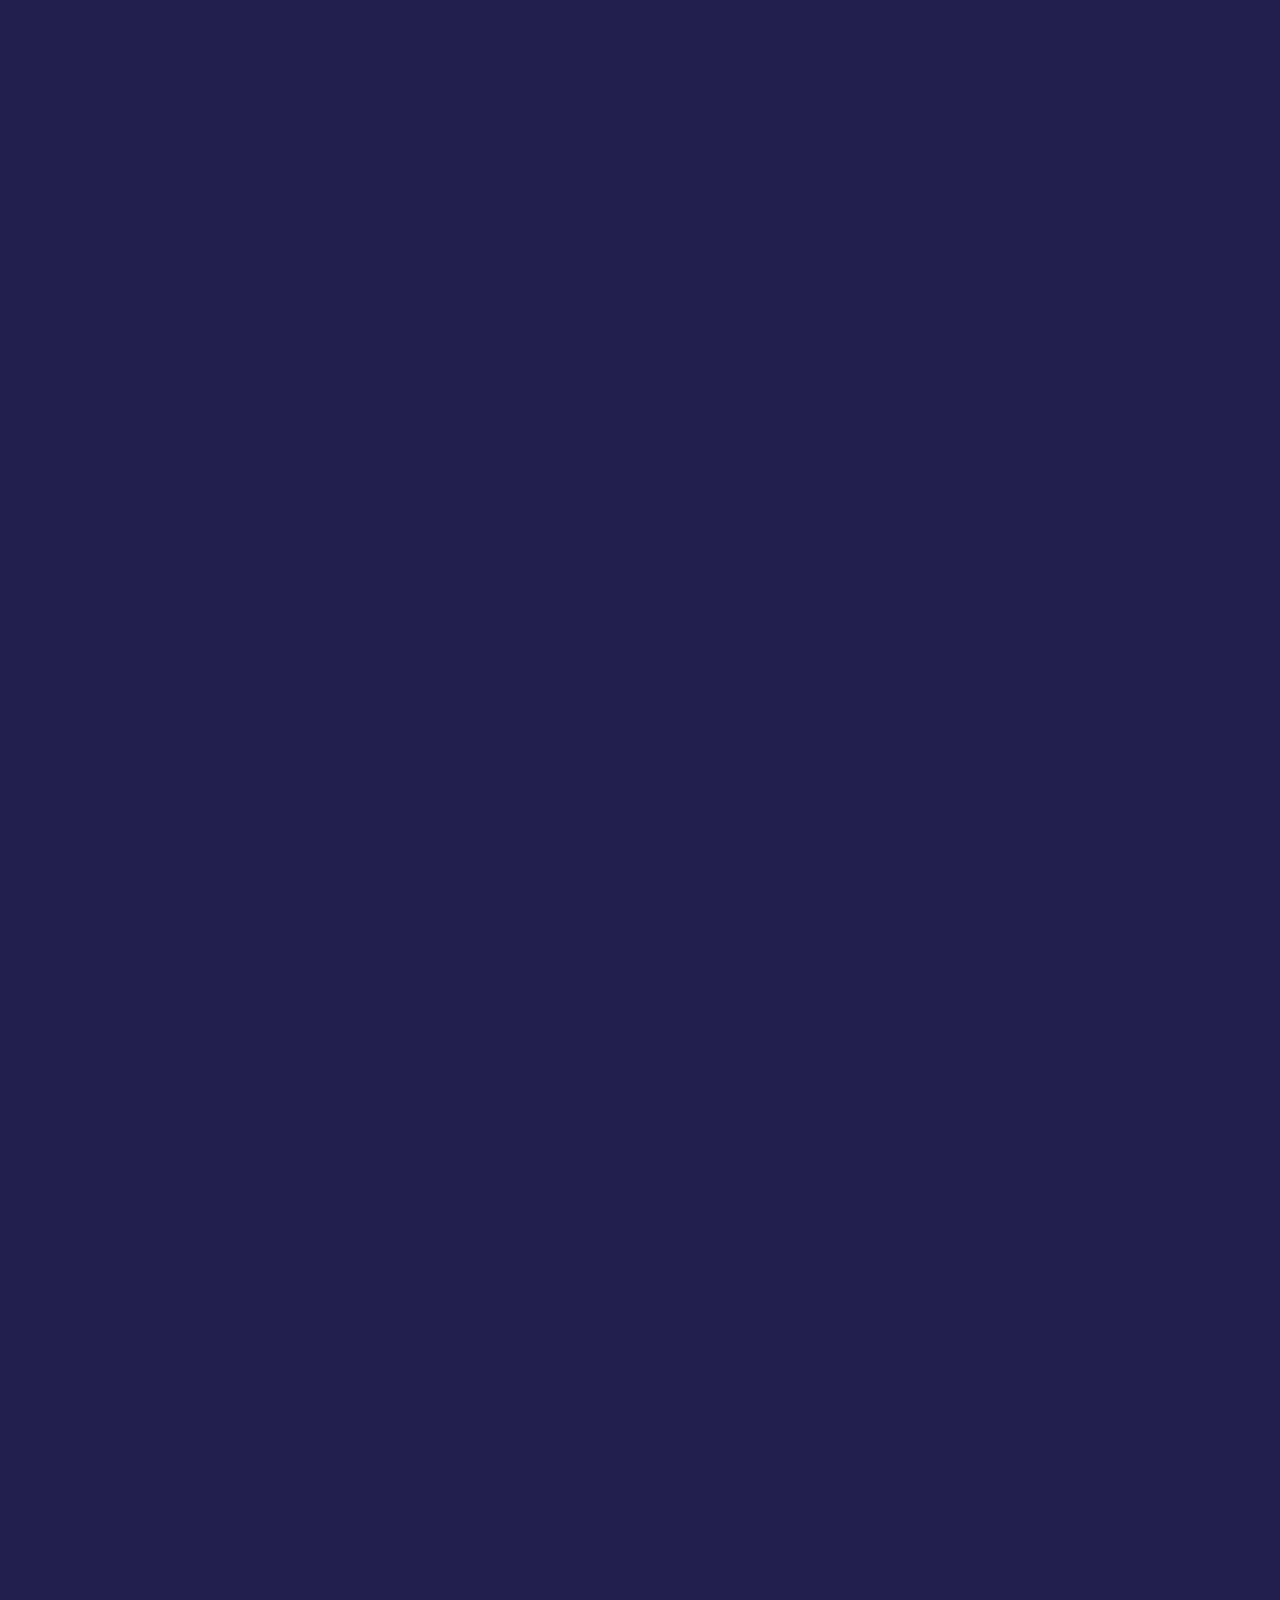
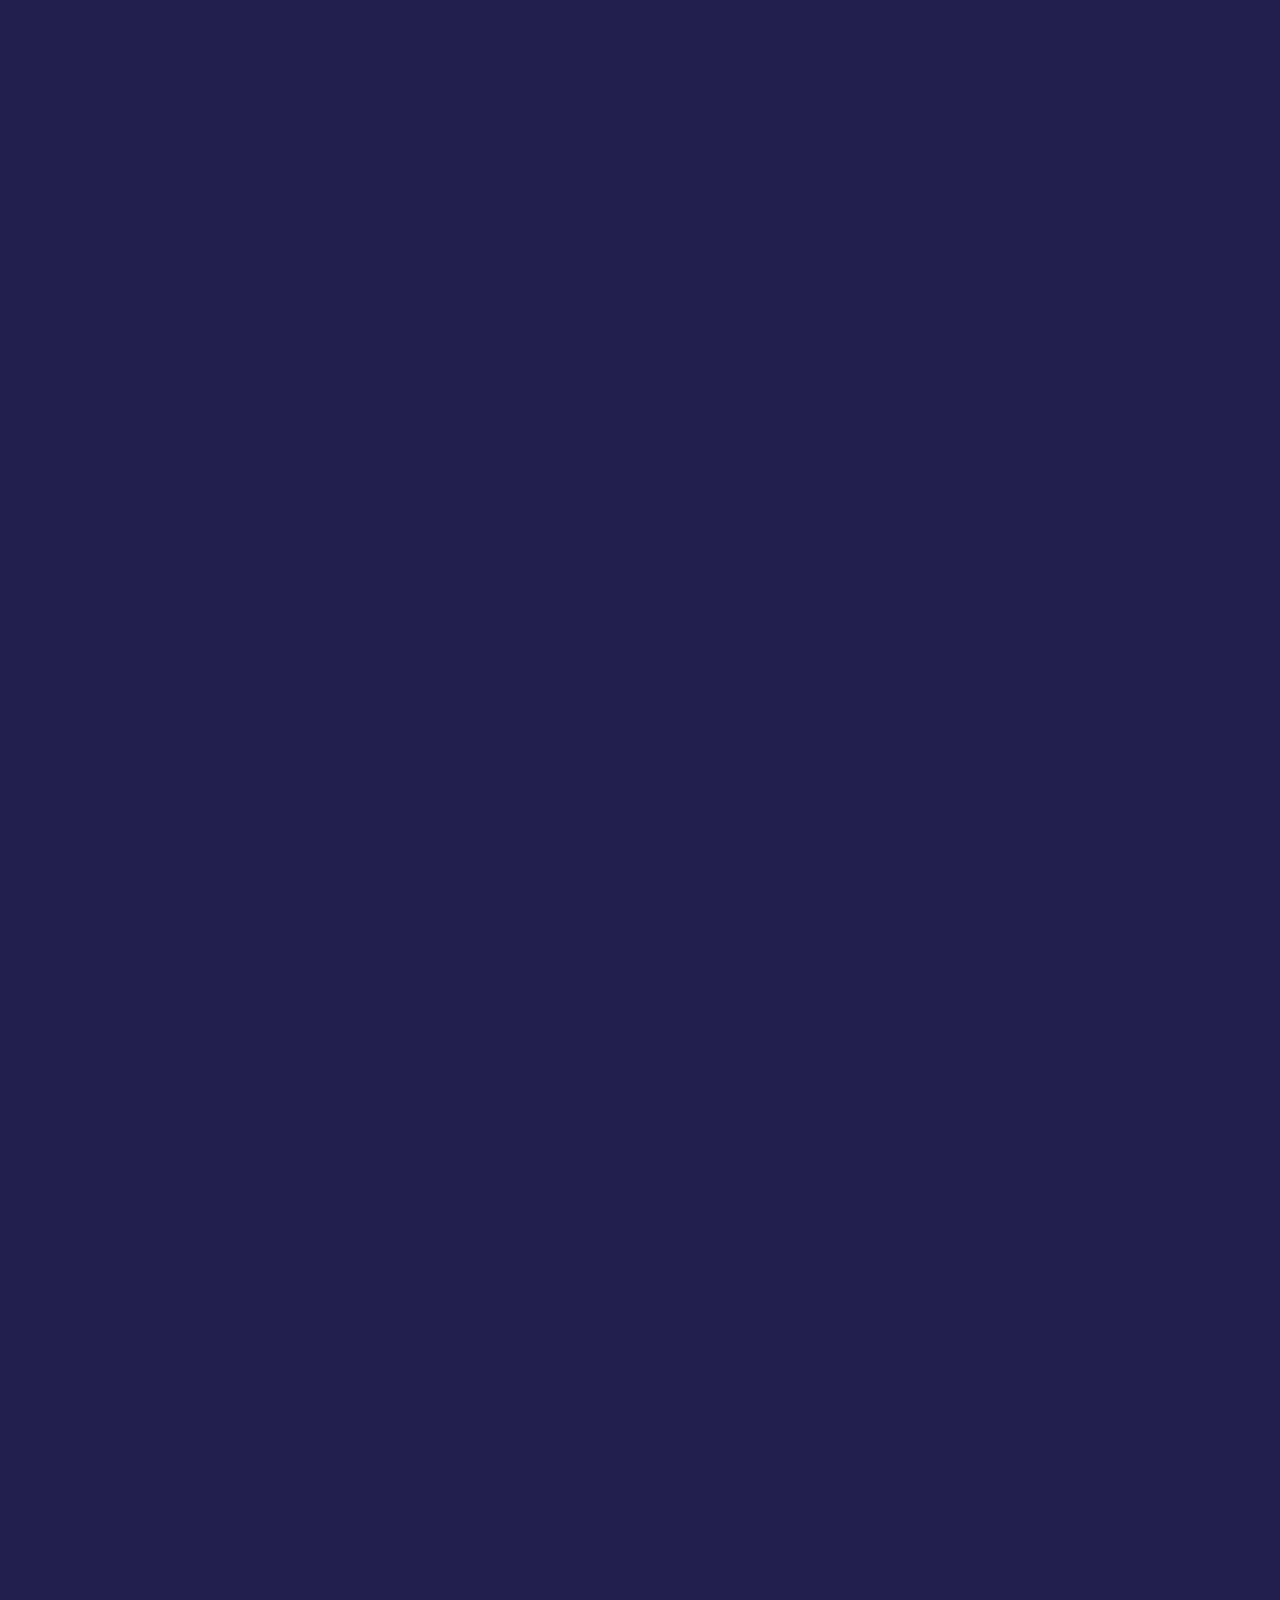
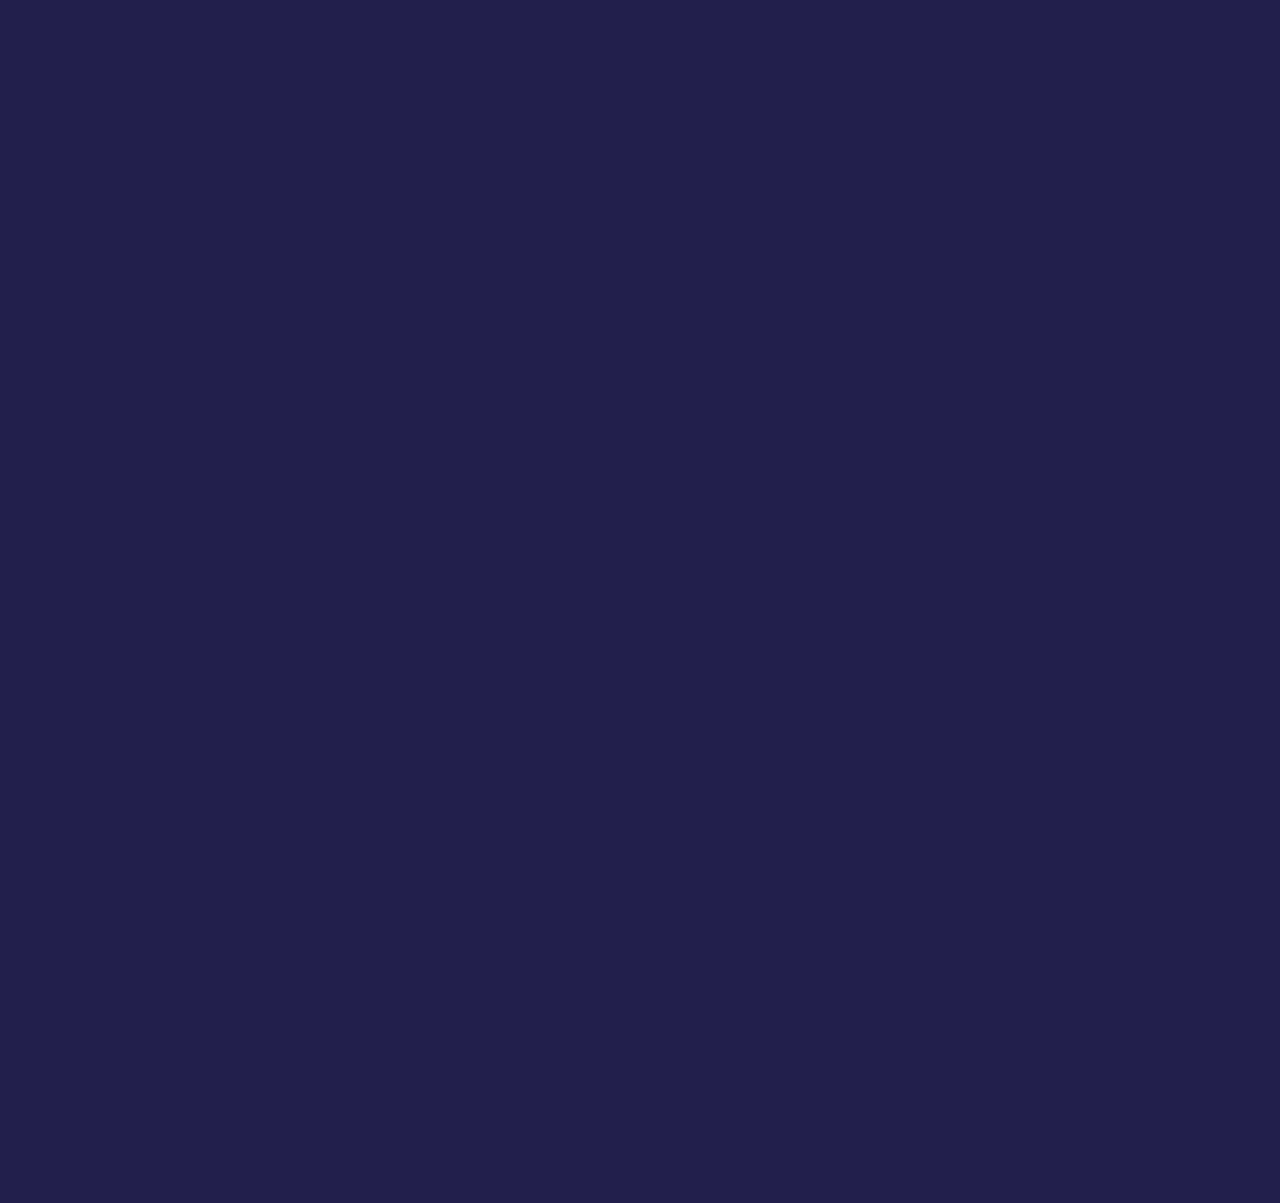
==== commit 1b1946e1: "Update index.html" ====
--- a/index.html
+++ b/index.html
@@ -358,8 +358,23 @@
                                 <div class="percent">60%</div>
                             </div>
                         </div>
-
-
+                    </div>
+                </div>
+            </div>
+            <div class="data">
+                    <h2>Database :</h2>
+                    <div class="sql comp">
+                        <div class="head-bar1">
+                            <img class="ico" src="images/sql.jpg" alt="">
+                            <p class="titreskill">MySQL</p>
+                        </div>
+                        <div class="head-bar2">
+                            <div class="bar">
+                                <div class="bar1 sql"></div>
+                                <div class="bar2"></div>
+                                <div class="percent">60%</div>
+                            </div>
+                        </div>
                     </div>
                 </div>
             </div>
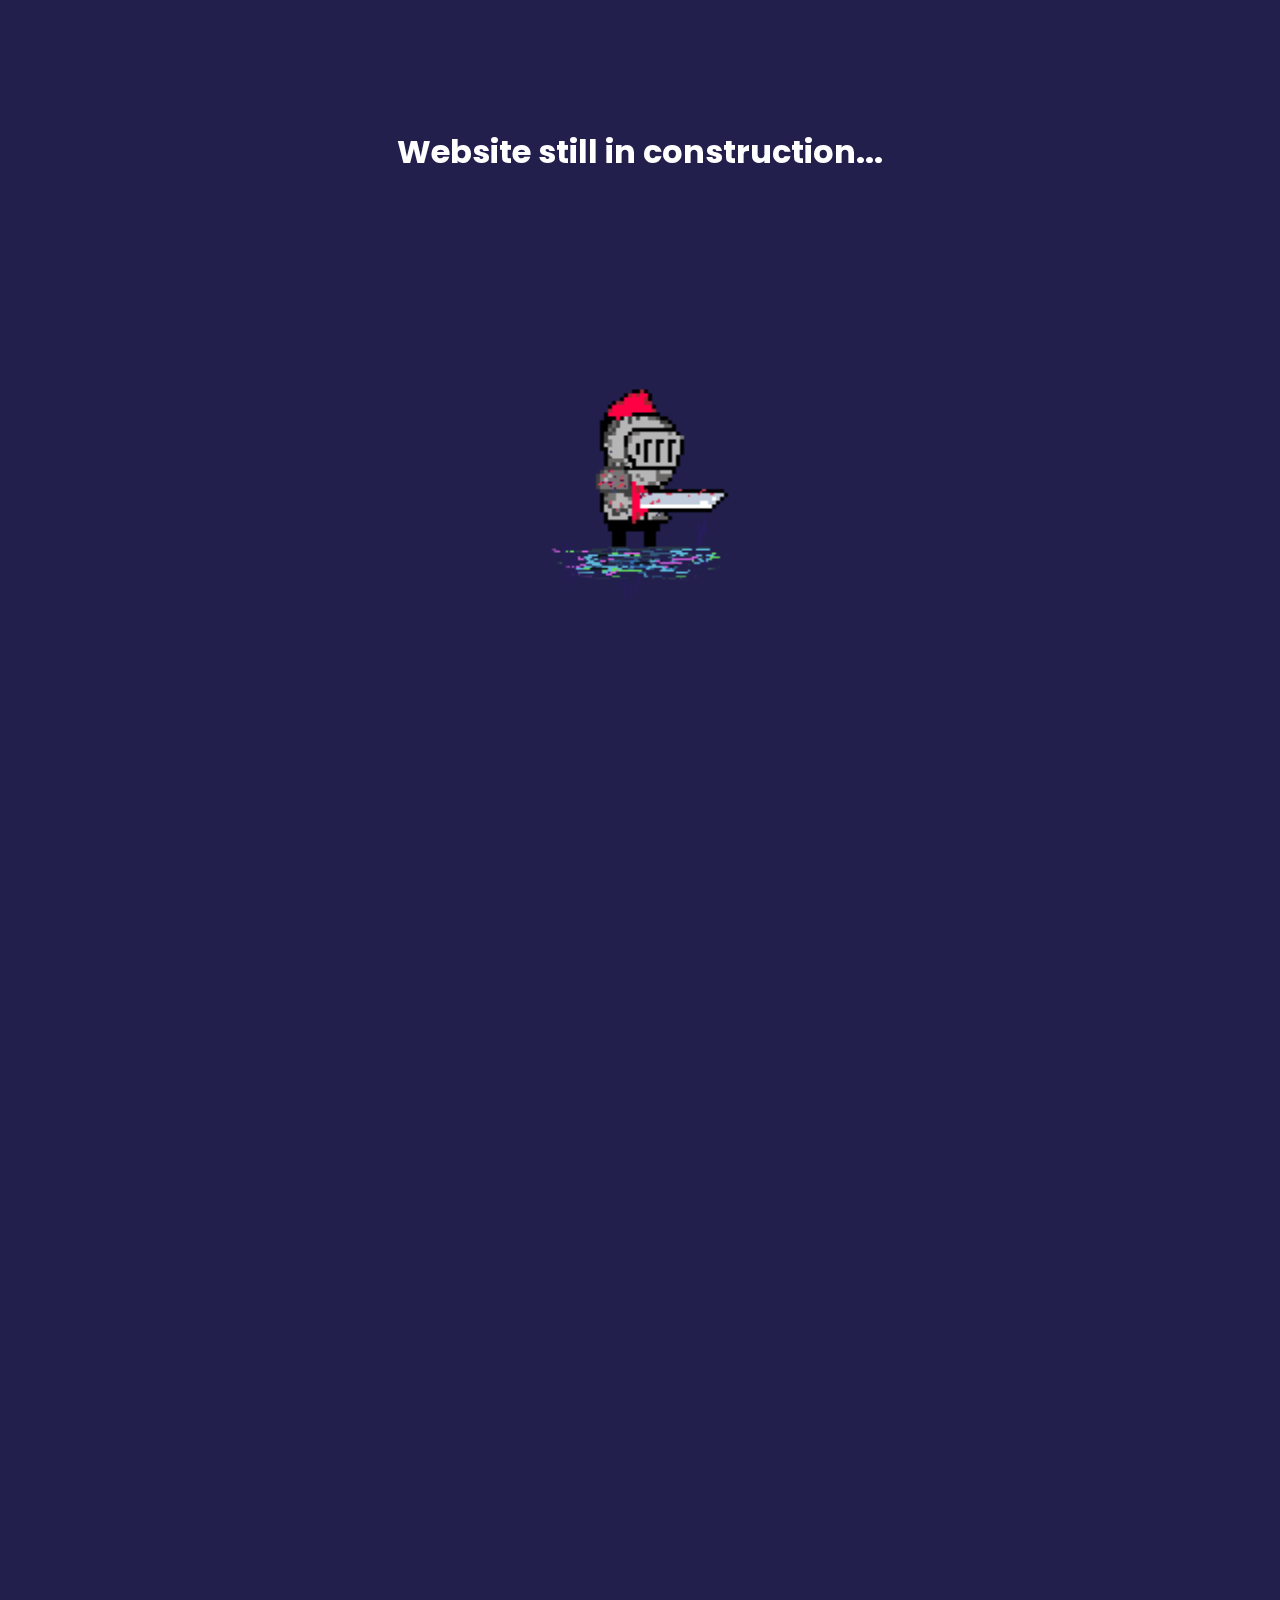
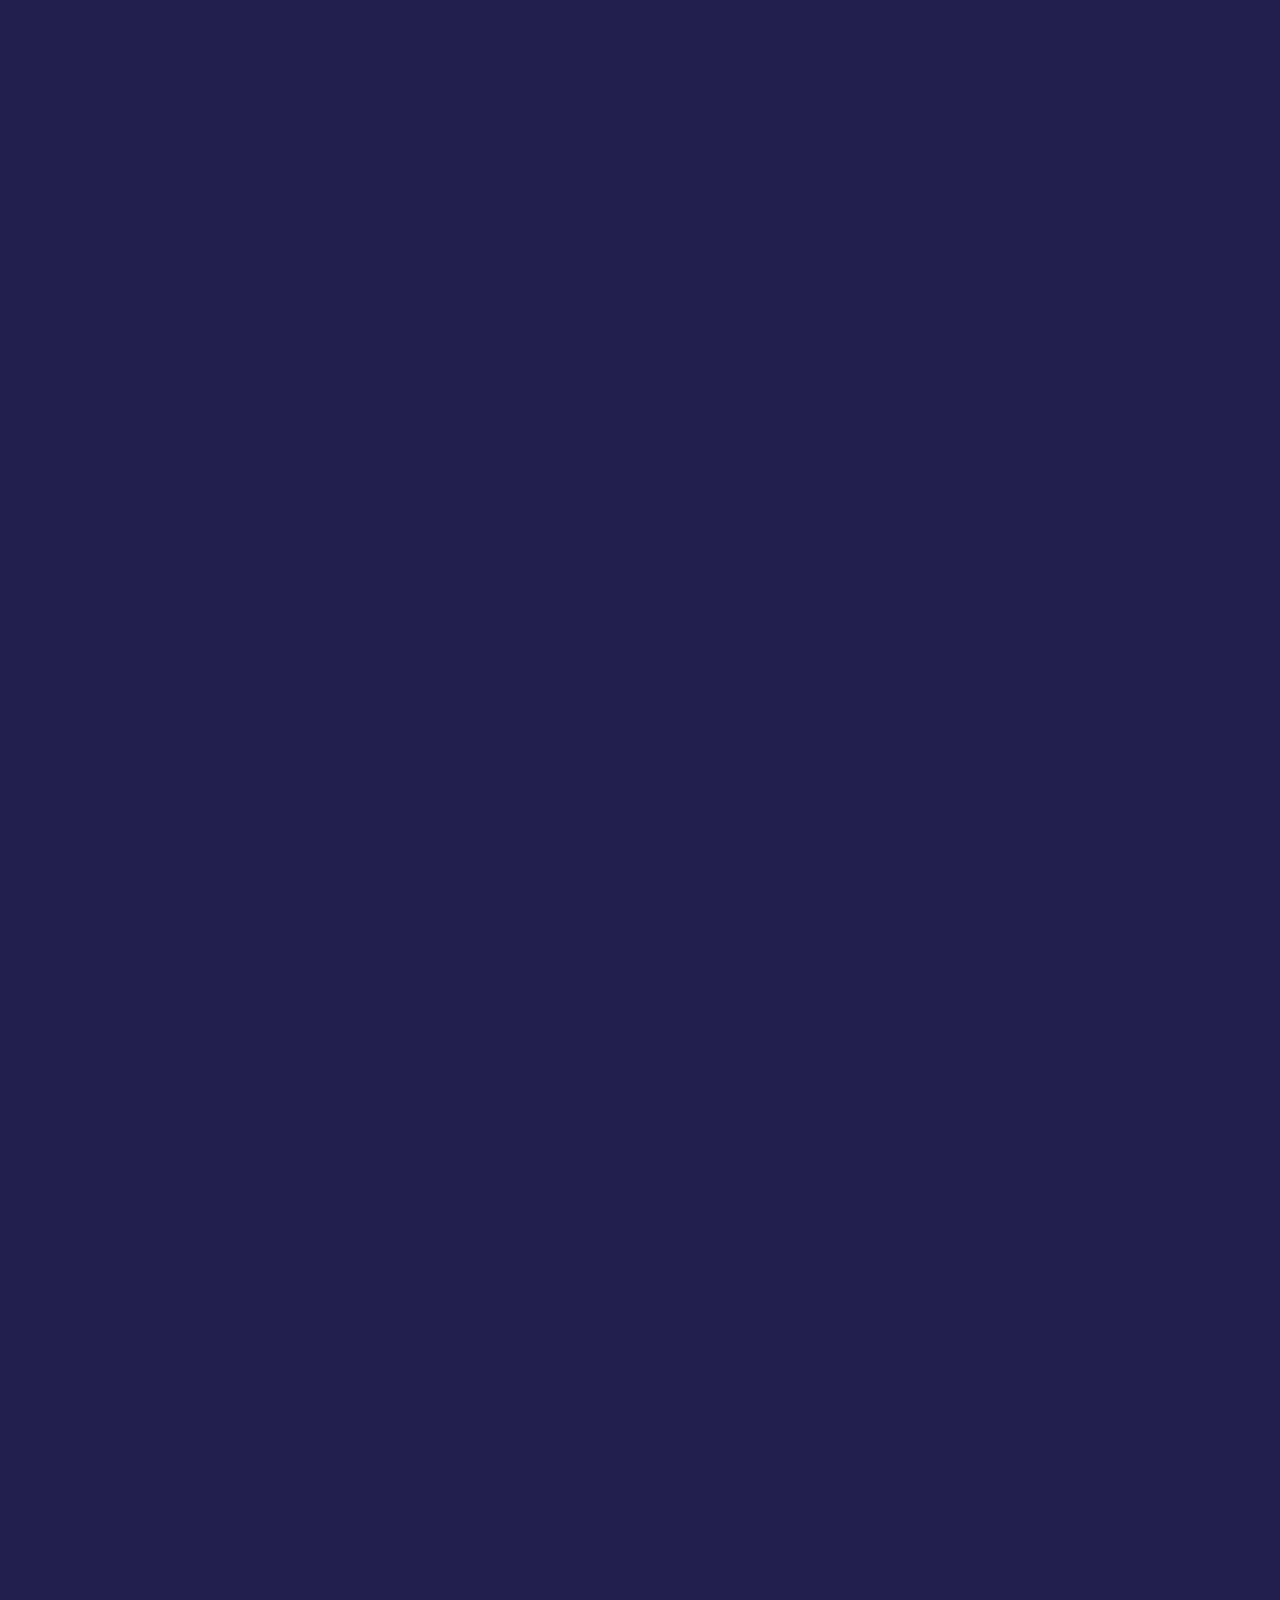
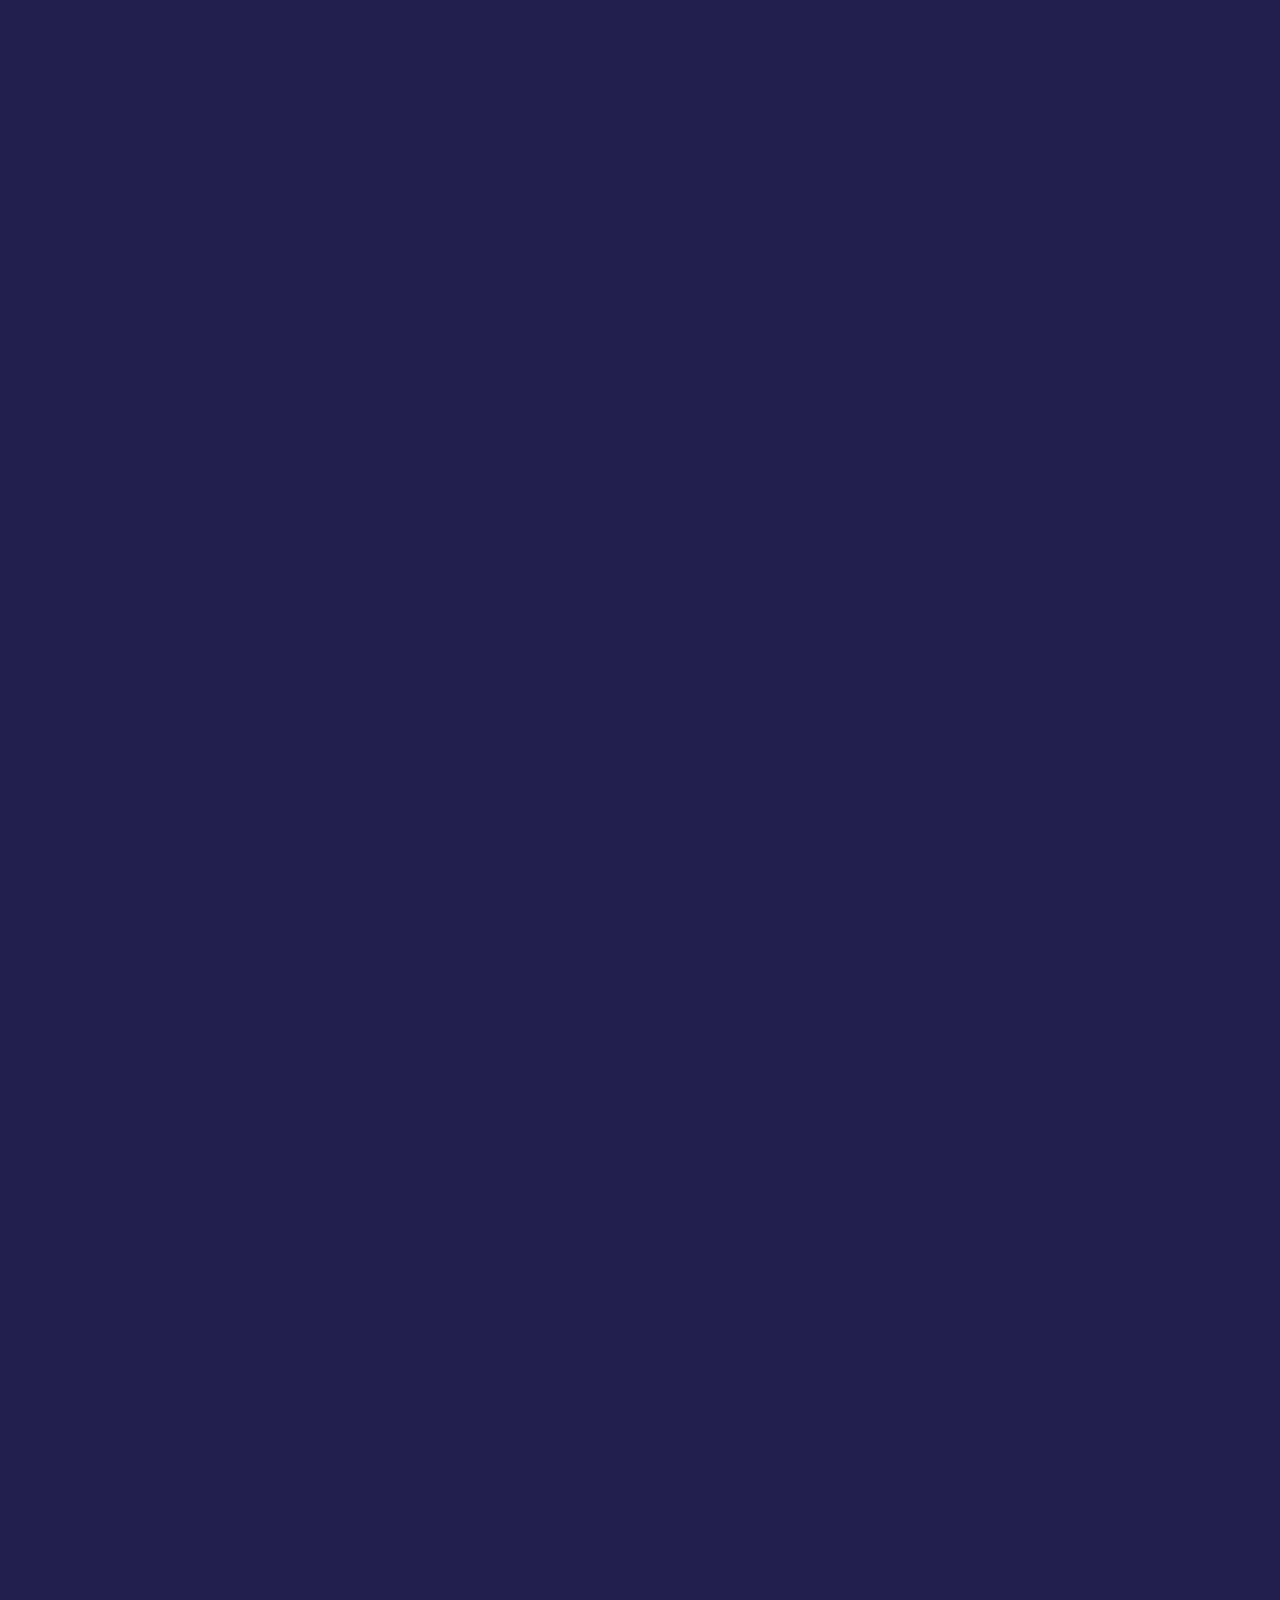
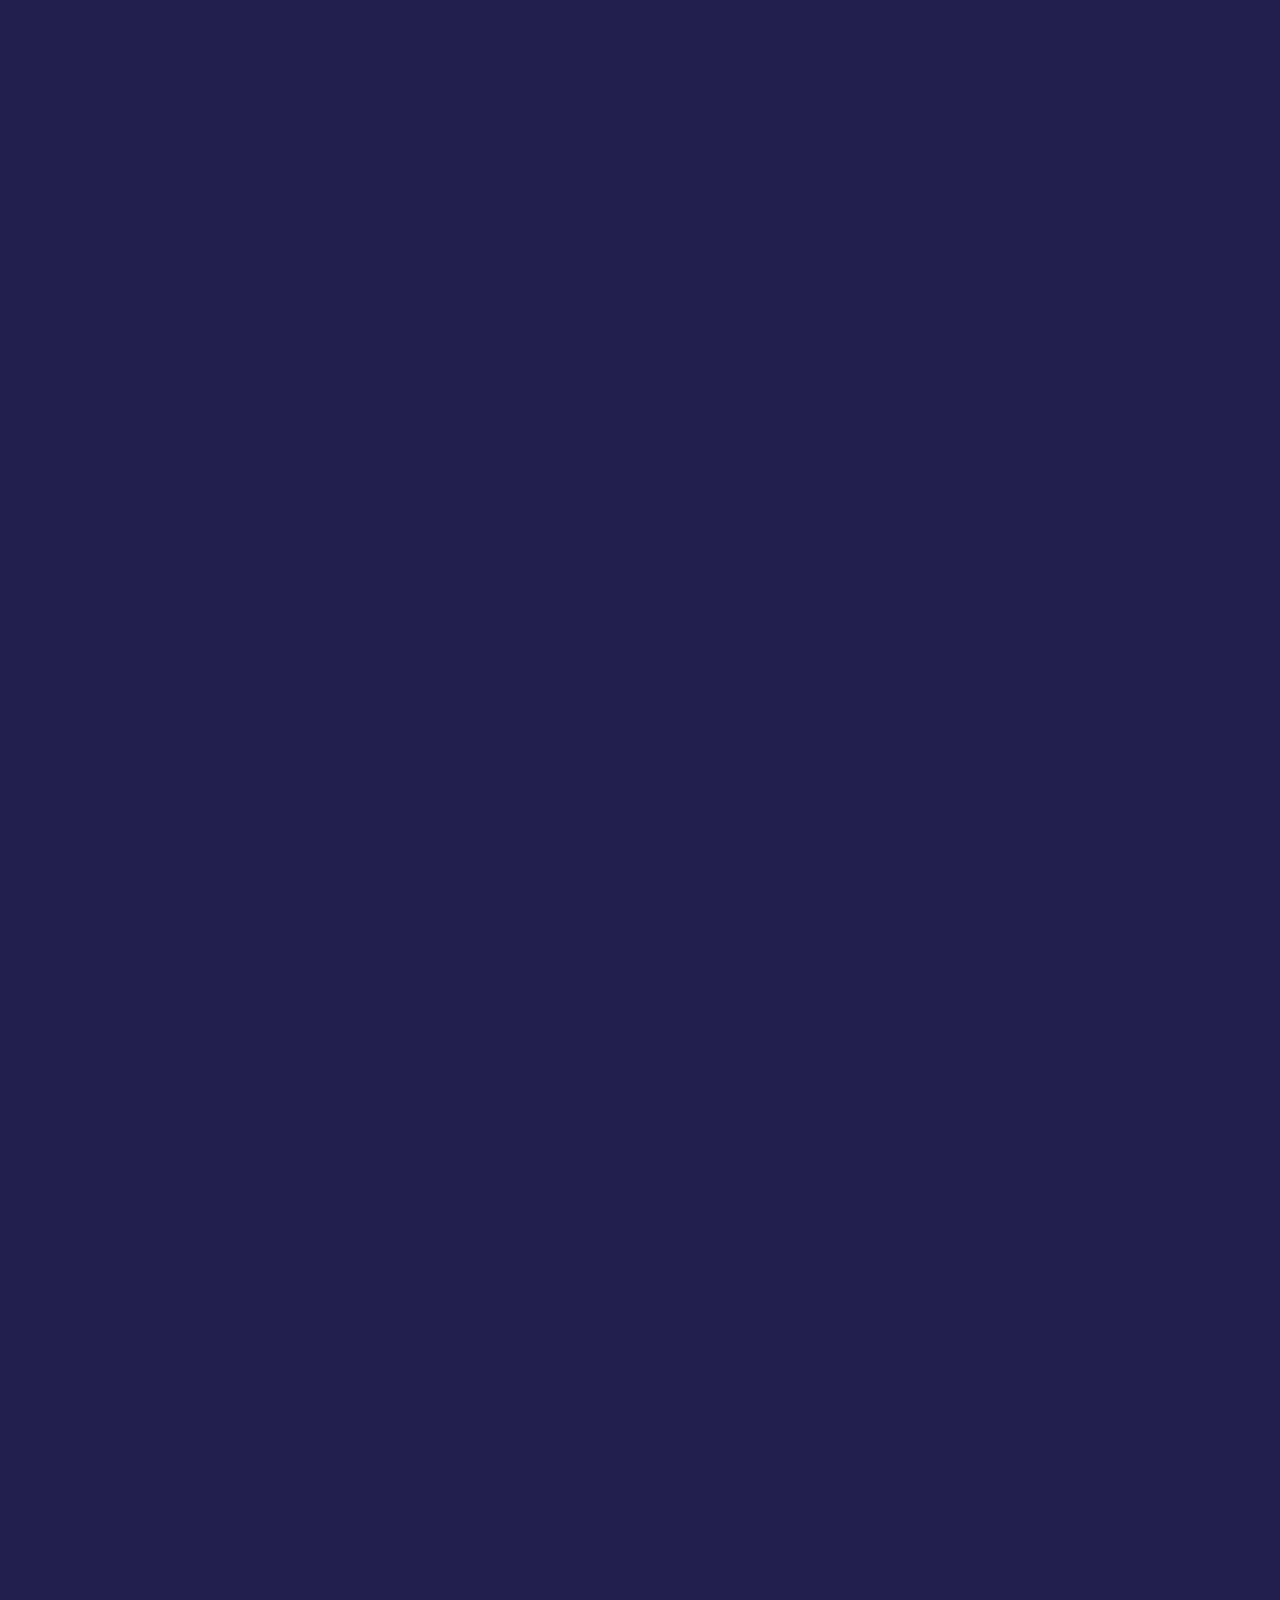
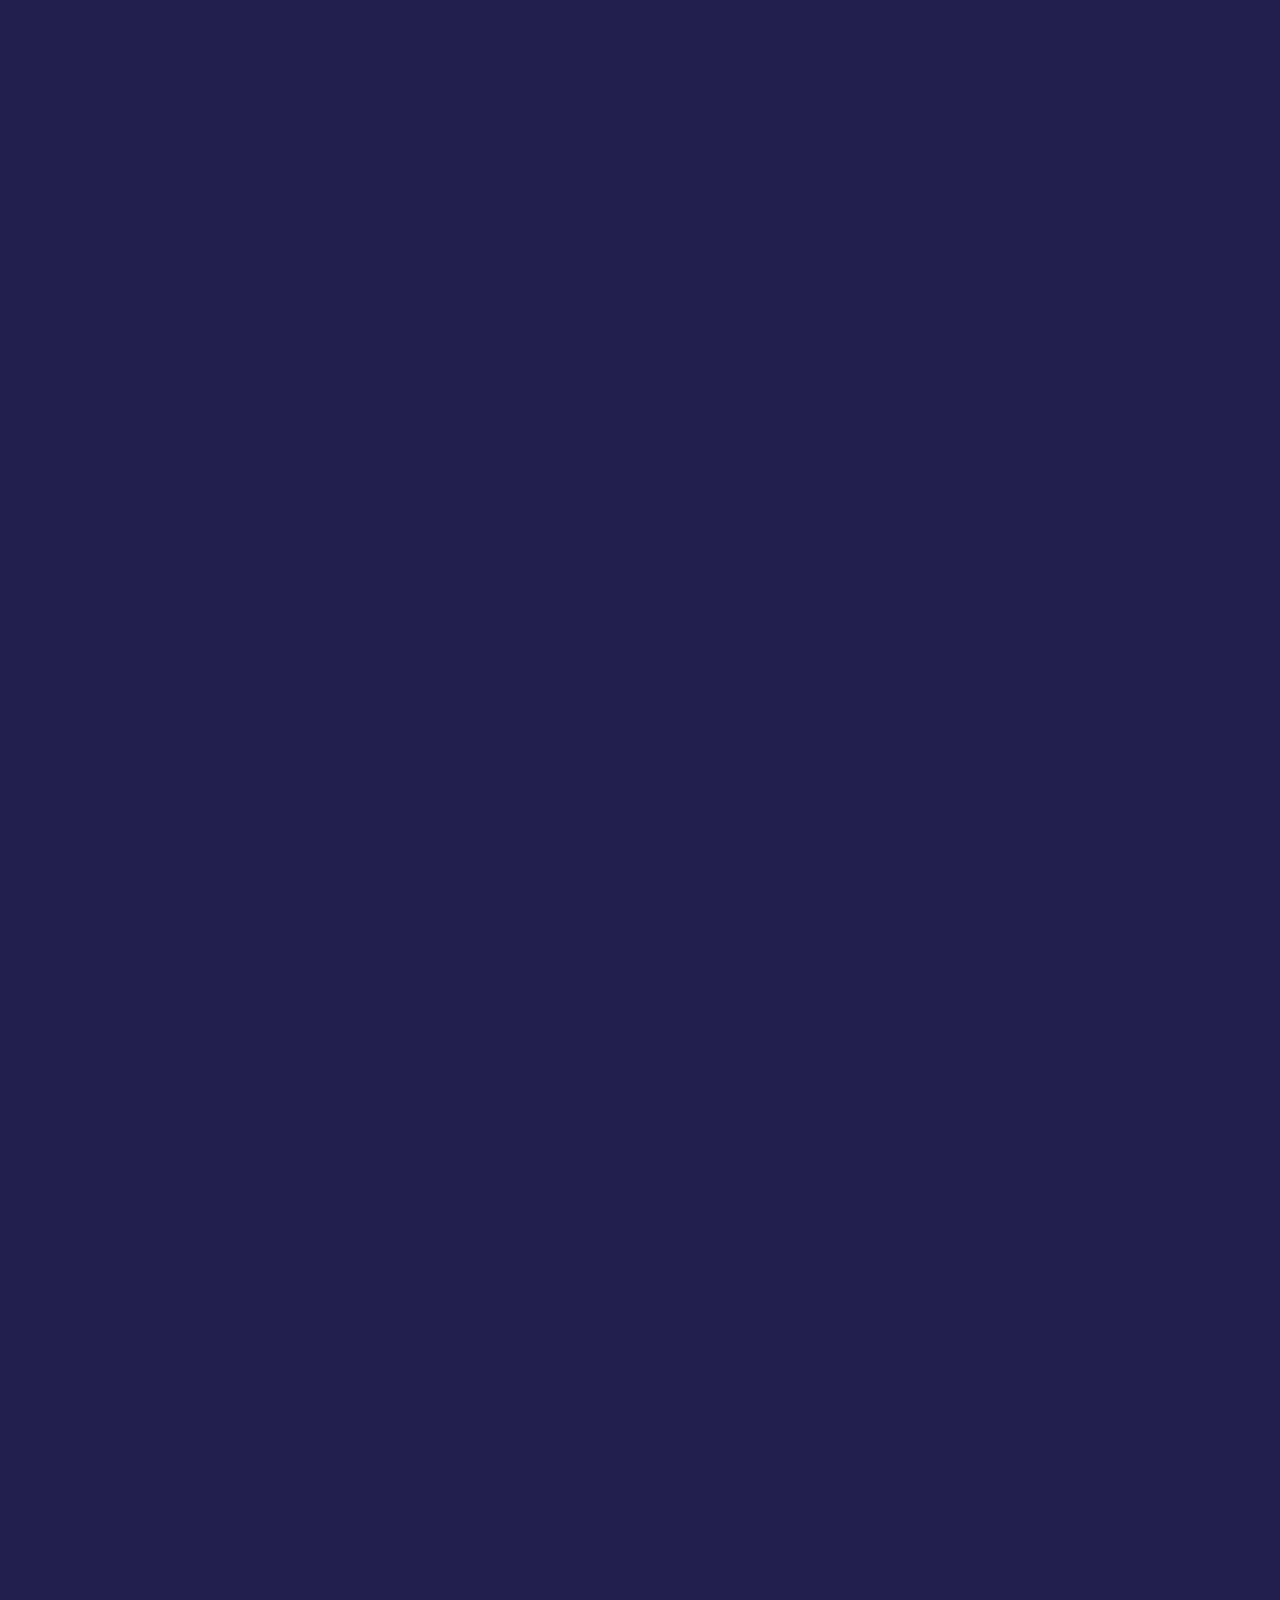
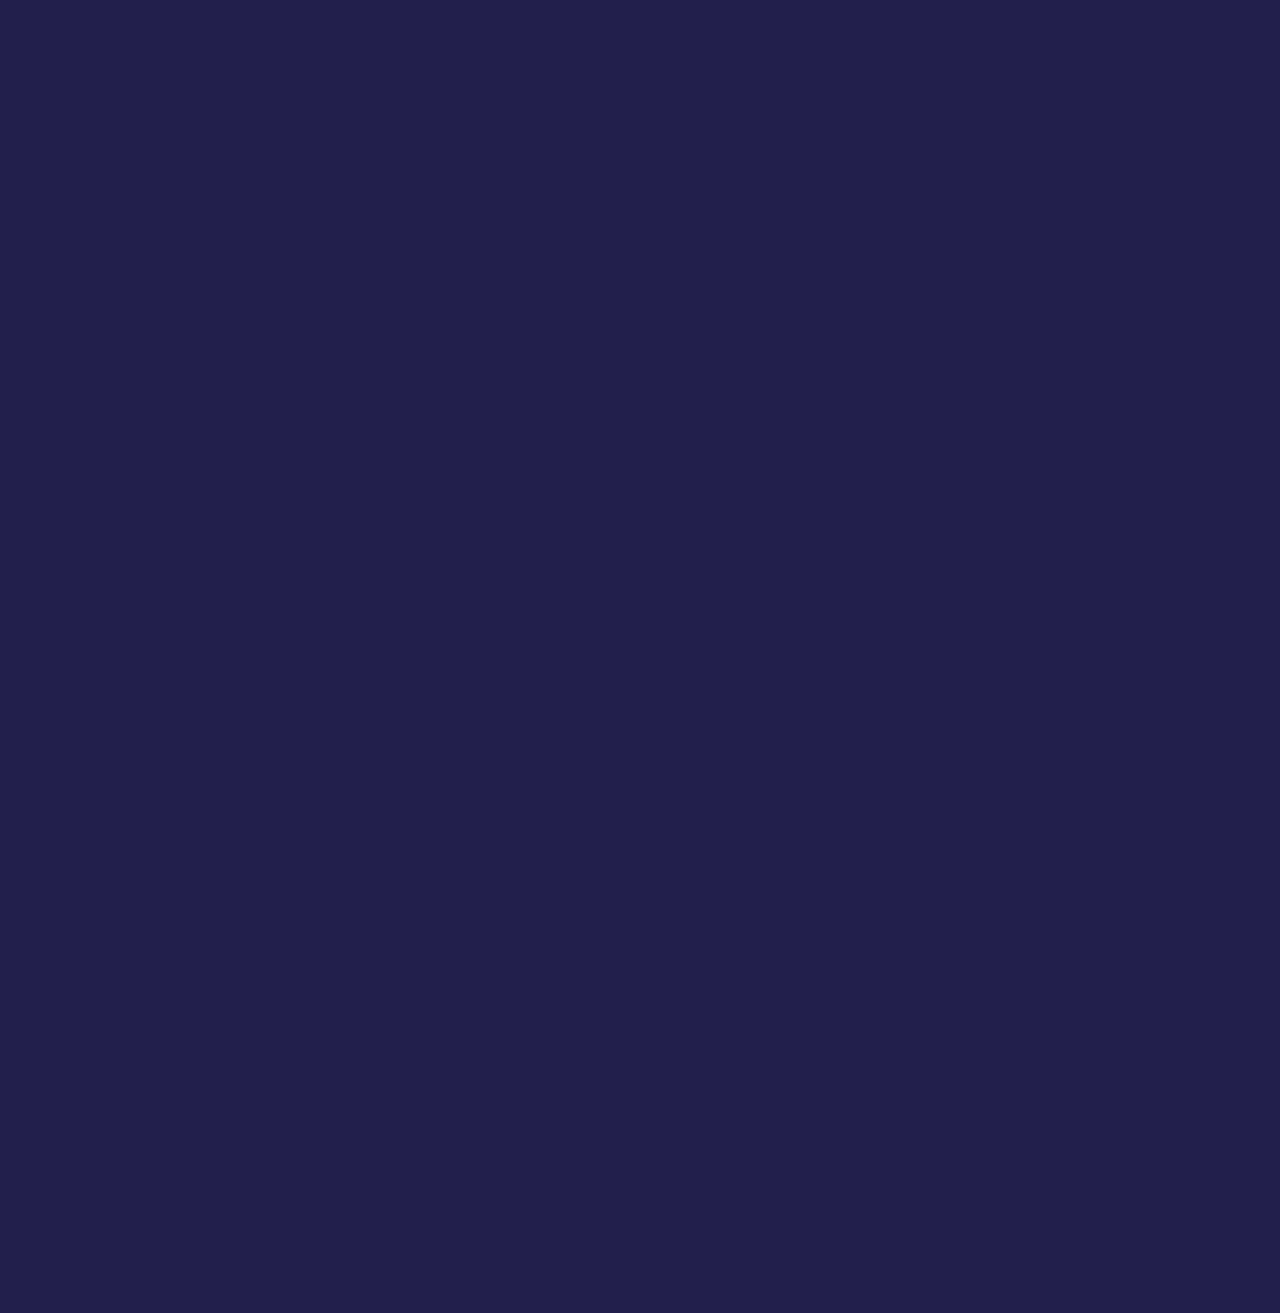
==== commit f75d91c0: "Update index.html" ====
--- a/index.html
+++ b/index.html
@@ -378,6 +378,23 @@
                     </div>
                 </div>
             </div>
+            <div class="data">
+                    <h2>Database :</h2>
+                    <div class="sql comp">
+                        <div class="head-bar1">
+                            <img class="ico" src="images/sql.jpg" alt="">
+                            <p class="titreskill">MySQL</p>
+                        </div>
+                        <div class="head-bar2">
+                            <div class="bar">
+                                <div class="bar1 sql"></div>
+                                <div class="bar2"></div>
+                                <div class="percent">60%</div>
+                            </div>
+                        </div>
+                    </div>
+                </div>
+            </div>
             <div class="box3">
                 <div class="anim">
                     <h2>Animation :</h2>
